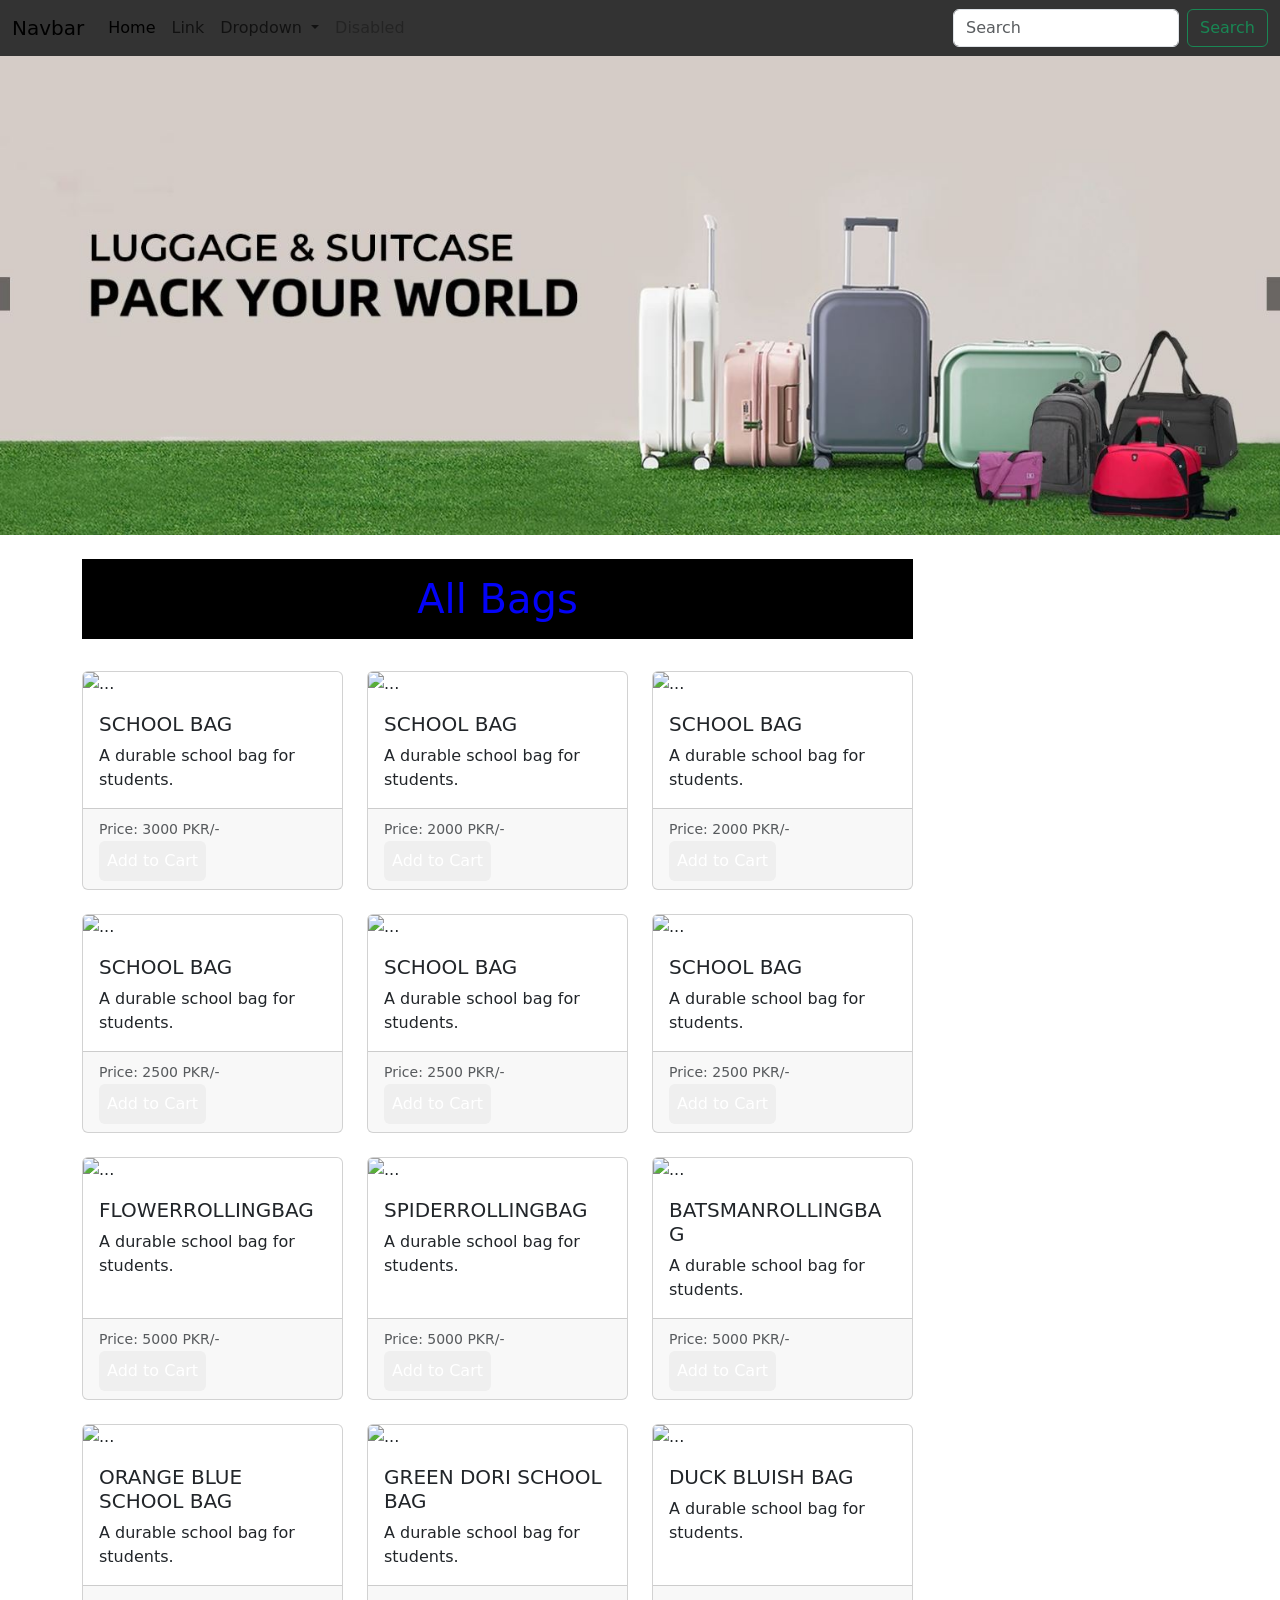
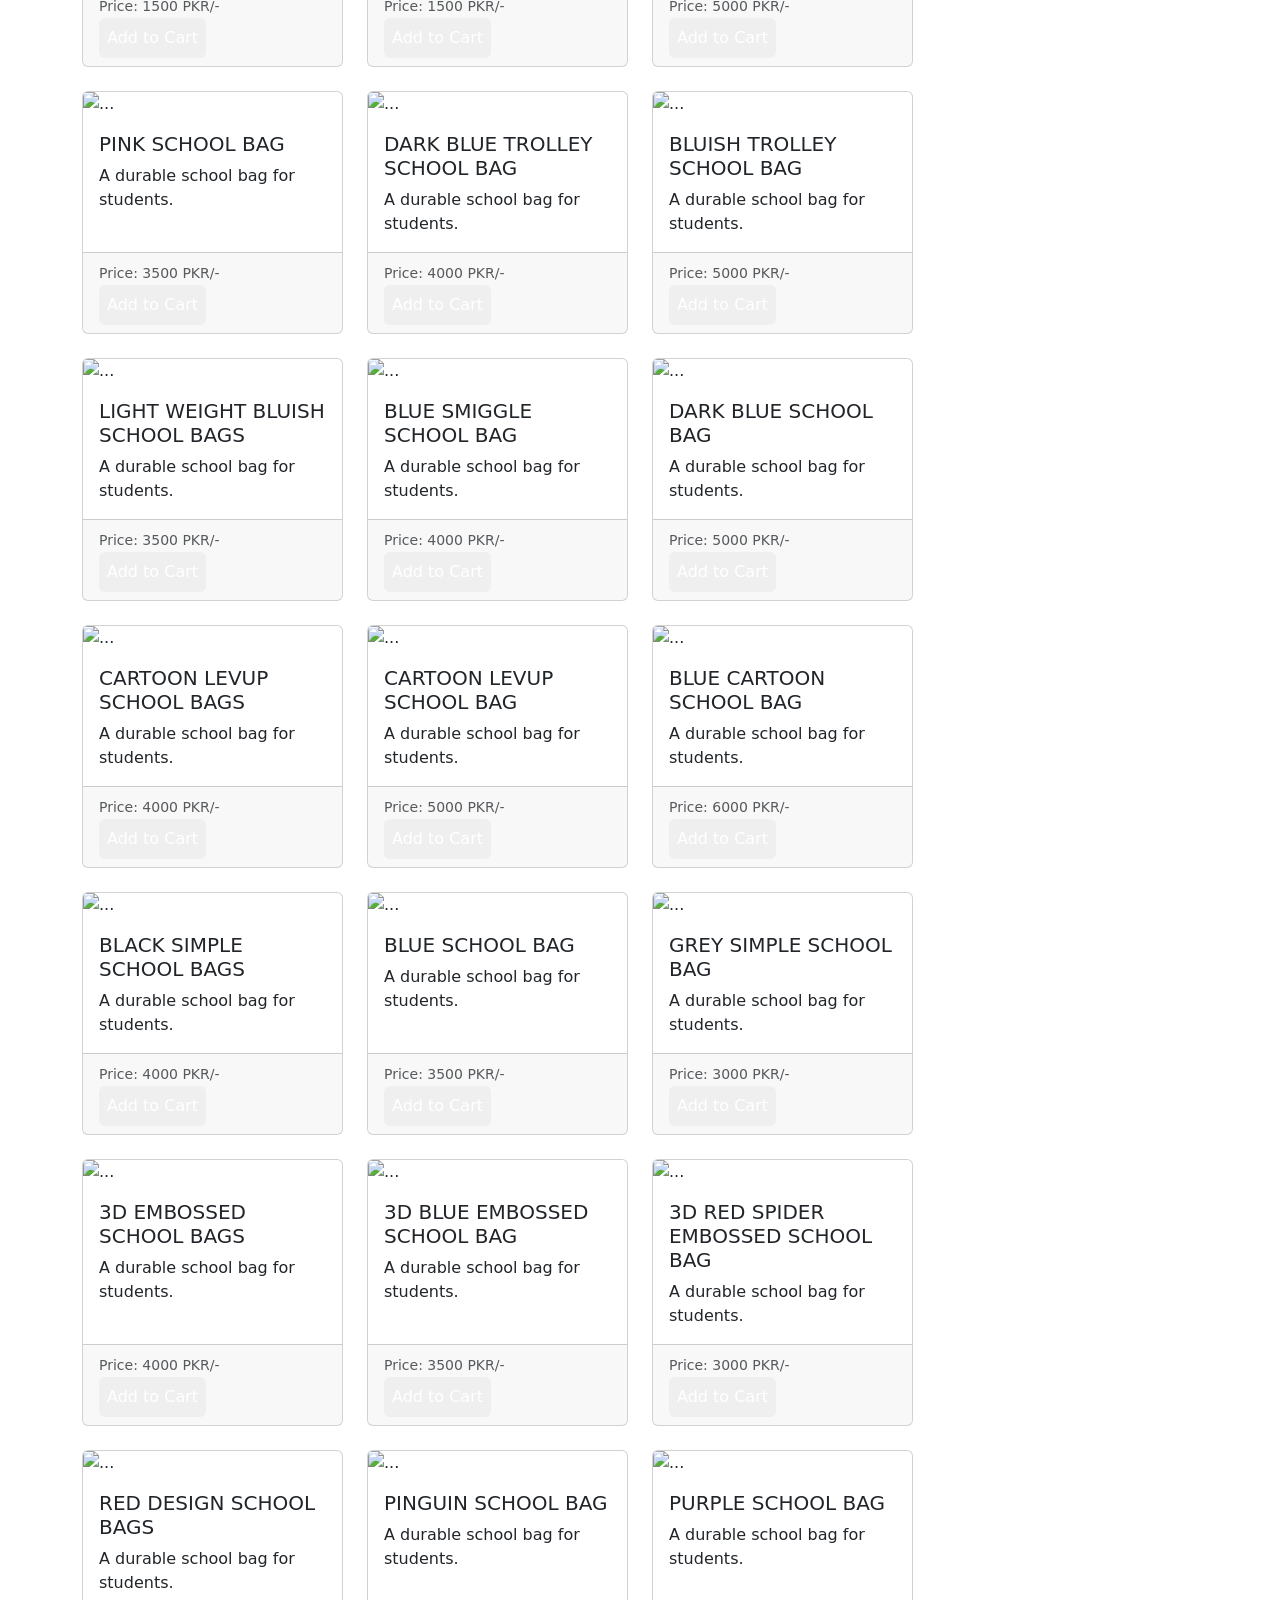
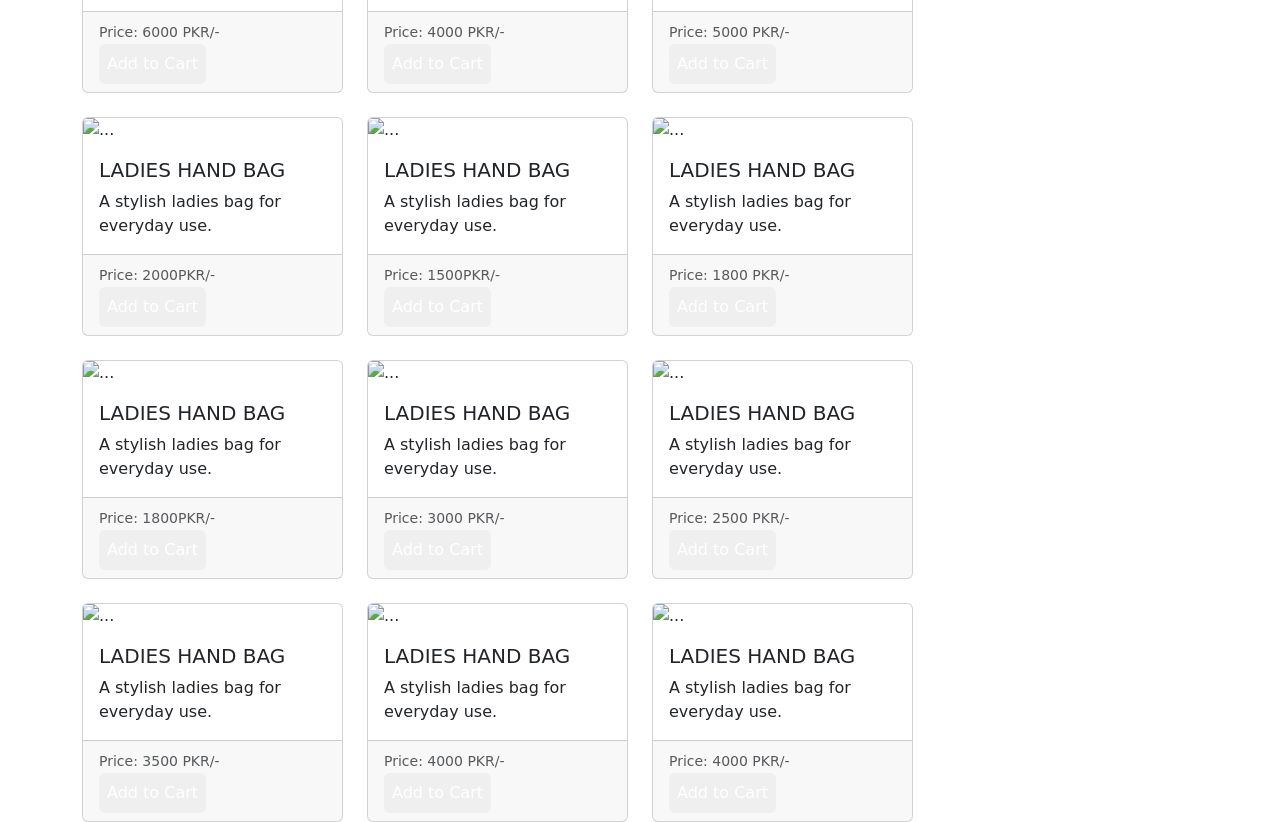
==== index.html @ 80ef73fa "bags" ====
<!doctype html>
<html lang="en">

<head>
  <meta charset="utf-8">
  <meta name="viewport" content="width=device-width, initial-scale=1">
  <title>Bootstrap demo</title>
  <link rel="stylesheet" href="style.css">

  <link href="https://cdn.jsdelivr.net/npm/bootstrap@5.3.2/dist/css/bootstrap.min.css" rel="stylesheet">
</head>

<body>

  <nav class="navbar navbar-expand-lg">
    <div class="container-fluid">
      <a class="navbar-brand" href="#">Navbar</a>
      <button class="navbar-toggler" type="button" data-bs-toggle="collapse" data-bs-target="#navbarSupportedContent"
        aria-controls="navbarSupportedContent" aria-expanded="false" aria-label="Toggle navigation">
        <span class="navbar-toggler-icon"></span>
      </button>
      <div class="collapse navbar-collapse" id="navbarSupportedContent">
        <ul class="navbar-nav me-auto mb-2 mb-lg-0">
          <li class="nav-item">
            <a class="nav-link active" aria-current="page" href="#">Home</a>
          </li>
          <li class="nav-item">
            <a class="nav-link" href="#">Link</a>
          </li>
          <li class="nav-item dropdown">
            <a class="nav-link dropdown-toggle" href="#" role="button" data-bs-toggle="dropdown" aria-expanded="false">
              Dropdown
            </a>
            <ul class="dropdown-menu">
              <li><a class="dropdown-item" href="#">Action</a></li>
              <li><a class="dropdown-item" href="#">Another action</a></li>
              <li>
                <hr class="dropdown-divider">
              </li>
              <li><a class="dropdown-item" href="#">Something else here</a></li>
            </ul>
          </li>
          <li class="nav-item">
            <a class="nav-link disabled" aria-disabled="true">Disabled</a>
          </li>
        </ul>
        <form class="d-flex" role="search">
          <input class="form-control me-2" type="search" placeholder="Search" aria-label="Search" />
          <button class="btn btn-outline-success" type="submit">Search</button>
        </form>
      </div>
    </div>
  </nav>

  <div id="carouselExampleSlidesOnly" class="carousel slide" data-bs-ride="carousel" data-bs-interval="2000"
    data-bs-pause="false">
    <div class="carousel-inner">
      <div class="carousel-item active">
        <img src="/images/bag01.JPG" class="d-block w-100 bags" alt="...">
      </div>
      <div class="carousel-item">
        <img src="/images/bag02.JPG" class="d-block w-100 bags" alt="...">
      </div>
      <div class="carousel-item">
        <img src="/images/bag03.JPG" class="d-block w-100 image-banner-third baggg" alt="...">
      </div>
    </div>
  </div>

  <div id="tsparticles" class="container">
    <div class="row">
      <div class="col-9 main-content">
        <h1 class="text-center bags mt-4 px-4 py-3">All Bags</h1>
        <div id="allBagsCards" class="mt-2 row row-cols-1 row-cols-md-3 g-4"></div>
      </div>
      <!-- <div class="col-3 mt-5 sidebar" id="sidebar"></div> -->
    </div>
  </div>

<script src="https://cdn.jsdelivr.net/npm/@tsparticles/preset-links@3/tsparticles.preset.links.min.js"></script>
  <script src="https://cdn.jsdelivr.net/npm/bootstrap@5.3.2/dist/js/bootstrap.bundle.min.js"></script>
  <script src="app.js"></script>

</body>

</html>
---- style.css ----
.navbar{
    background-color: #333;
    color: #fff;
    position: fixed;
    top: 0px;
    z-index: 1;
    width: 100%;
}
 .bags{
     color: rgb(3, 3, 248);
    background-color: black;
    border-radius: 2px solid red;
    box-shadow: 2px slid red;
 }
 .bags:hover{
    color: rgb(1, 1, 141);
    background-color: rgb(119, 117, 117);
    border: #333;
    text-shadow: rgb(180, 2, 2);
    cursor: pointer;
 }
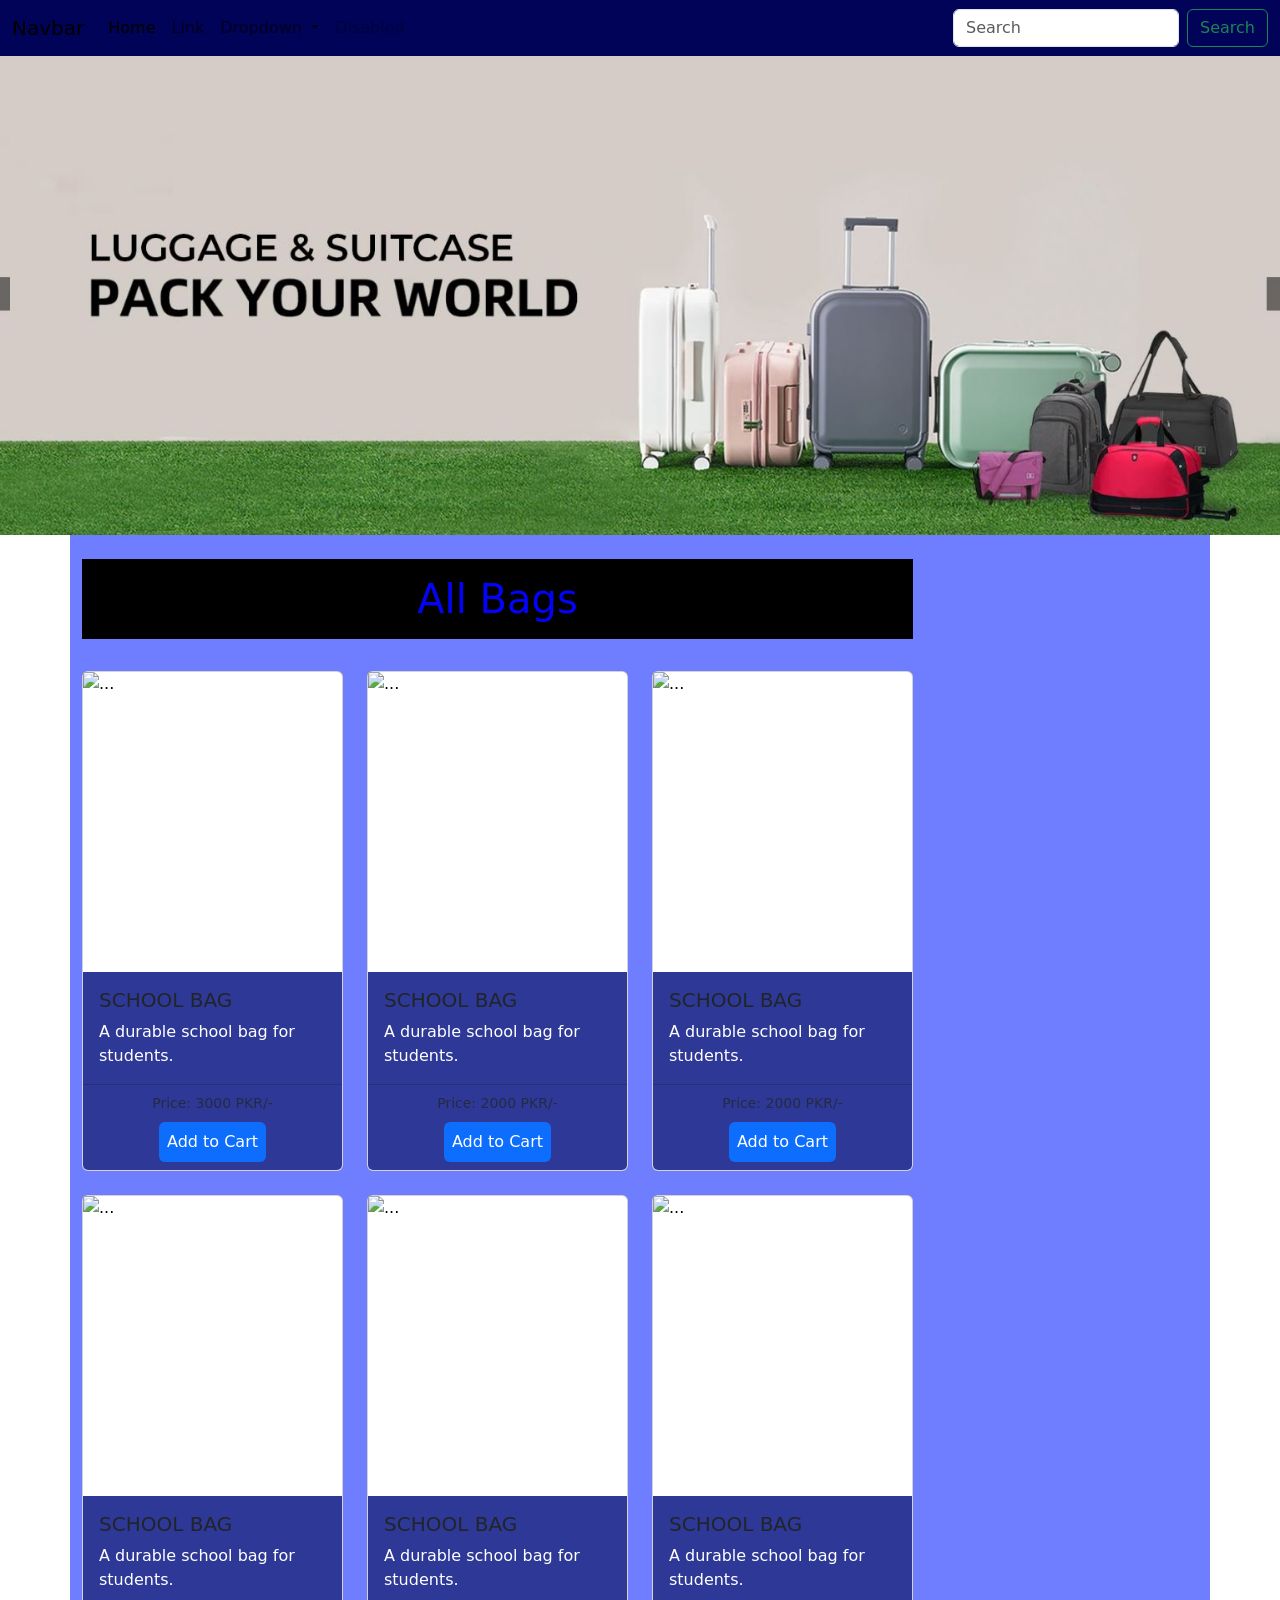
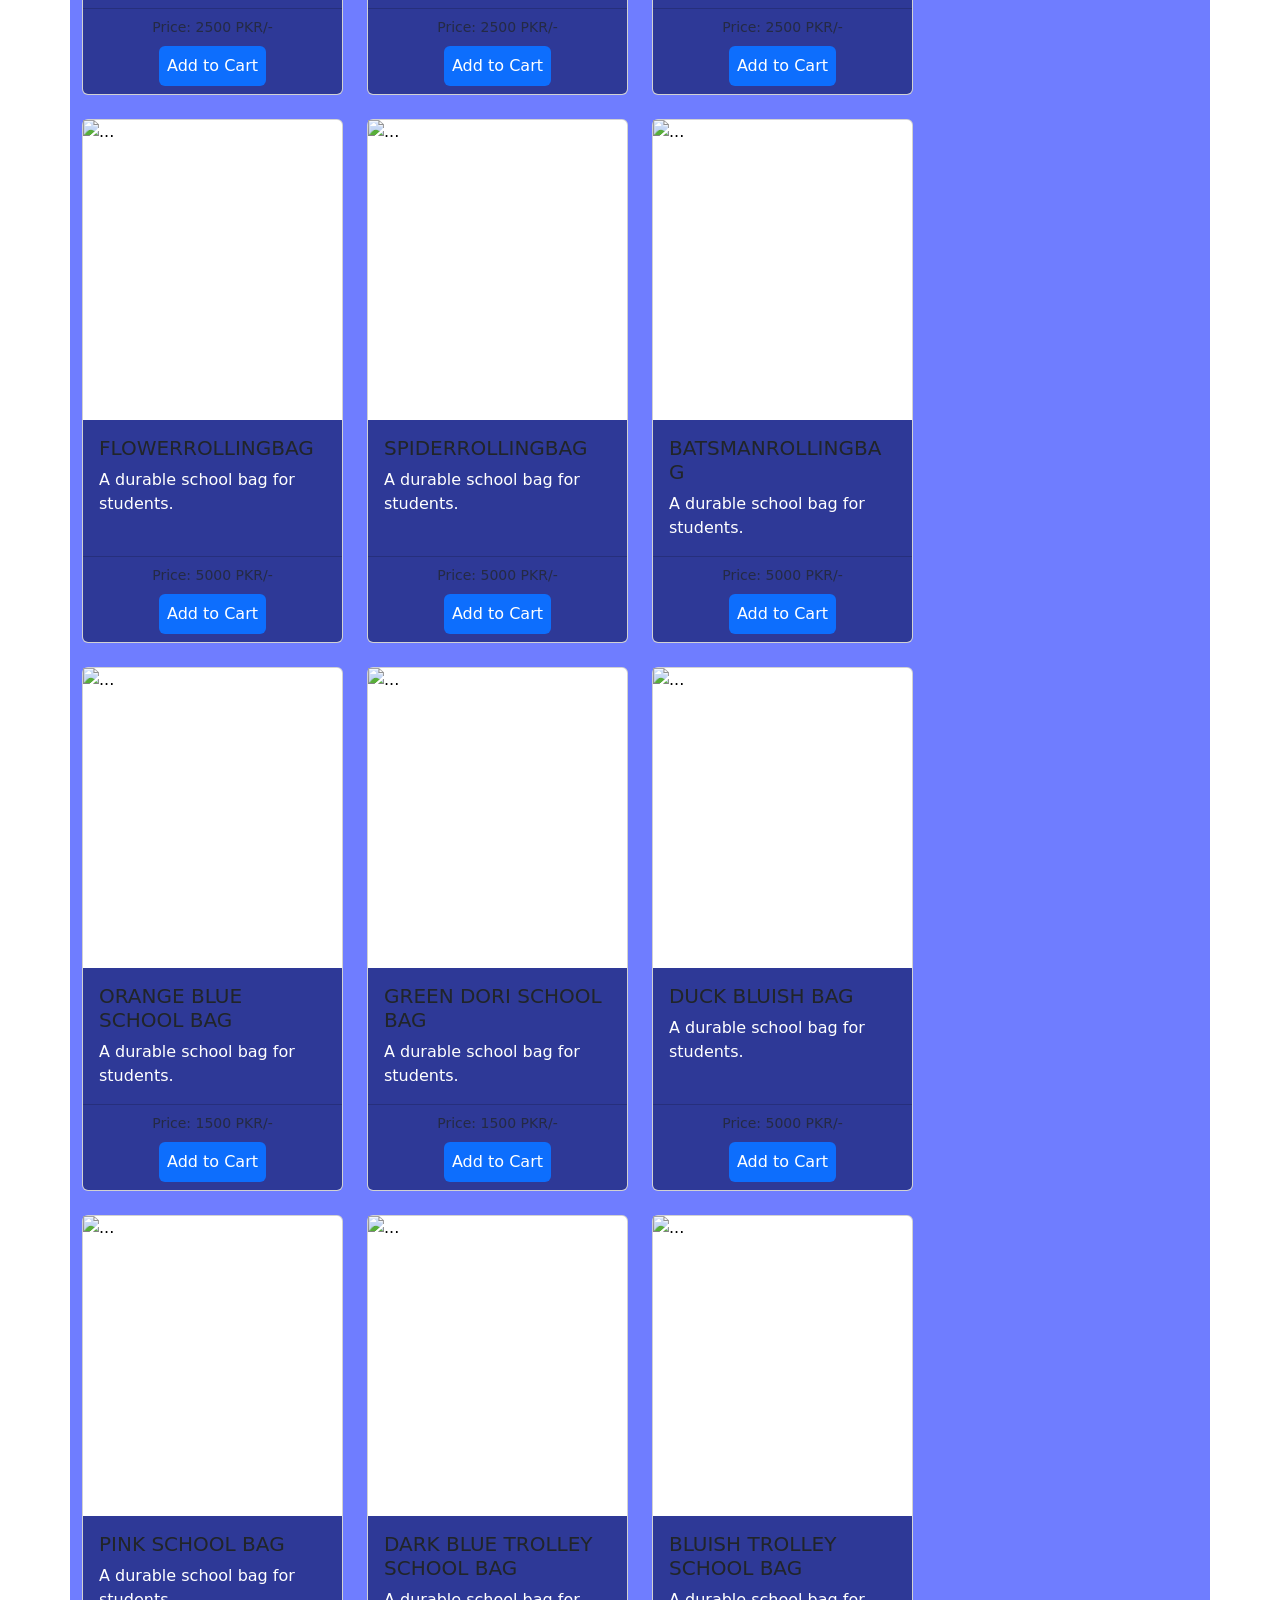
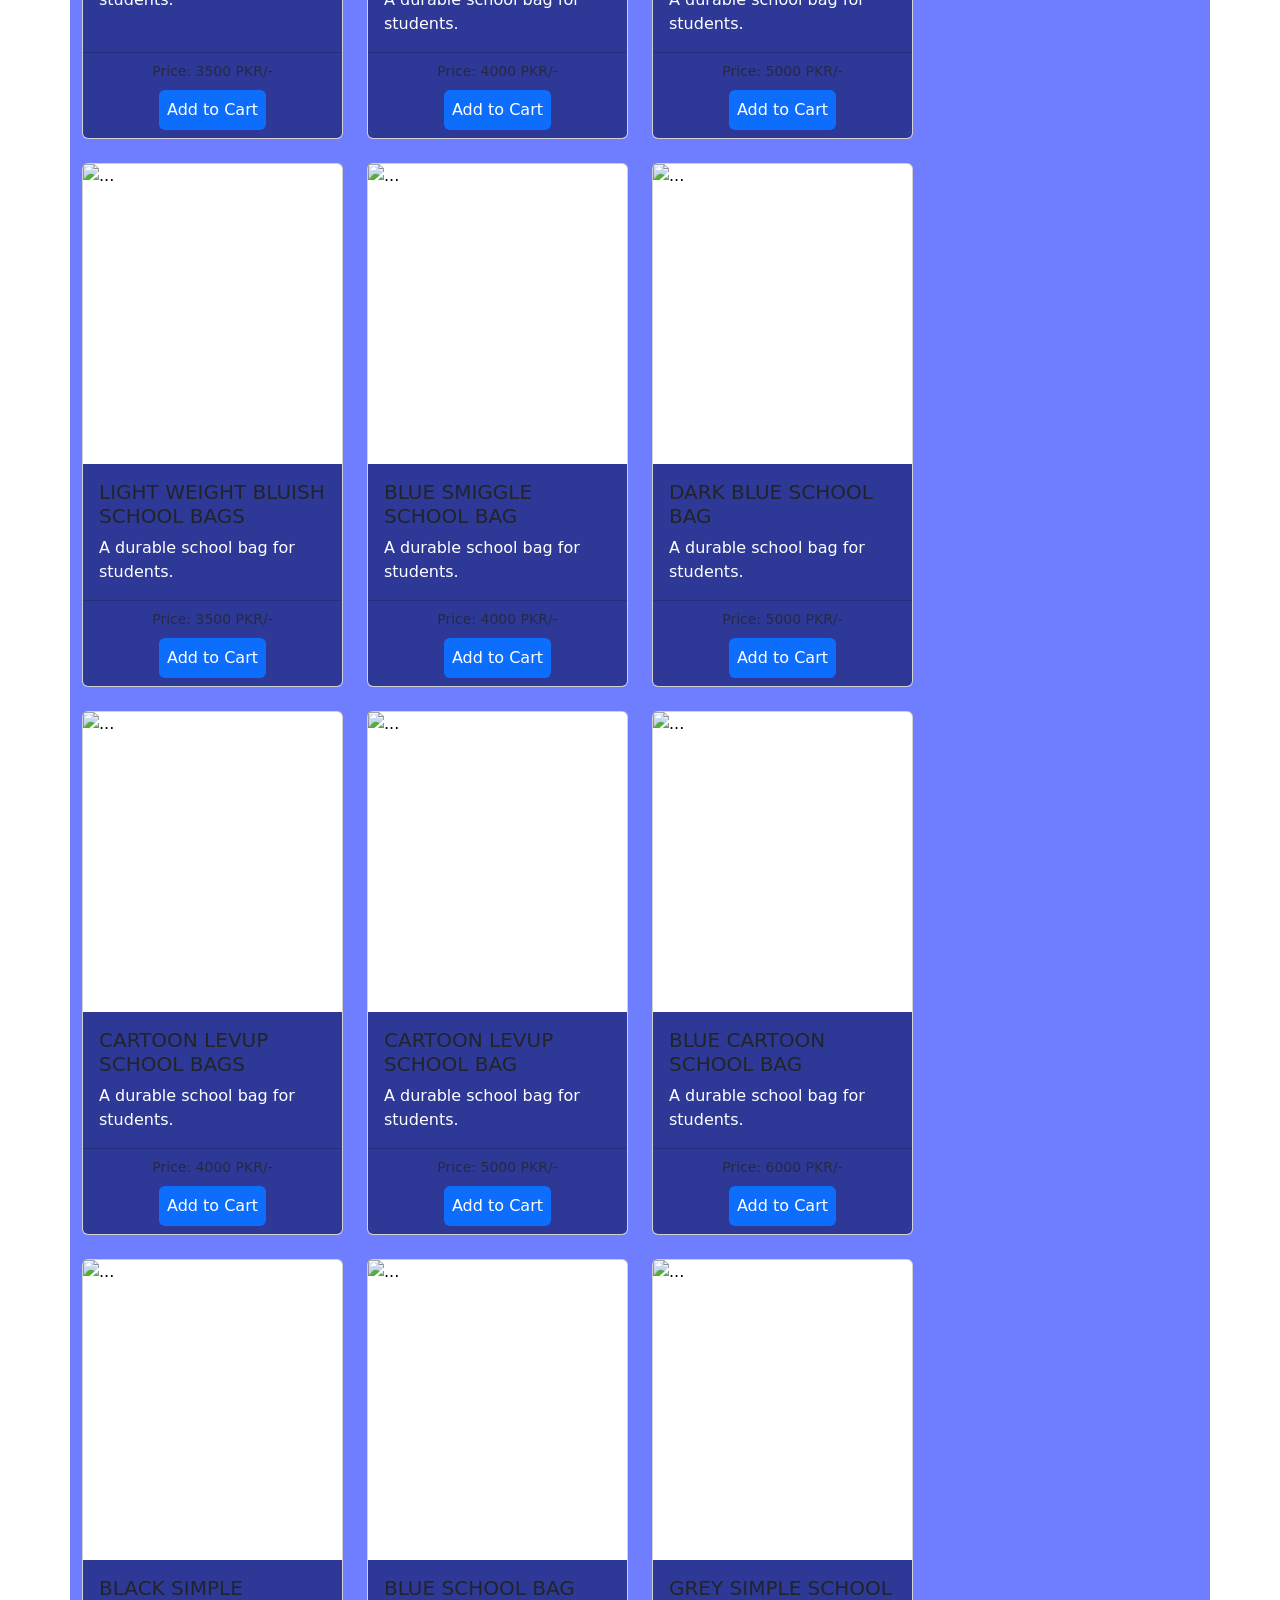
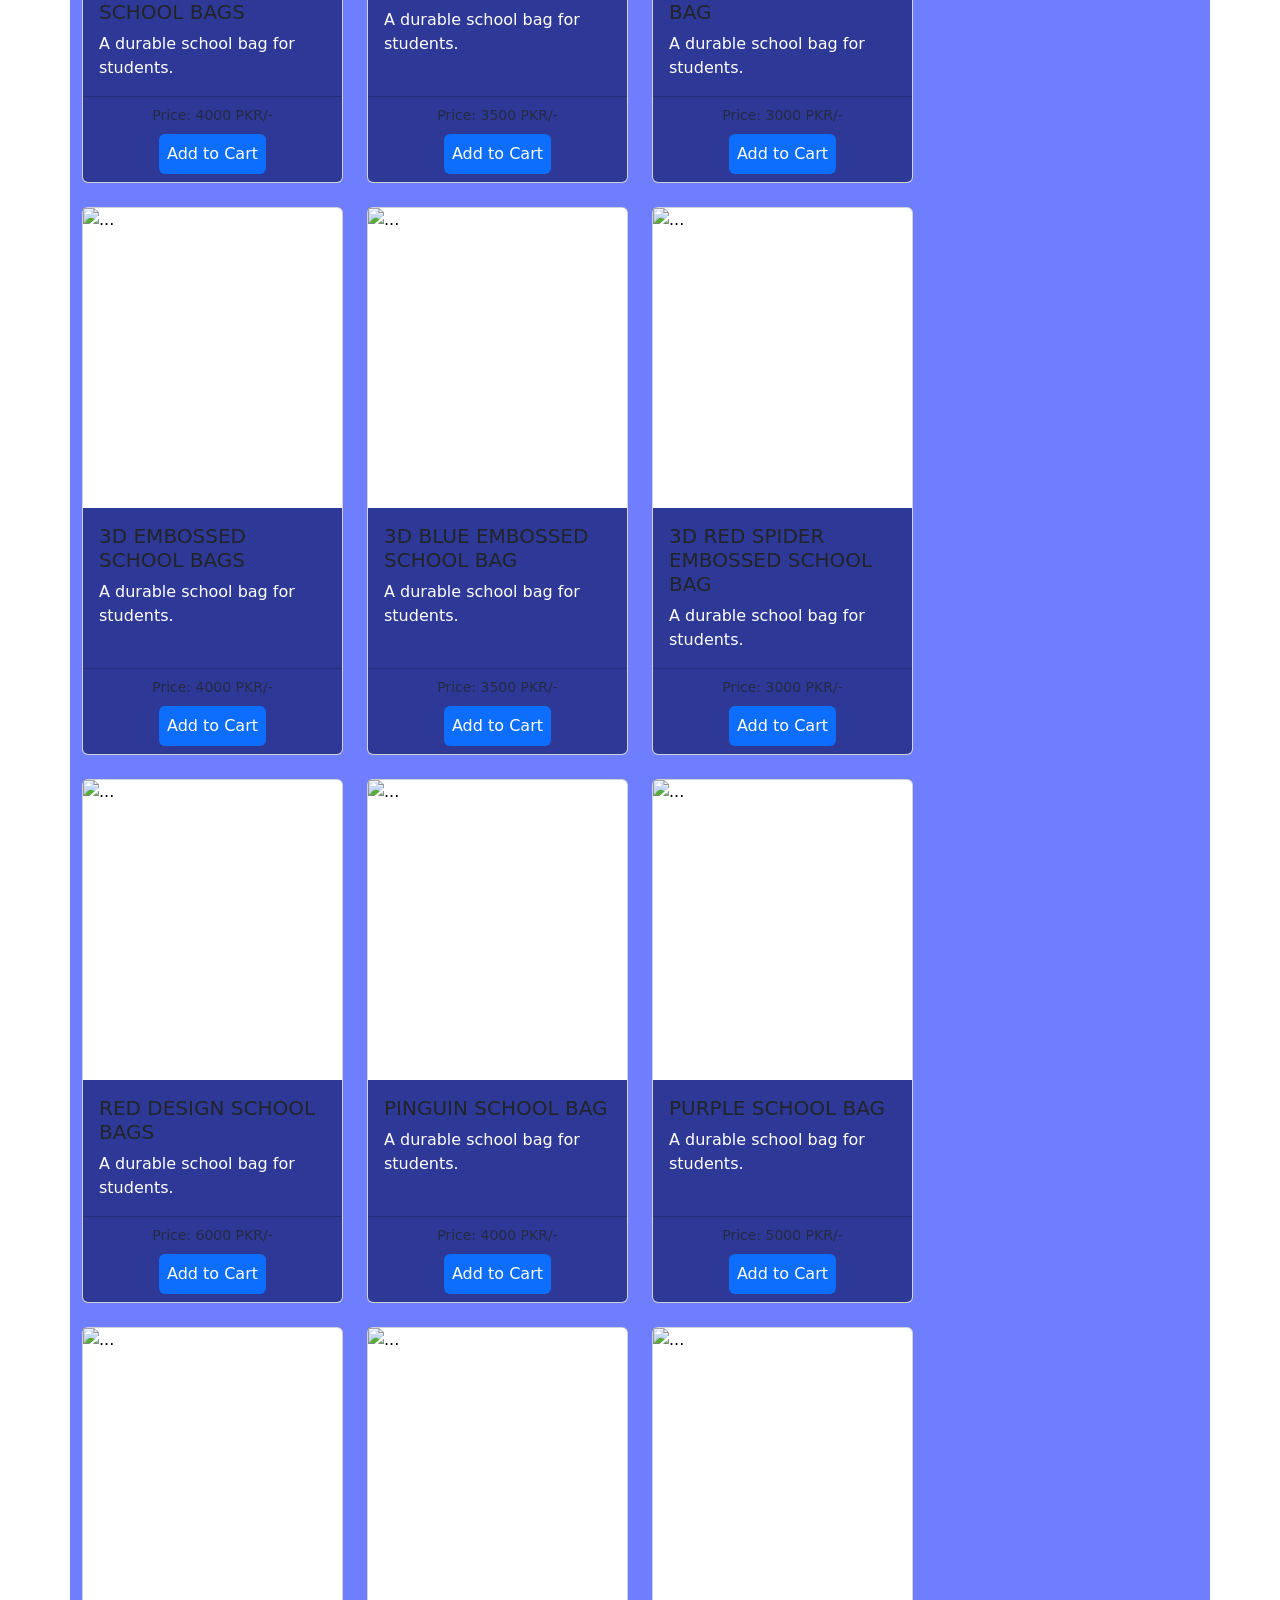
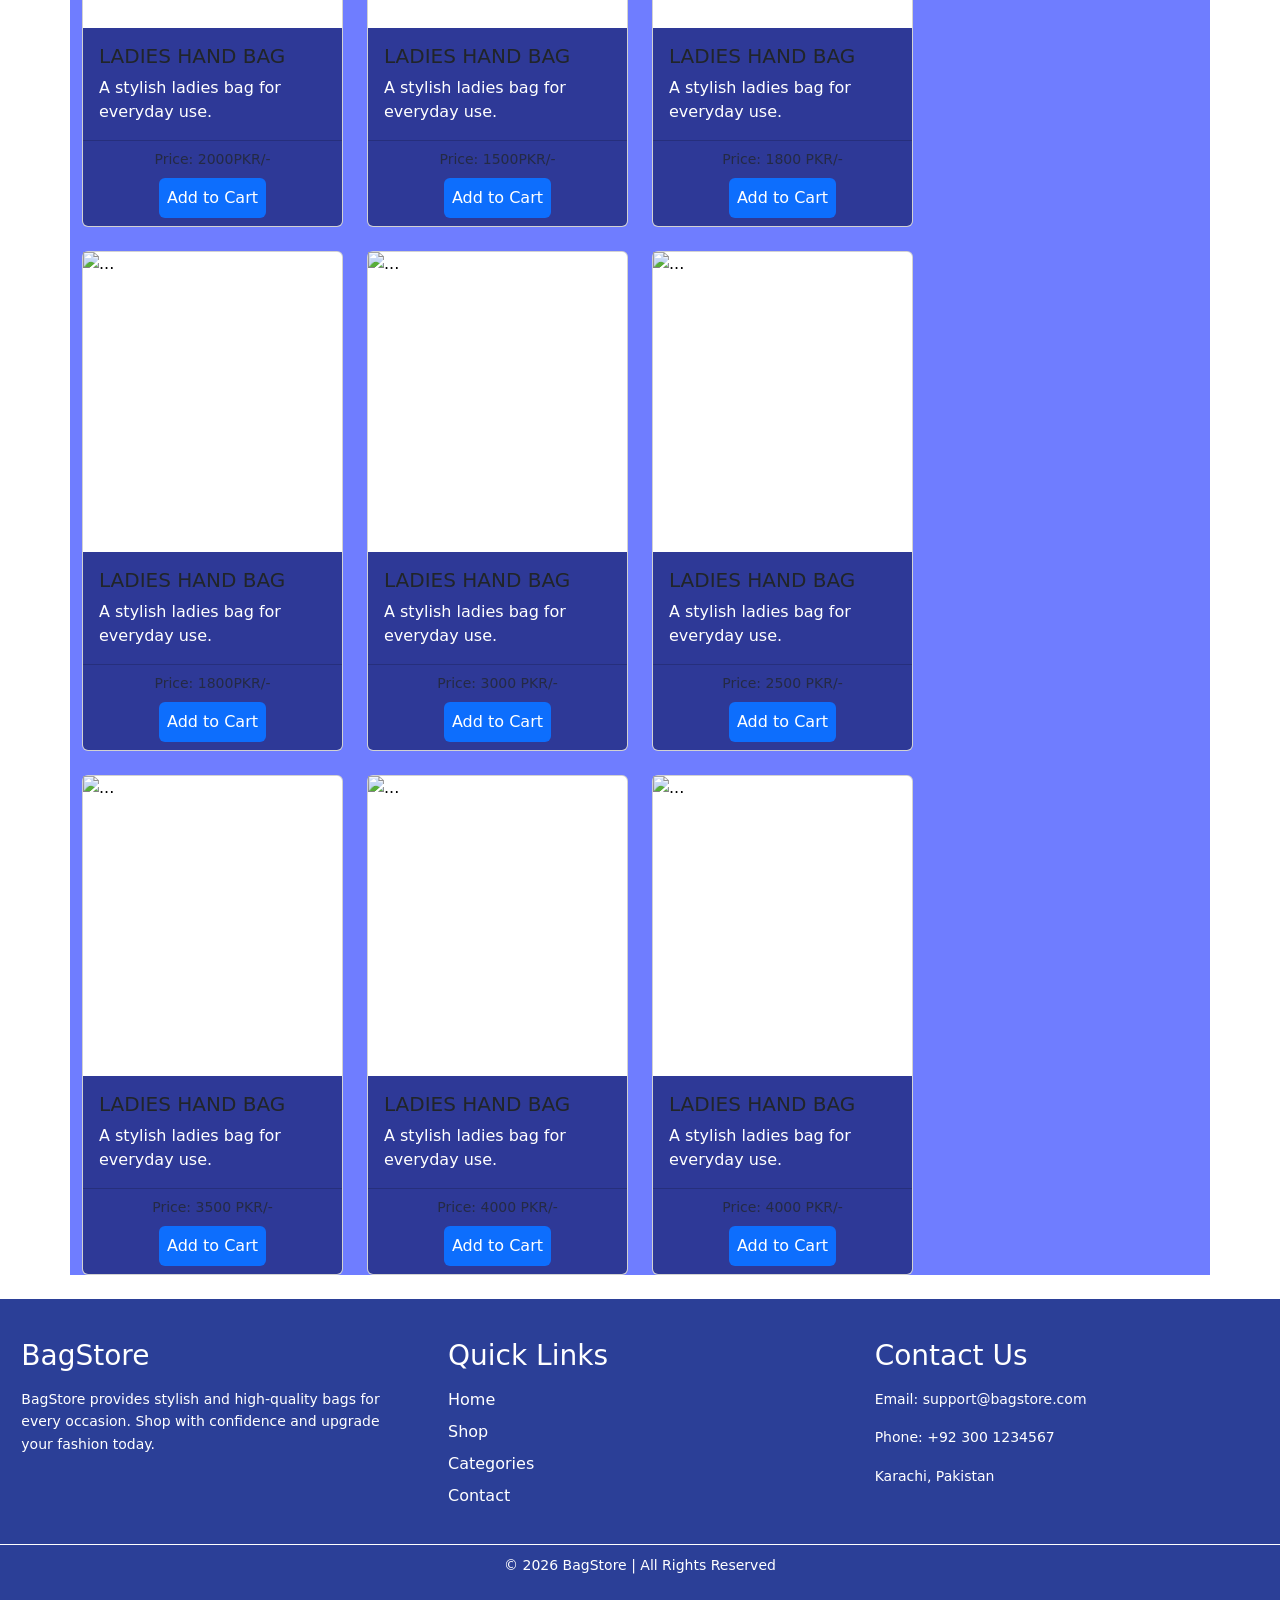
==== commit 981c7623: "bags" ====
--- a/index.html
+++ b/index.html
@@ -67,7 +67,7 @@
     </div>
   </div>
 
-  <div id="tsparticles" class="container">
+  <div id="tsparticles" class="container ">
     <div class="row">
       <div class="col-9 main-content">
         <h1 class="text-center bags mt-4 px-4 py-3">All Bags</h1>
@@ -76,8 +76,46 @@
       <!-- <div class="col-3 mt-5 sidebar" id="sidebar"></div> -->
     </div>
   </div>
+  <footer class="footer mt-4">
+  <div class="footer-container">
 
-<script src="https://cdn.jsdelivr.net/npm/@tsparticles/preset-links@3/tsparticles.preset.links.min.js"></script>
+    <!-- Column 1 -->
+    <div class="footer-col">
+      <h3>BagStore</h3>
+      <p>
+        BagStore provides stylish and high-quality bags for every occasion.
+        Shop with confidence and upgrade your fashion today.
+      </p>
+    </div>
+
+    <!-- Column 2 -->
+    <div class="footer-col">
+      <h3>Quick Links</h3>
+      <ul>
+        <li><a href="#">Home</a></li>
+        <li><a href="#">Shop</a></li>
+        <li><a href="#">Categories</a></li>
+        <li><a href="#">Contact</a></li>
+      </ul>
+    </div>
+
+    <!-- Column 3 -->
+    <div class="footer-col">
+      <h3>Contact Us</h3>
+      <p>Email: support@bagstore.com</p>
+      <p>Phone: +92 300 1234567</p>
+      <p>Karachi, Pakistan</p>
+    </div>
+
+  </div>
+
+  <div class="footer-bottom">
+    <p>© 2026 BagStore | All Rights Reserved</p>
+  </div>
+</footer>
+
+  <script
+    src="https://cdn.jsdelivr.net/npm/@tsparticles/preset-firefly@3/tsparticles.preset.firefly.bundle.min.js"></script>
   <script src="https://cdn.jsdelivr.net/npm/bootstrap@5.3.2/dist/js/bootstrap.bundle.min.js"></script>
   <script src="app.js"></script>
 
--- a/style.css
+++ b/style.css
@@ -1,21 +1,113 @@
-.navbar{
-    background-color: #333;
+.navbar {
+    background-color: #010358;
     color: #fff;
     position: fixed;
     top: 0px;
     z-index: 1;
     width: 100%;
 }
- .bags{
-     color: rgb(3, 3, 248);
+
+.bags {
+    color: rgb(3, 3, 248);
     background-color: black;
     border-radius: 2px solid red;
     box-shadow: 2px slid red;
- }
- .bags:hover{
+}
+
+.bags:hover {
     color: rgb(1, 1, 141);
     background-color: rgb(119, 117, 117);
     border: #333;
     text-shadow: rgb(180, 2, 2);
     cursor: pointer;
- }+}
+
+.card-bag-img-top {
+    height: 300px;
+    object-fit: contain;
+    color: #000;
+}
+.custom-body{
+    background-color: #2e3997;
+    color: #fff;
+}
+.custom-title{
+    color: #fff;
+}
+.card-text{
+    color: #fff;
+}
+.bag-footer{
+    background-color: #2e3997 !important;
+}
+.price{
+    color: white;
+}
+
+.container{
+    background-color: #6f7dff;
+}
+.footer{
+        background-color: #010358;
+
+}
+
+.footer {
+  background-color: #2b3f97;
+  color: white;
+  padding: 40px 0 10px;
+}
+
+.footer-container {
+  display: flex;
+  justify-content: space-around;
+  flex-wrap: wrap;
+}
+
+.footer-col {
+  width: 30%;
+}
+
+.footer-col h3 {
+  margin-bottom: 15px;
+}
+
+.footer-col p {
+  font-size: 14px;
+  line-height: 1.6;
+}
+
+.footer-col ul {
+  list-style: none;
+  padding: 0;
+}
+
+.footer-col ul li {
+  margin-bottom: 8px;
+}
+
+.footer-col ul li a {
+  text-decoration: none;
+  color: white;
+}
+
+.footer-col ul li a:hover {
+  color: #9ecbff;
+}
+
+.footer-bottom {
+  text-align: center;
+  margin-top: 20px;
+  border-top: 1px solid white;
+  padding-top: 10px;
+  font-size: 14px;
+}
+
+/* Responsive mobile layout */
+@media(max-width:768px) {
+  .footer-col {
+    width: 100%;
+    margin-bottom: 20px;
+    text-align: center;
+  }
+}
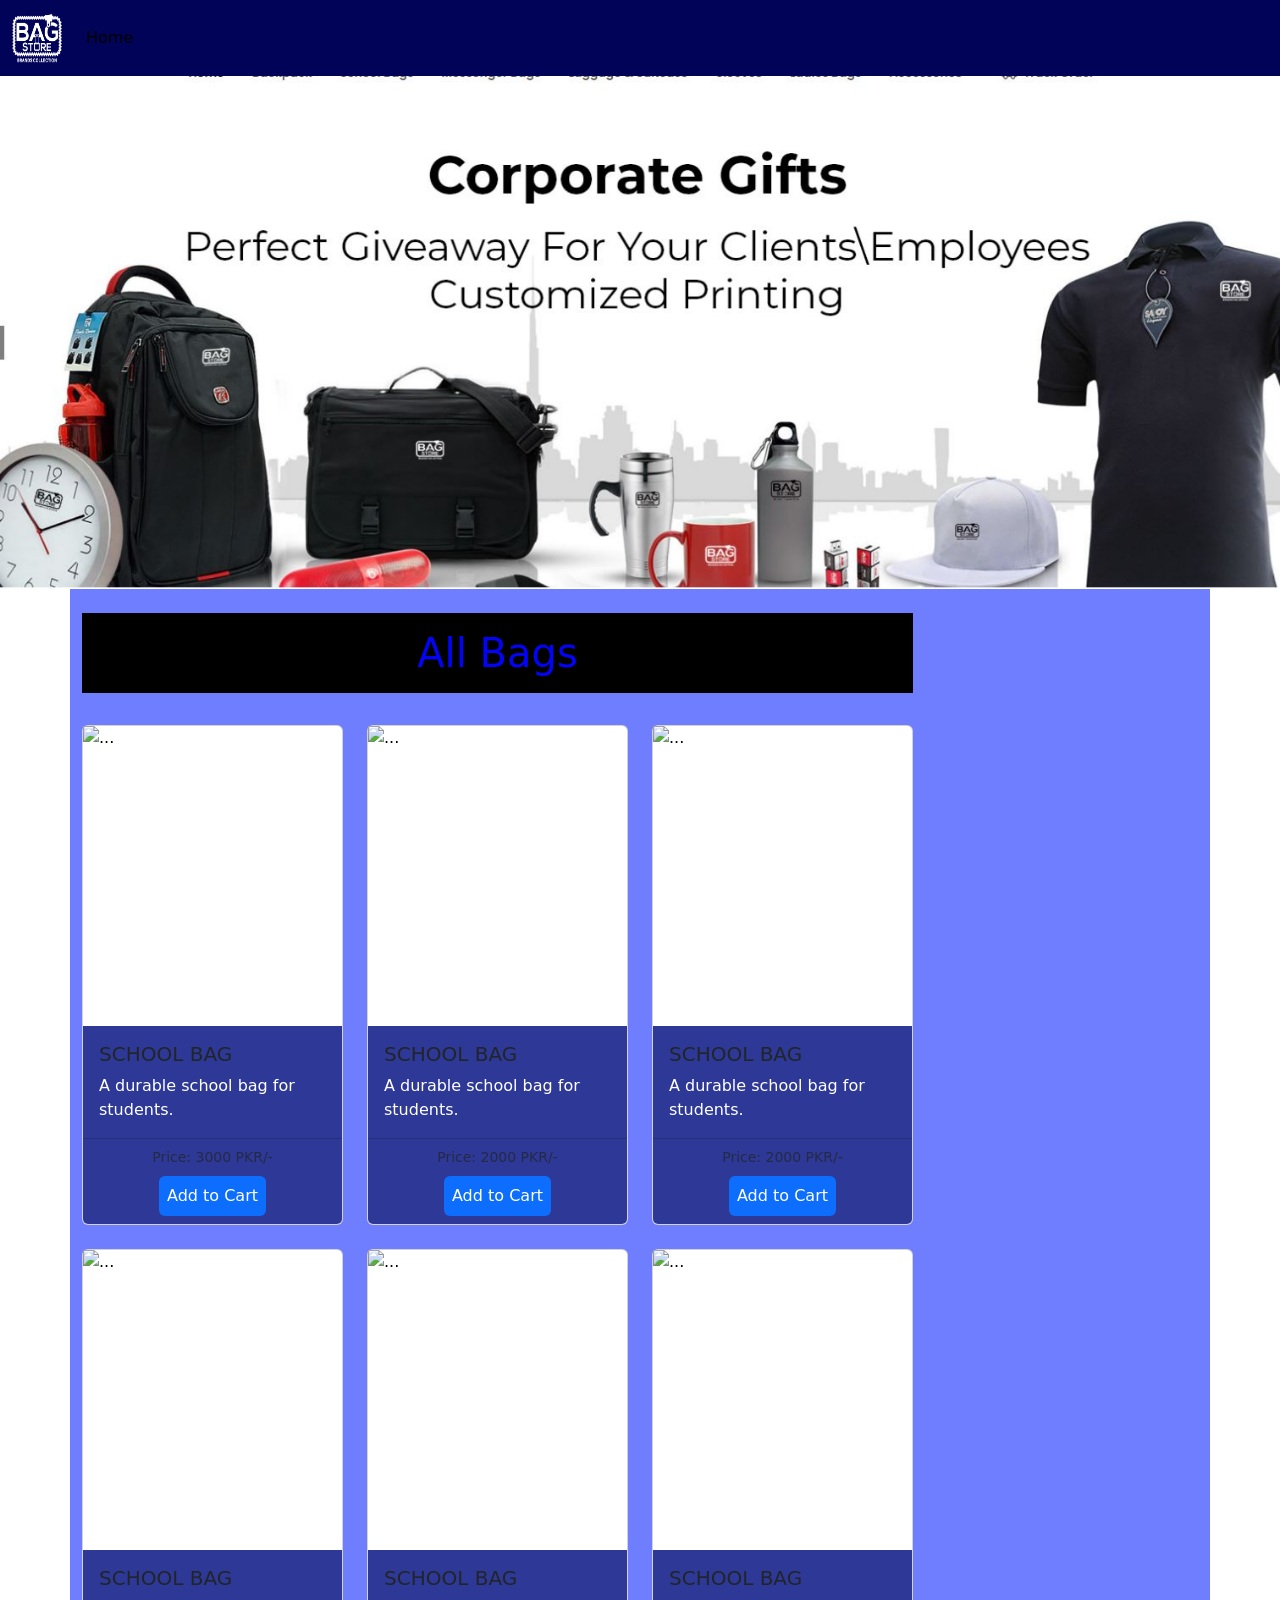
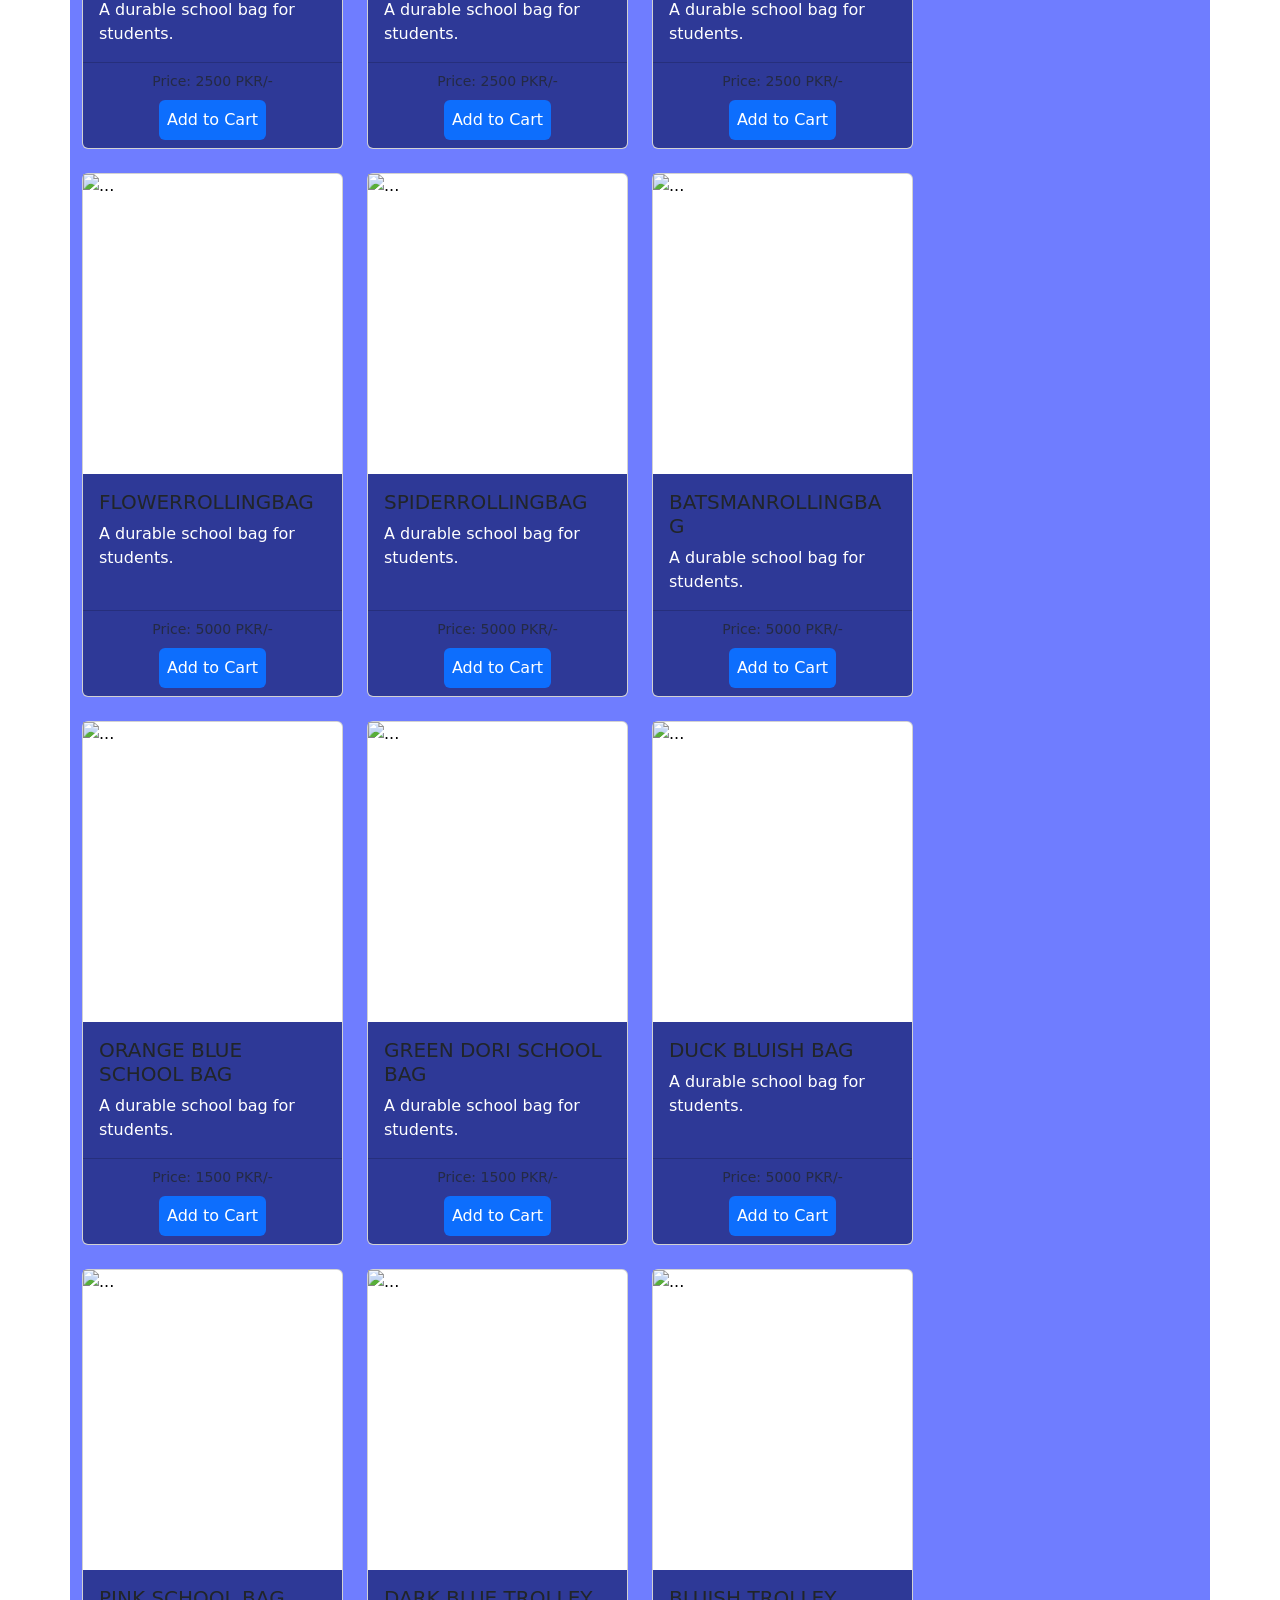
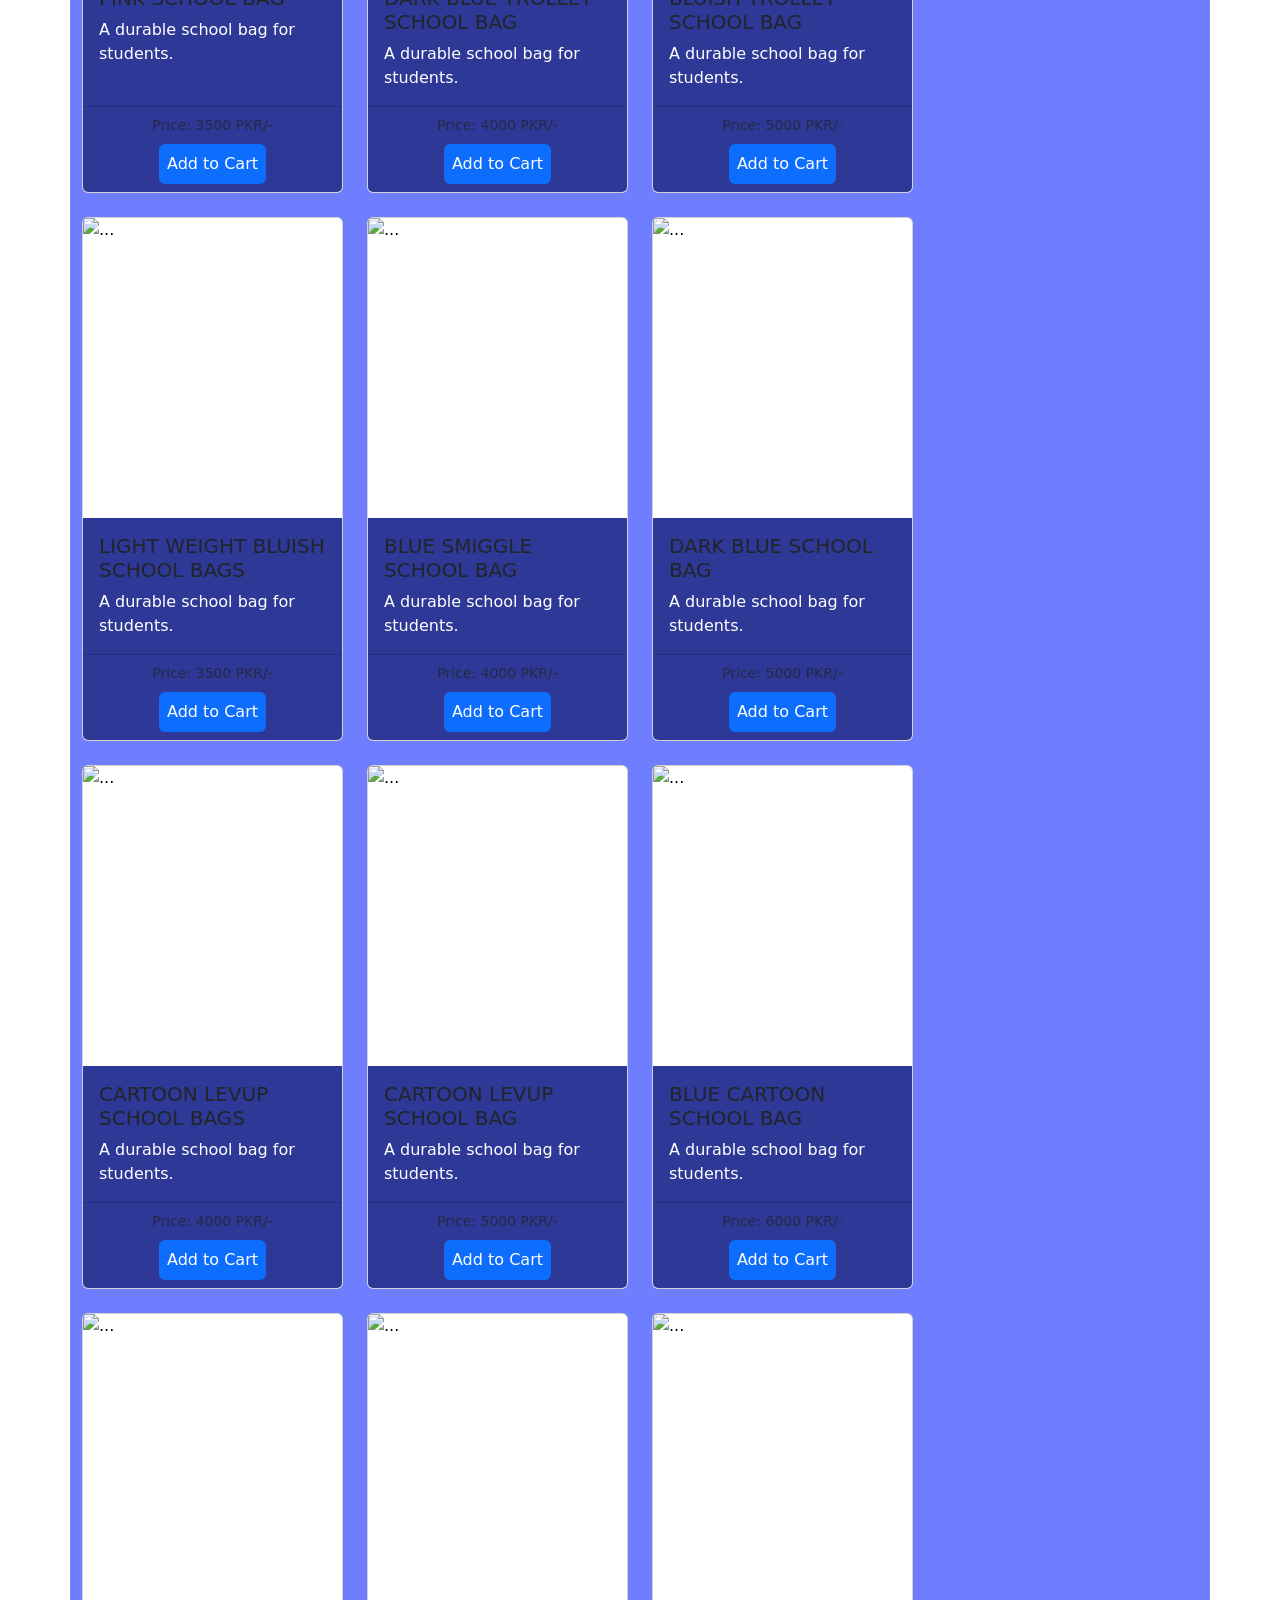
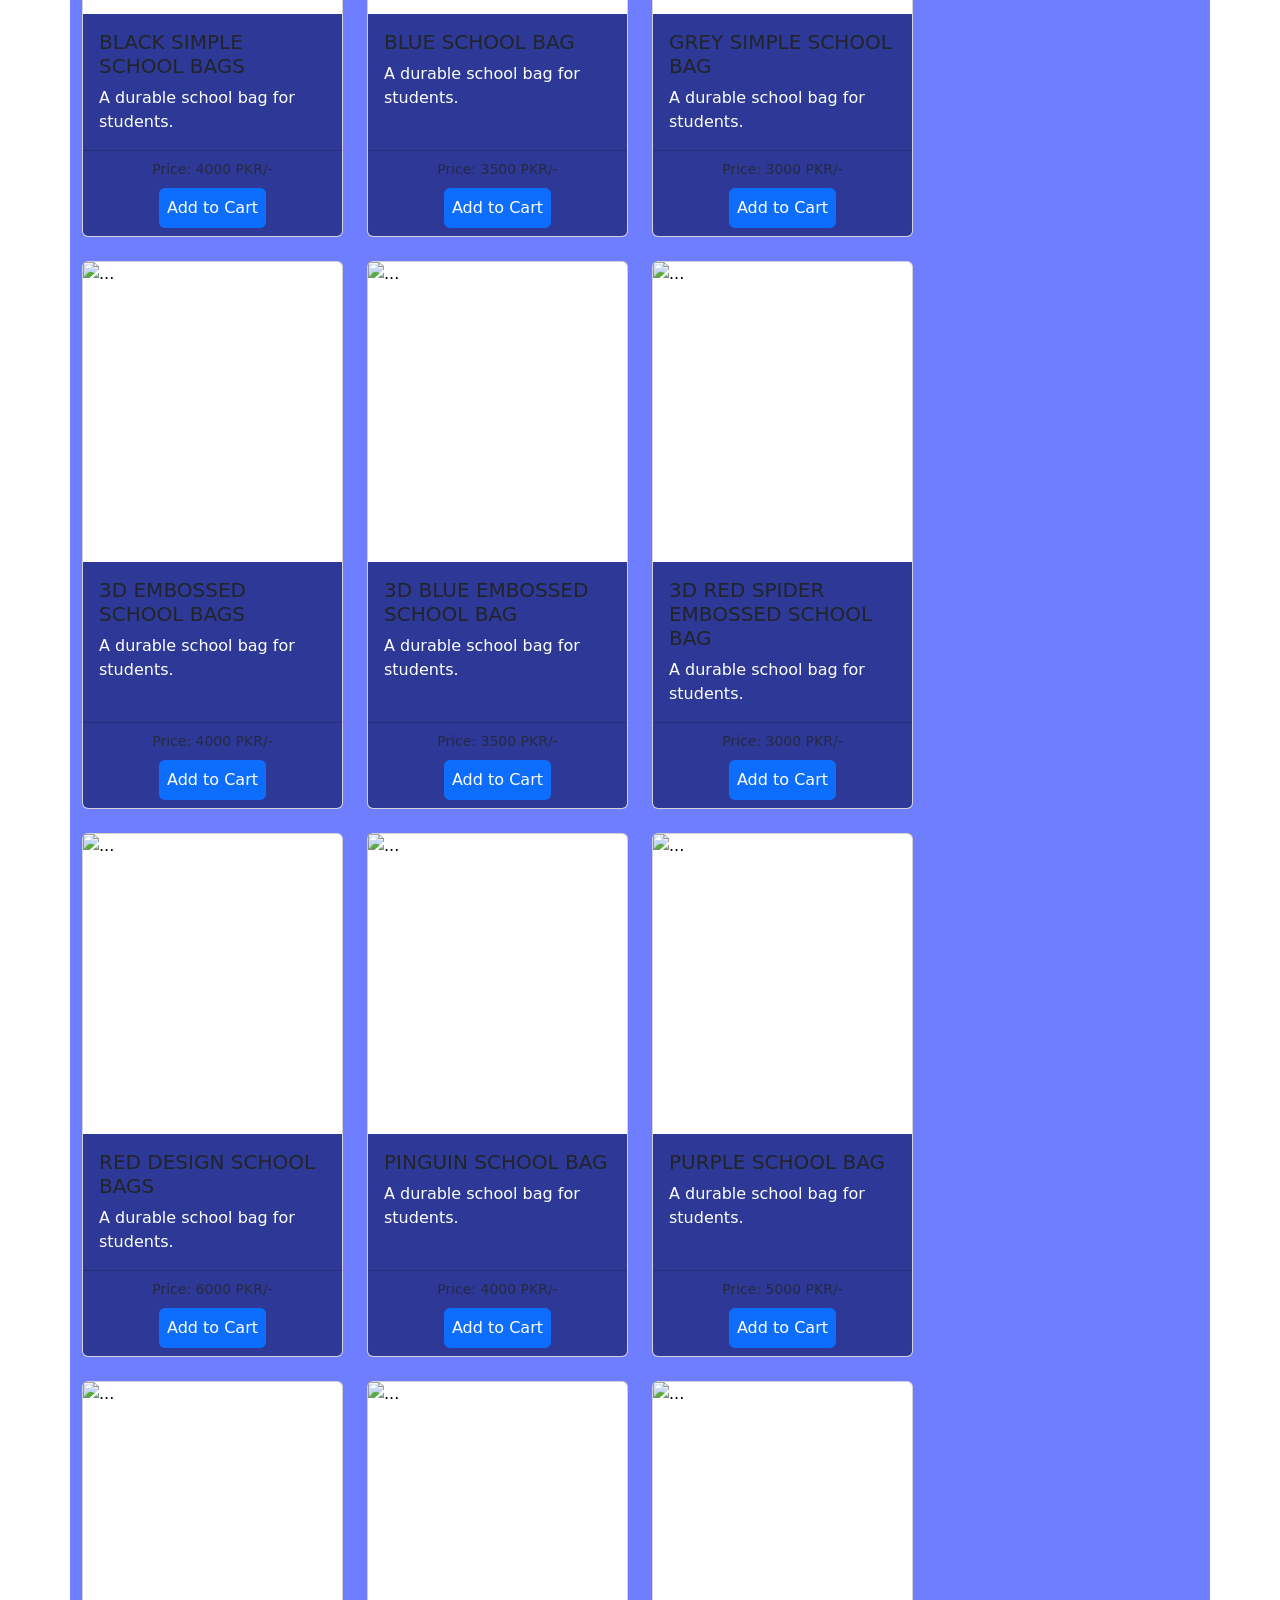
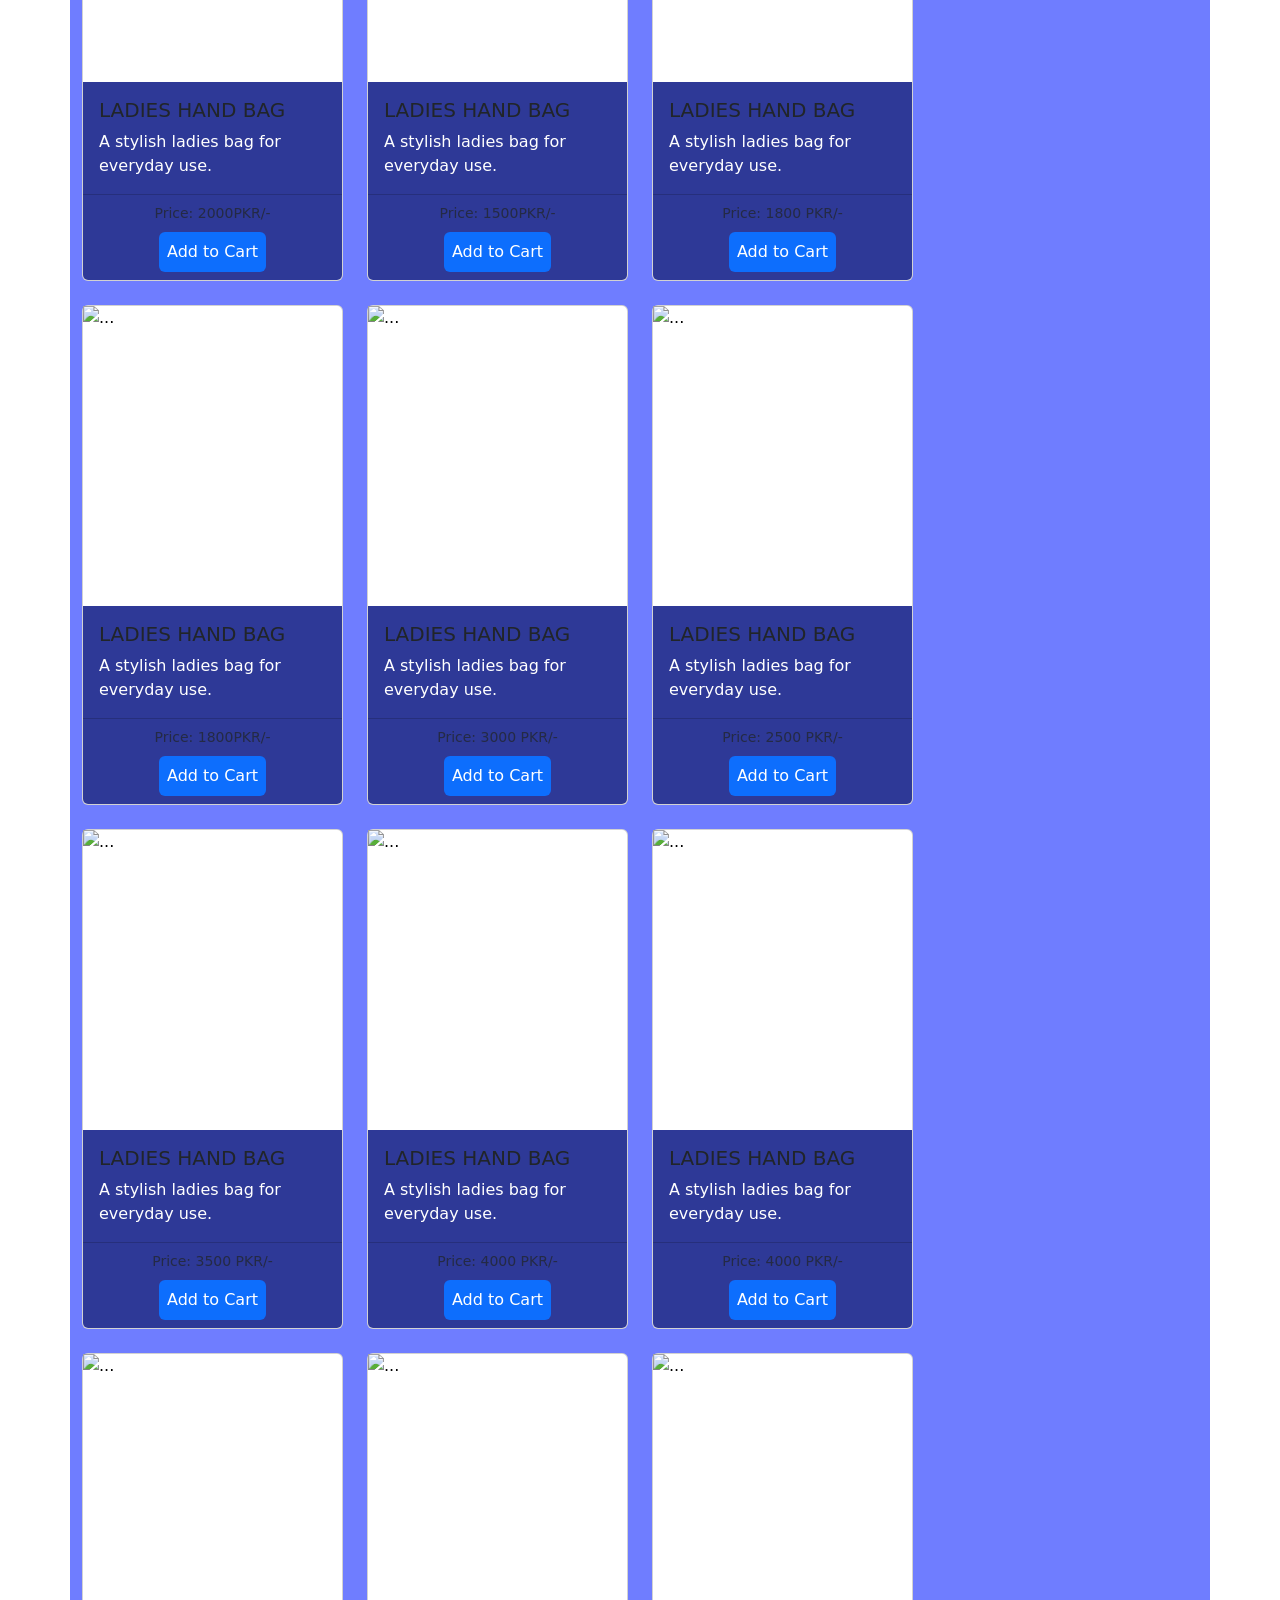
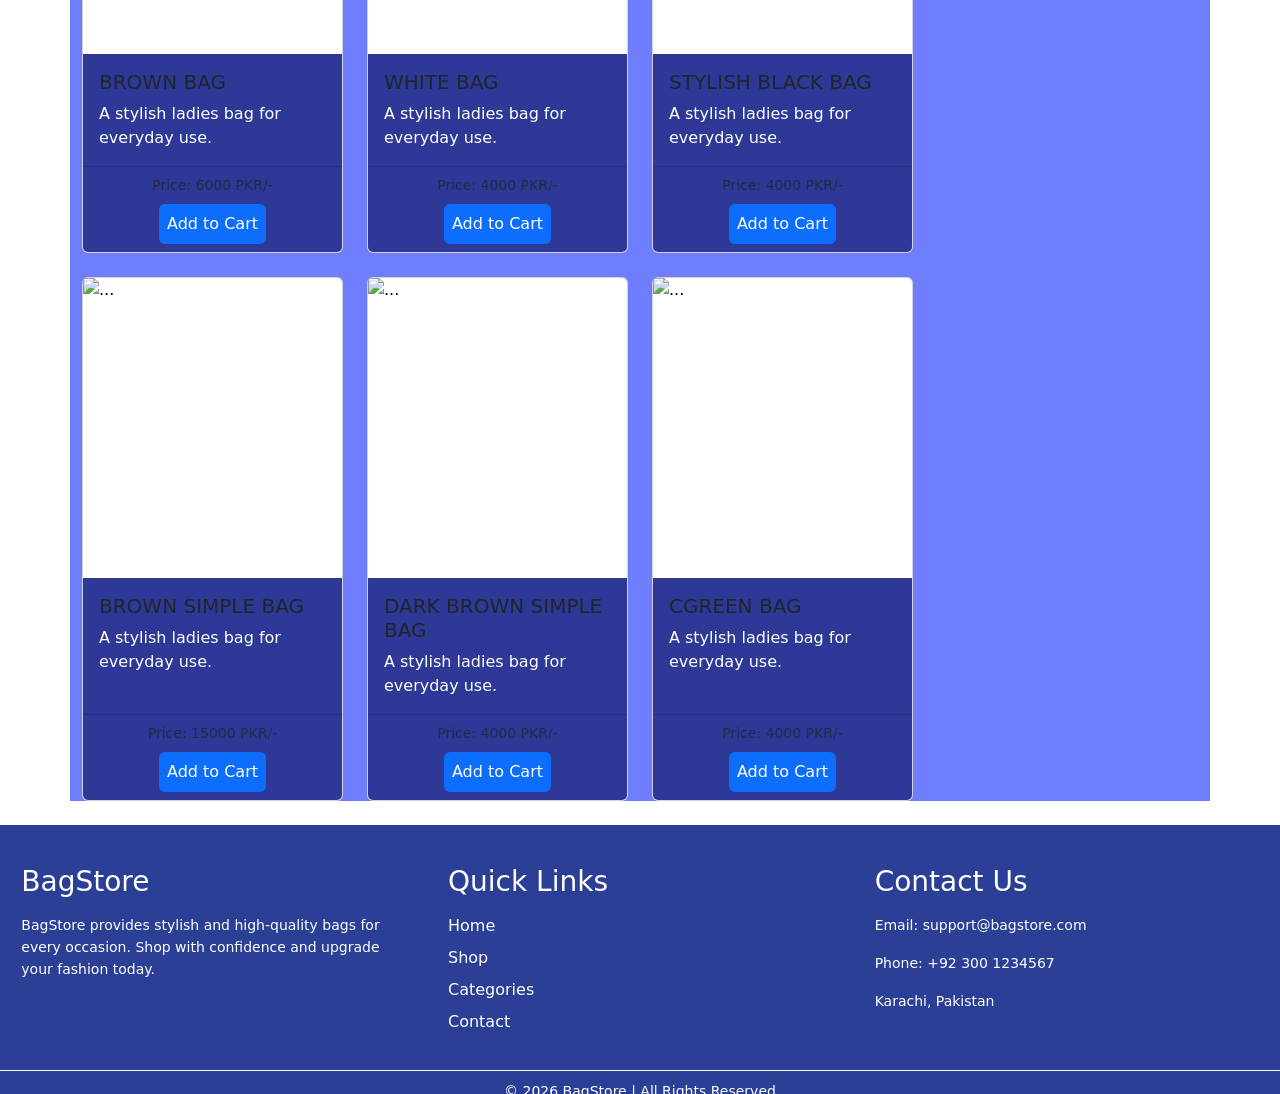
==== commit 9d0cb7ac: "bags" ====
--- a/index.html
+++ b/index.html
@@ -14,7 +14,7 @@
 
   <nav class="navbar navbar-expand-lg">
     <div class="container-fluid">
-      <a class="navbar-brand" href="#">Navbar</a>
+                    <a class="navbar-brand" href="#"><img src="/images/logo navbar.png" class="logo"></a>
       <button class="navbar-toggler" type="button" data-bs-toggle="collapse" data-bs-target="#navbarSupportedContent"
         aria-controls="navbarSupportedContent" aria-expanded="false" aria-label="Toggle navigation">
         <span class="navbar-toggler-icon"></span>
@@ -24,30 +24,11 @@
           <li class="nav-item">
             <a class="nav-link active" aria-current="page" href="#">Home</a>
           </li>
-          <li class="nav-item">
-            <a class="nav-link" href="#">Link</a>
-          </li>
-          <li class="nav-item dropdown">
-            <a class="nav-link dropdown-toggle" href="#" role="button" data-bs-toggle="dropdown" aria-expanded="false">
-              Dropdown
-            </a>
-            <ul class="dropdown-menu">
-              <li><a class="dropdown-item" href="#">Action</a></li>
-              <li><a class="dropdown-item" href="#">Another action</a></li>
-              <li>
-                <hr class="dropdown-divider">
-              </li>
-              <li><a class="dropdown-item" href="#">Something else here</a></li>
-            </ul>
-          </li>
-          <li class="nav-item">
-            <a class="nav-link disabled" aria-disabled="true">Disabled</a>
-          </li>
-        </ul>
-        <form class="d-flex" role="search">
+          
+        <!-- <form class="d-flex" role="search">
           <input class="form-control me-2" type="search" placeholder="Search" aria-label="Search" />
           <button class="btn btn-outline-success" type="submit">Search</button>
-        </form>
+        </form> -->
       </div>
     </div>
   </nav>
@@ -73,13 +54,11 @@
         <h1 class="text-center bags mt-4 px-4 py-3">All Bags</h1>
         <div id="allBagsCards" class="mt-2 row row-cols-1 row-cols-md-3 g-4"></div>
       </div>
-      <!-- <div class="col-3 mt-5 sidebar" id="sidebar"></div> -->
     </div>
   </div>
   <footer class="footer mt-4">
   <div class="footer-container">
 
-    <!-- Column 1 -->
     <div class="footer-col">
       <h3>BagStore</h3>
       <p>
@@ -87,8 +66,6 @@
         Shop with confidence and upgrade your fashion today.
       </p>
     </div>
-
-    <!-- Column 2 -->
     <div class="footer-col">
       <h3>Quick Links</h3>
       <ul>
@@ -99,7 +76,6 @@
       </ul>
     </div>
 
-    <!-- Column 3 -->
     <div class="footer-col">
       <h3>Contact Us</h3>
       <p>Email: support@bagstore.com</p>
--- a/style.css
+++ b/style.css
@@ -6,7 +6,10 @@
     z-index: 1;
     width: 100%;
 }
-
+.logo{
+    width: 50px;
+    height: 50px;
+}
 .bags {
     color: rgb(3, 3, 248);
     background-color: black;
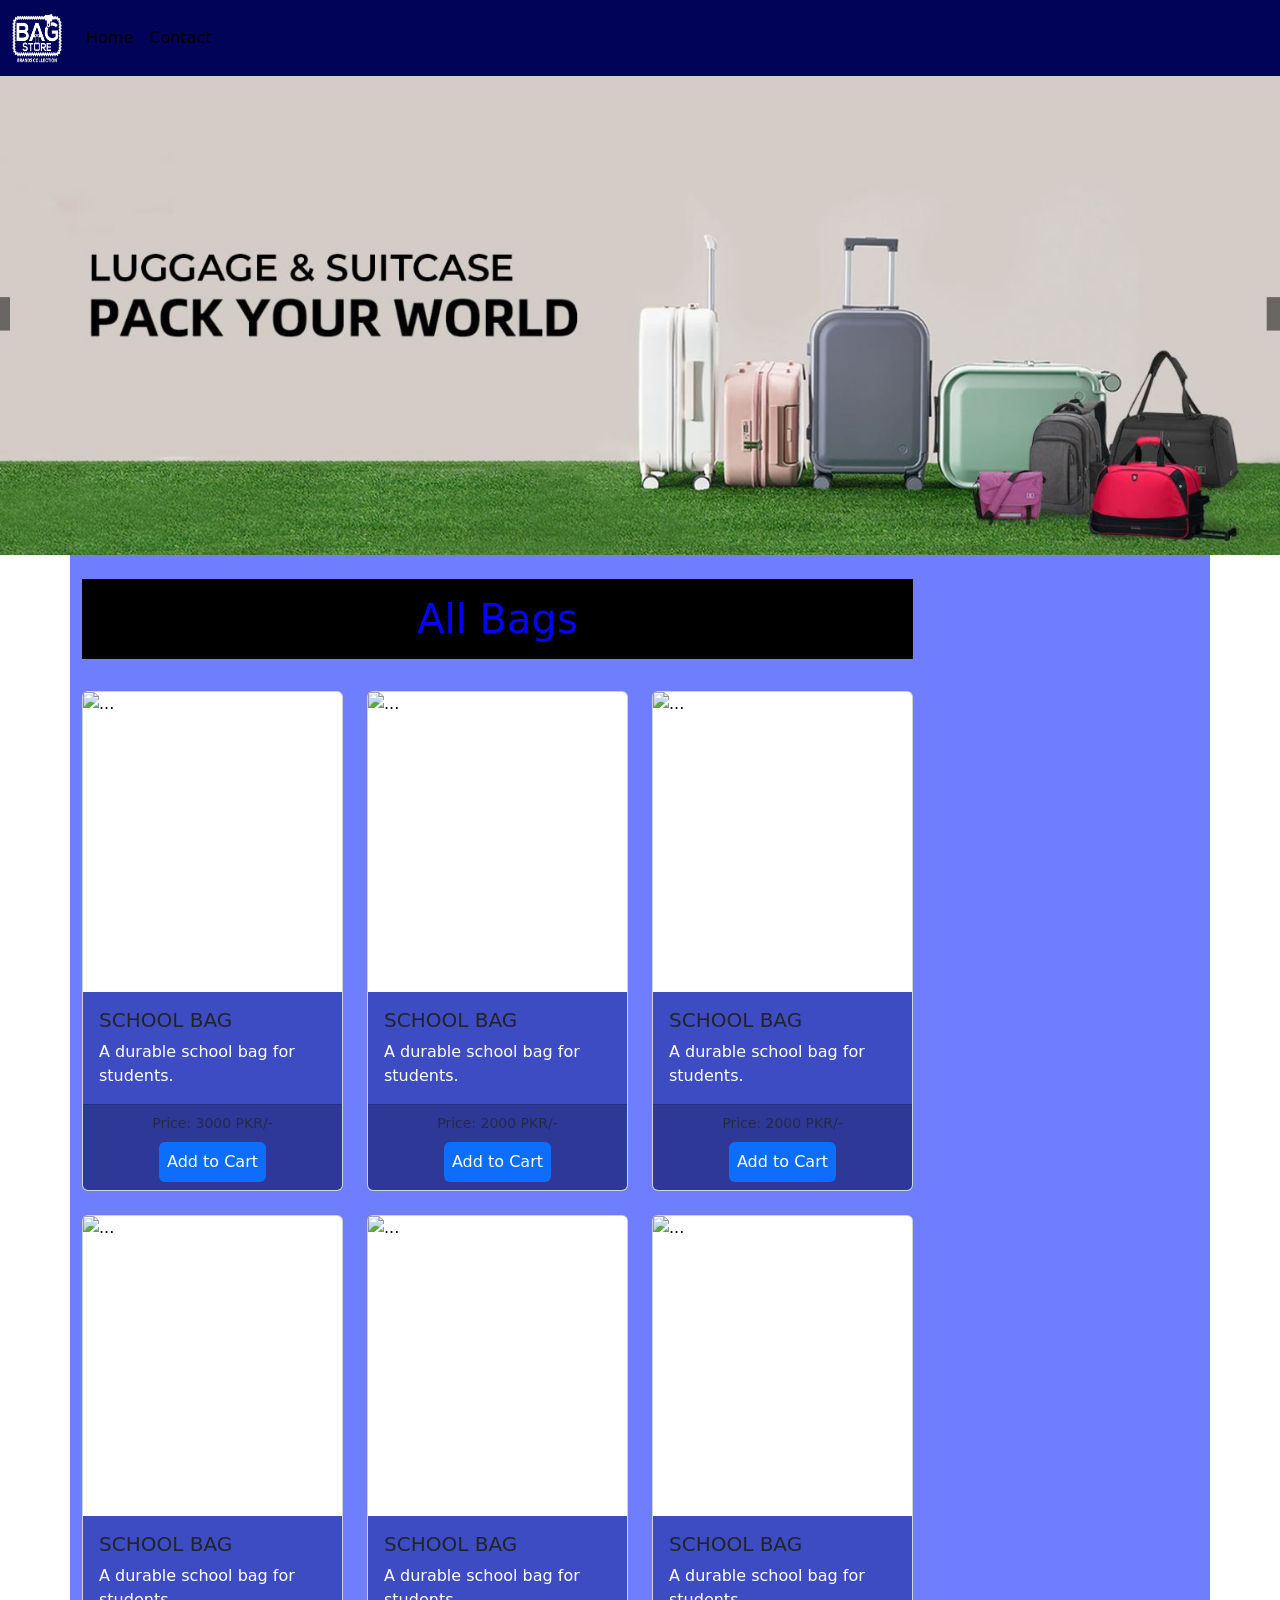
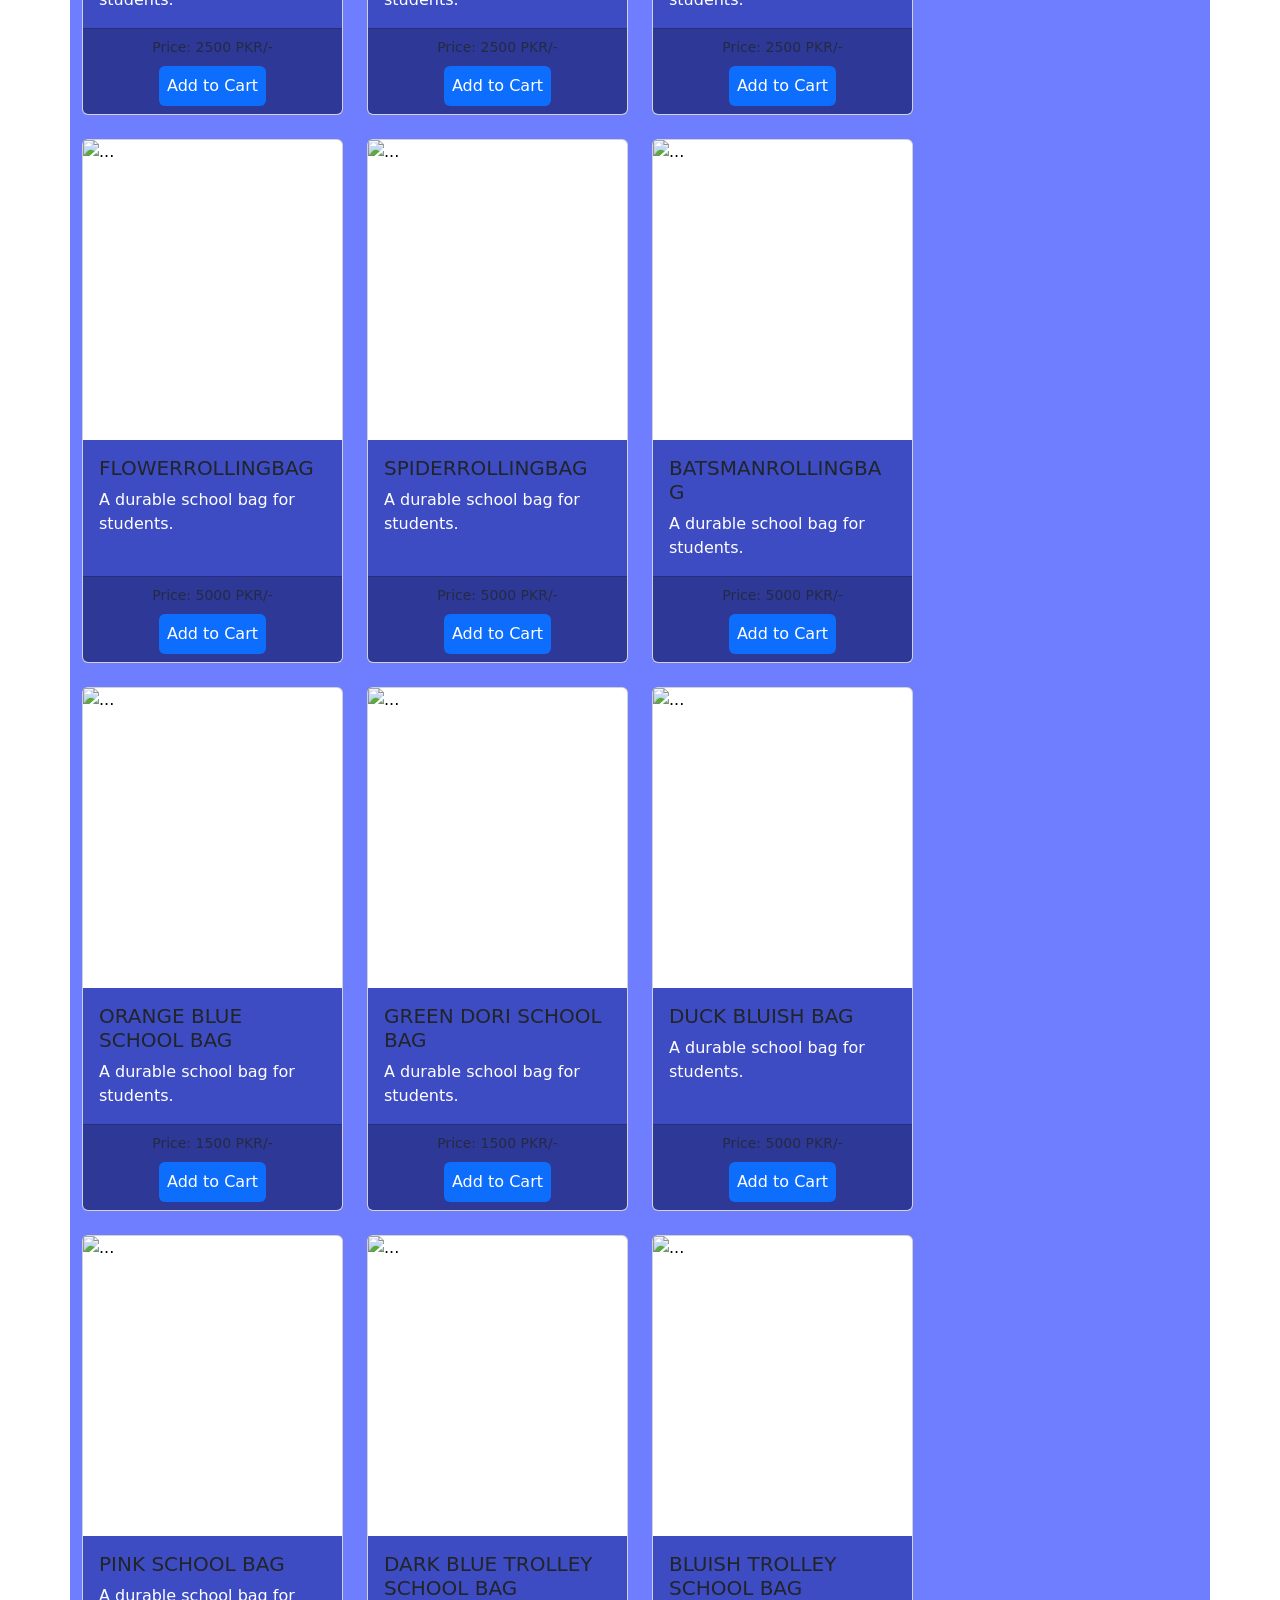
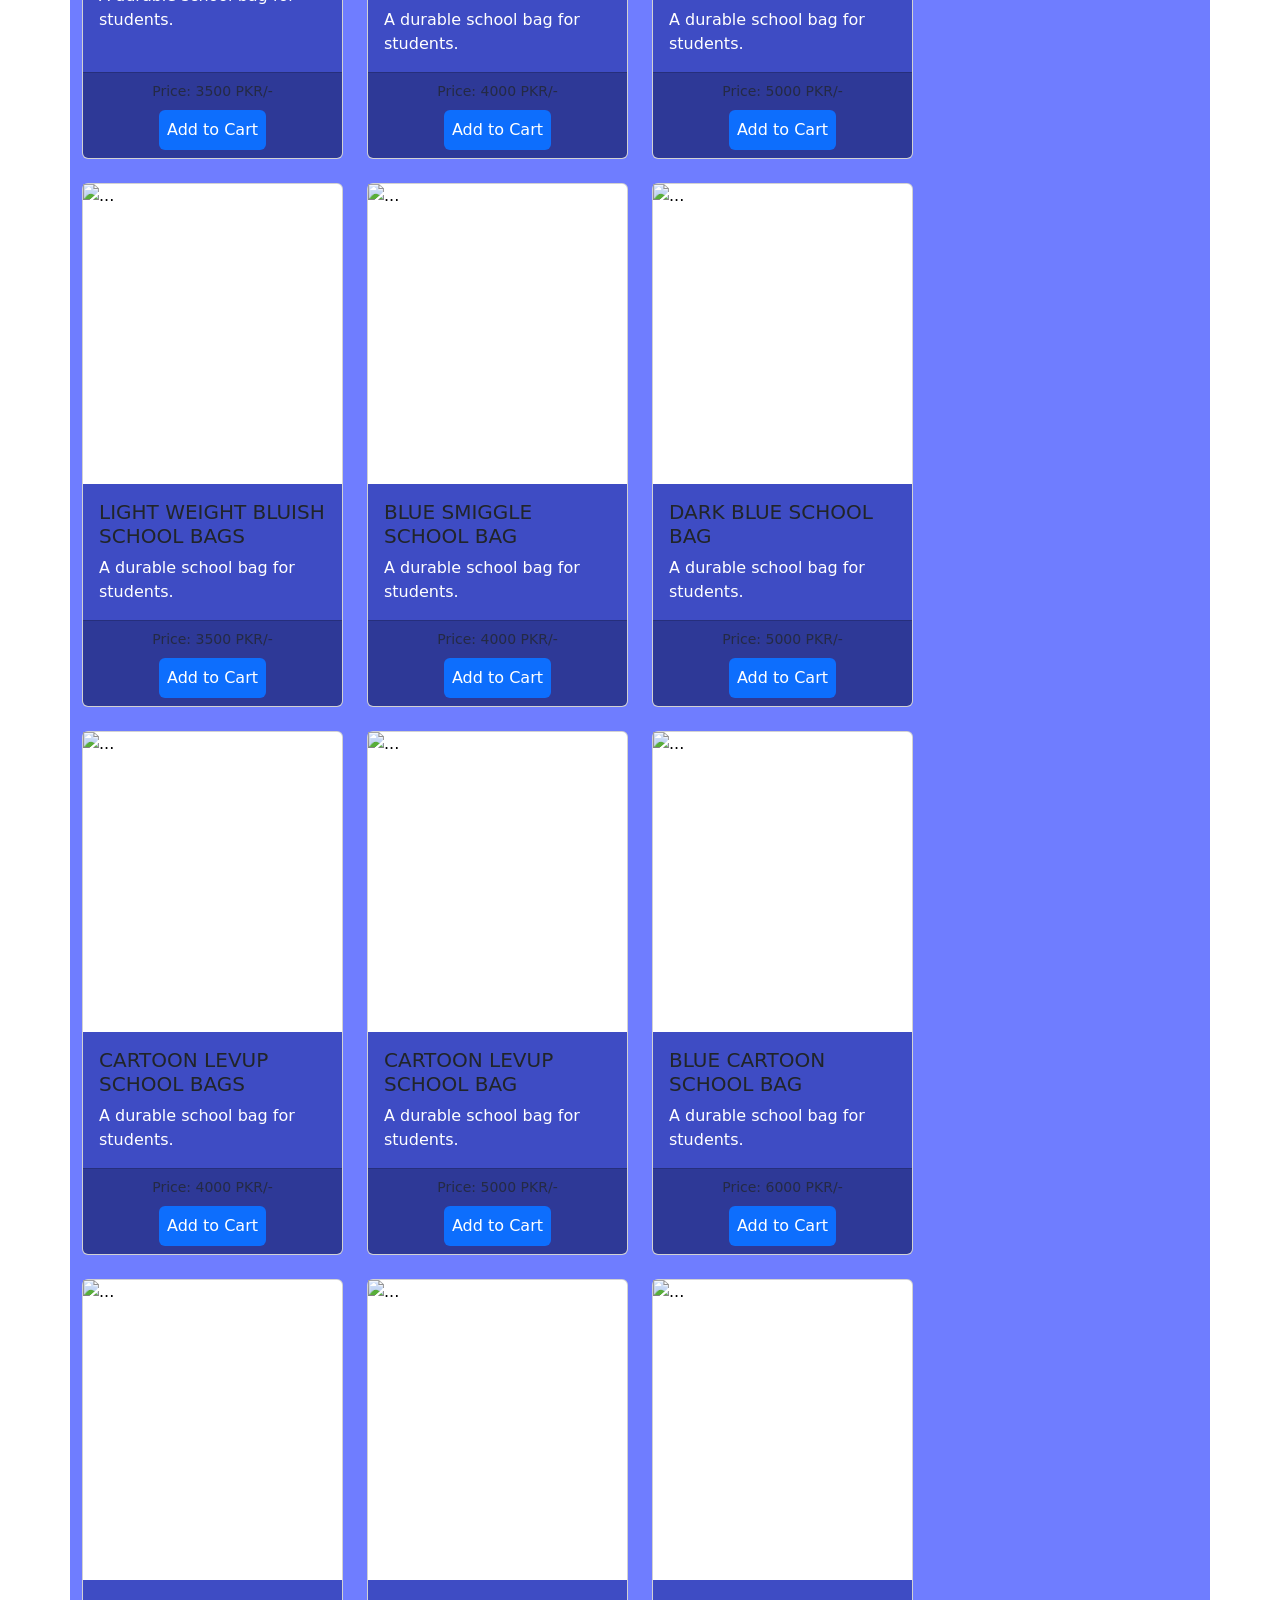
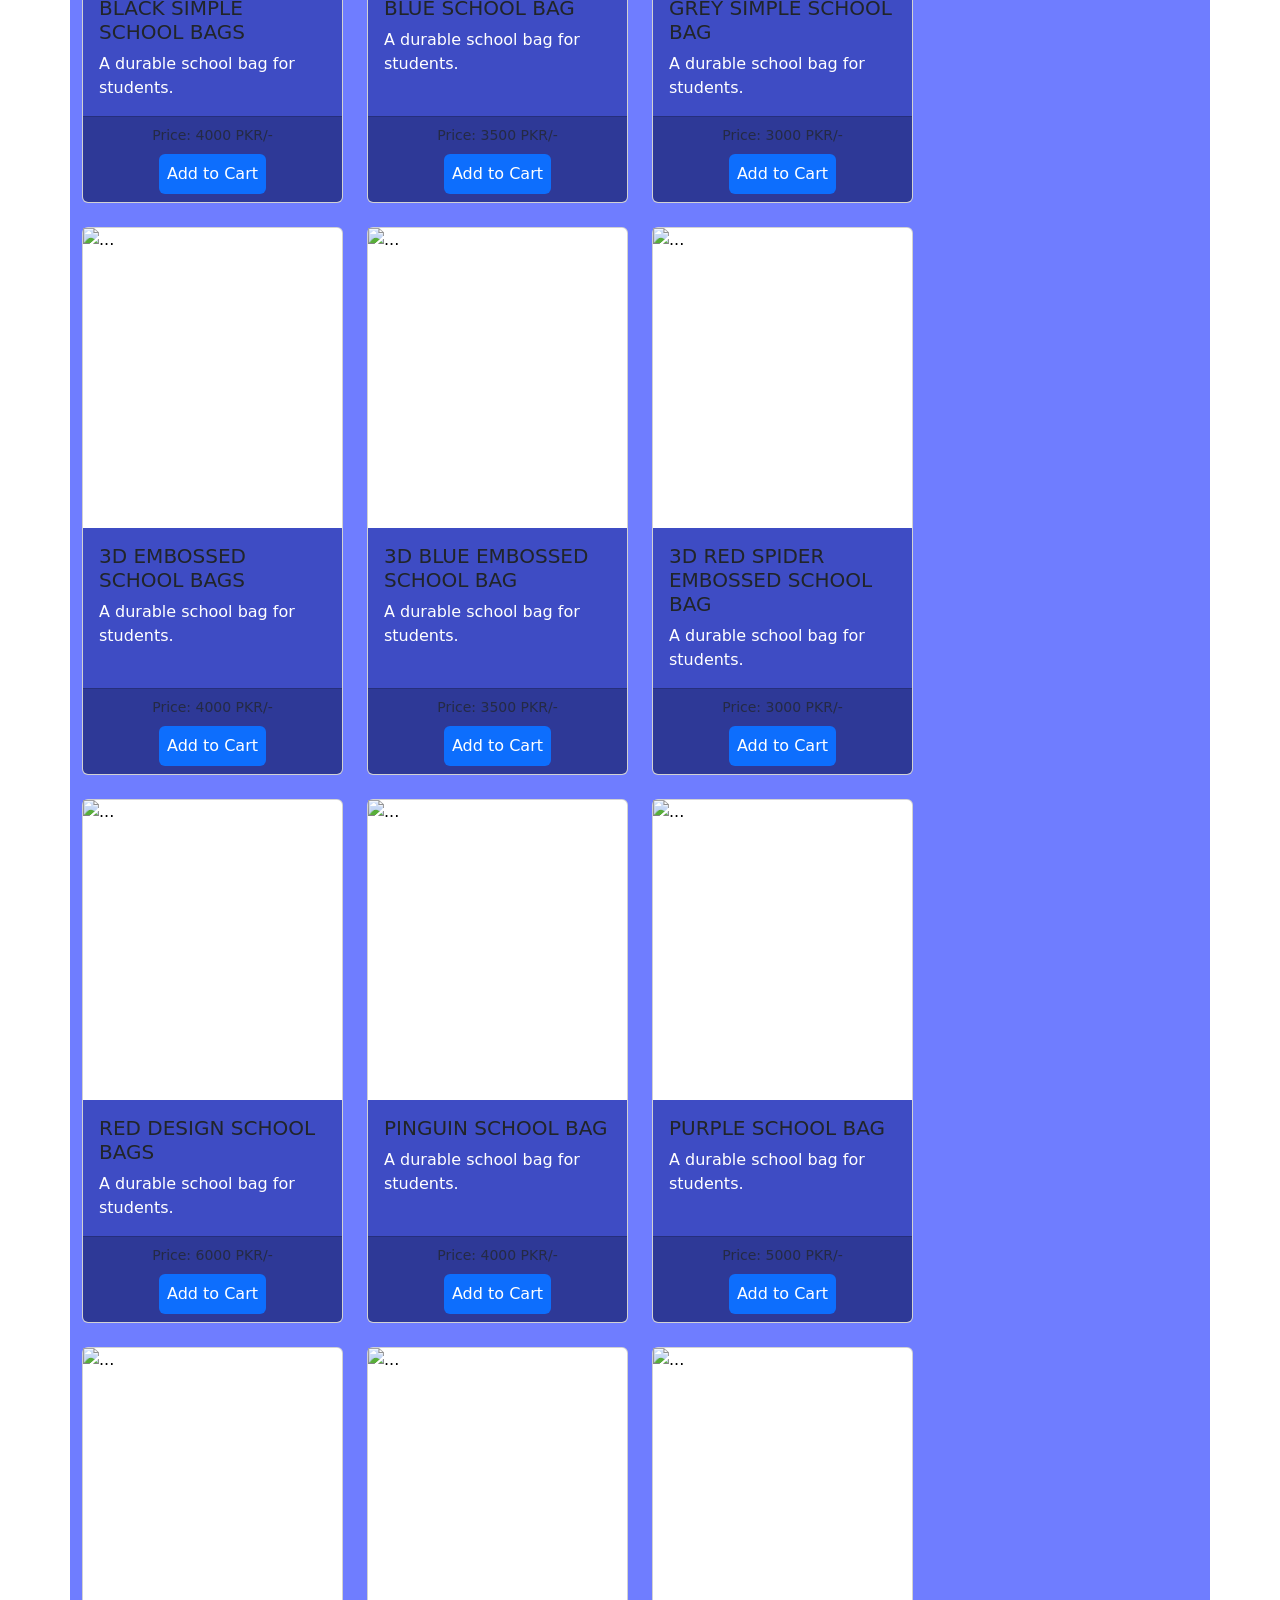
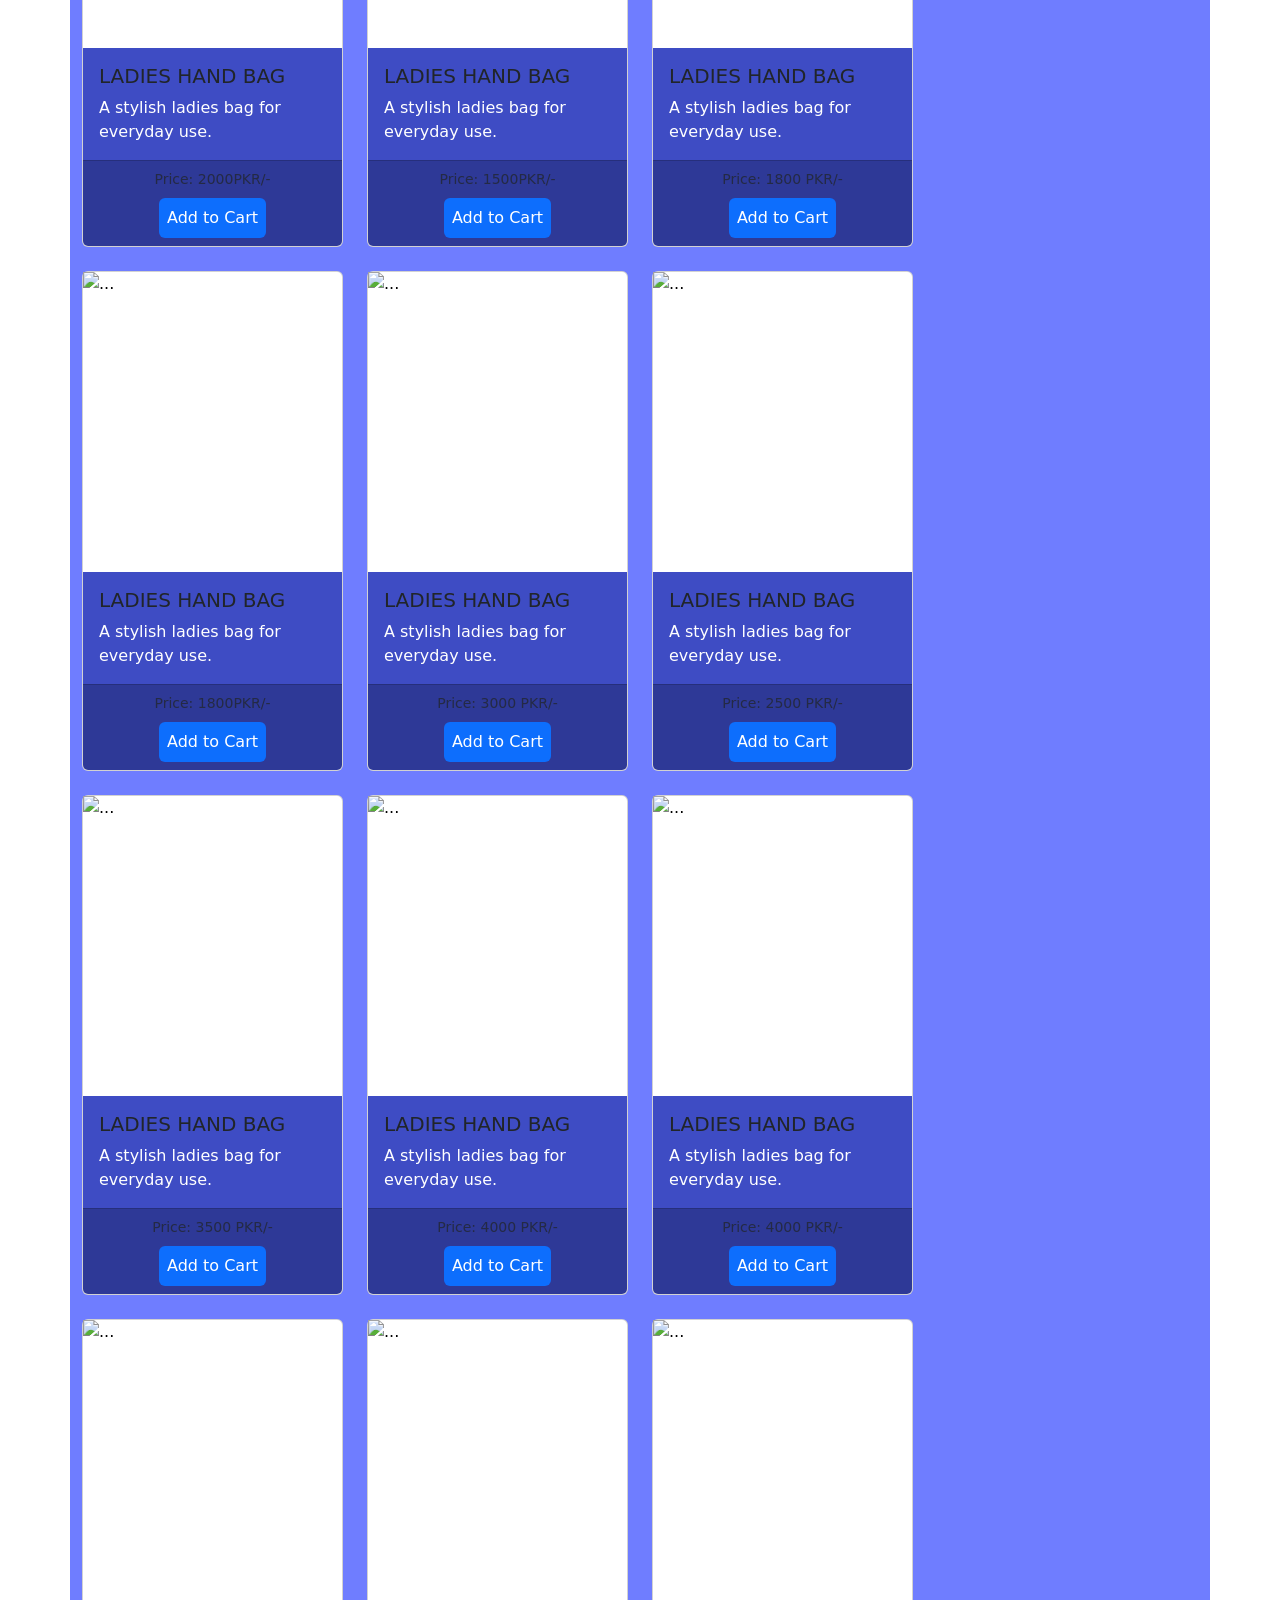
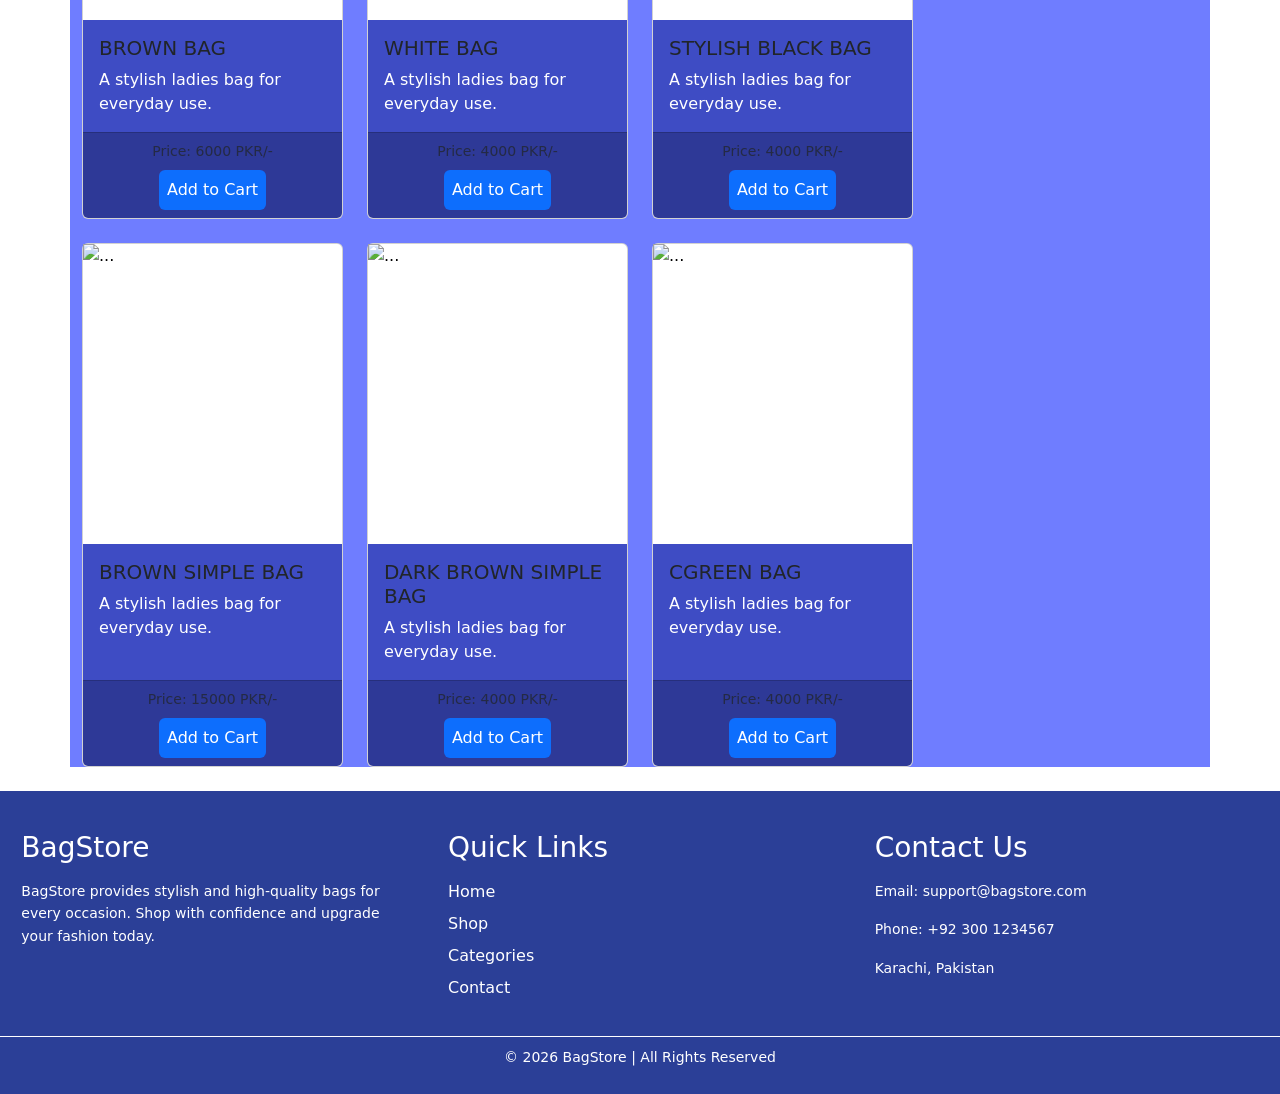
==== commit 44c23026: "bags" ====
--- a/index.html
+++ b/index.html
@@ -12,7 +12,7 @@
 
 <body>
 
-  <nav class="navbar navbar-expand-lg">
+  <nav class="navbar navbar-expand-lg bagnavbar">
     <div class="container-fluid">
                     <a class="navbar-brand" href="#"><img src="/images/logo navbar.png" class="logo"></a>
       <button class="navbar-toggler" type="button" data-bs-toggle="collapse" data-bs-target="#navbarSupportedContent"
@@ -23,6 +23,9 @@
         <ul class="navbar-nav me-auto mb-2 mb-lg-0">
           <li class="nav-item">
             <a class="nav-link active" aria-current="page" href="#">Home</a>
+          </li>
+          <li class="nav-item">
+            <a class="nav-link active" aria-current="page" href="Contact.html">Contact</a>
           </li>
           
         <!-- <form class="d-flex" role="search">
@@ -72,7 +75,7 @@
         <li><a href="#">Home</a></li>
         <li><a href="#">Shop</a></li>
         <li><a href="#">Categories</a></li>
-        <li><a href="#">Contact</a></li>
+        <li><a href="Contact.html">Contact</a></li>
       </ul>
     </div>
 
--- a/style.css
+++ b/style.css
@@ -1,4 +1,4 @@
-.navbar {
+.bagnavbar {
     background-color: #010358;
     color: #fff;
     position: fixed;
@@ -9,6 +9,8 @@
 .logo{
     width: 50px;
     height: 50px;
+    /* position: absolute; */
+    right: 100px;
 }
 .bags {
     color: rgb(3, 3, 248);
@@ -31,7 +33,7 @@
     color: #000;
 }
 .custom-body{
-    background-color: #2e3997;
+    background-color: #3e4cc4;
     color: #fff;
 }
 .custom-title{
@@ -113,4 +115,69 @@
     margin-bottom: 20px;
     text-align: center;
   }
+}
+.contact-form{
+    background-color: #2e3997;
+    color: #fff;
+    padding: 20px;
+    border-radius: 10px;
+}
+.contact-form h2{
+    color: #fff;
+    margin-bottom: 20px;
+}
+.contact-form label{
+    display: block;
+    margin-bottom: 5px;
+}
+ .contact-form textarea{
+    width: 300px;
+    padding: 10px;
+    margin-bottom: 15px;
+    border: none;
+    border-radius: 5px;
+}
+ .contact-form input{
+    width: 200px;
+    padding: 10px;
+    margin-bottom: 15px;
+    border: none;
+    border-radius: 5px;
+}
+.submit{
+    background-color: #010358;
+    color: #fff;
+    border: 2px solid #fff;
+    padding: 10px 20px;
+    border-radius: 10px;
+    cursor: pointer;
+    font-size: 30px;
+}
+.submit:hover{
+    background-color: #2e3997;
+    color: #fff;
+    border: 2px solid #fff;
+    padding: 10px 20px;
+    border-radius: 10px;
+    cursor: pointer;
+    font-size: 30px;
+}
+.submitbtn{
+    
+    background-color: #2e3997;
+    color: #fff;
+    border: 2px solid #fff;
+    padding: 10px 20px;
+    border-radius: 10px;
+    cursor: pointer;
+    font-size: 30px;
+}
+.submitbtn:hover{
+    background-color: #010358;
+    color: #fff;
+    border: 2px solid #fff;
+    padding: 10px 20px;
+    border-radius: 10px;
+    cursor: pointer;
+    font-size: 30px;
 }
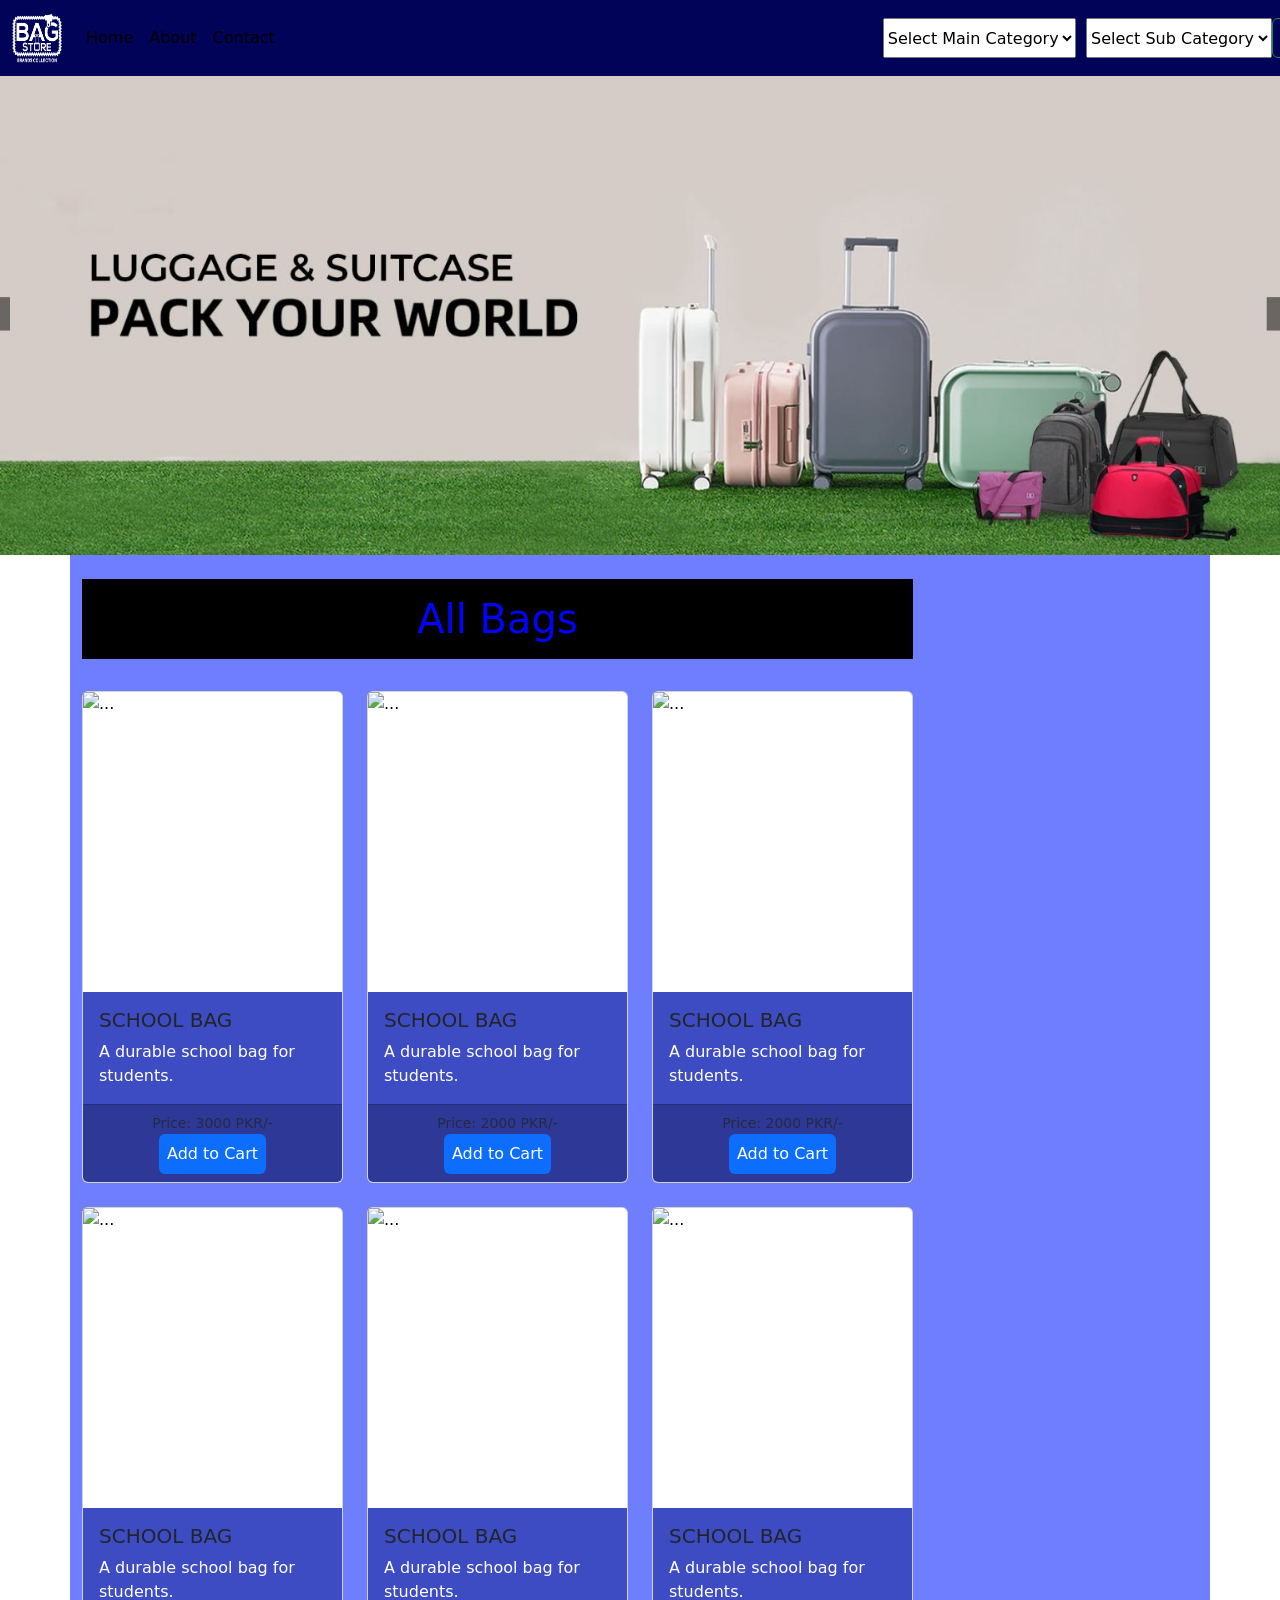
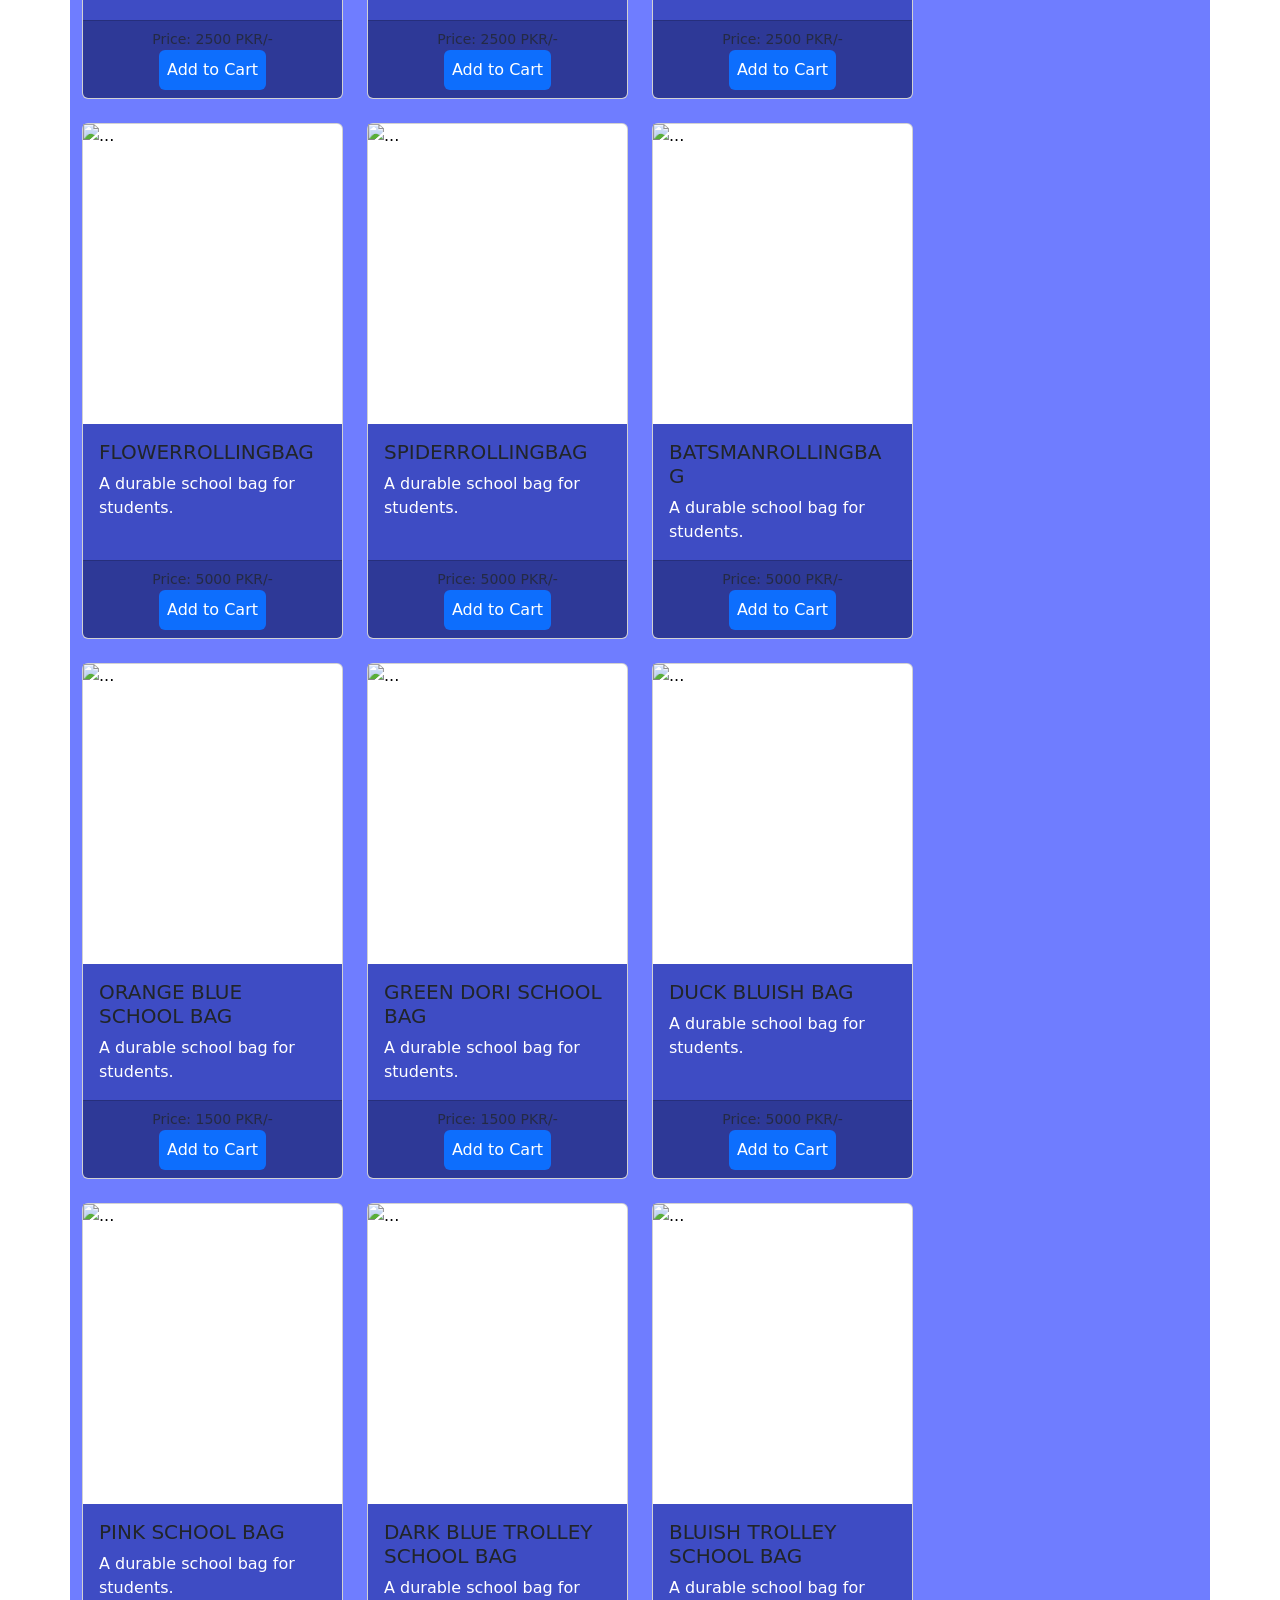
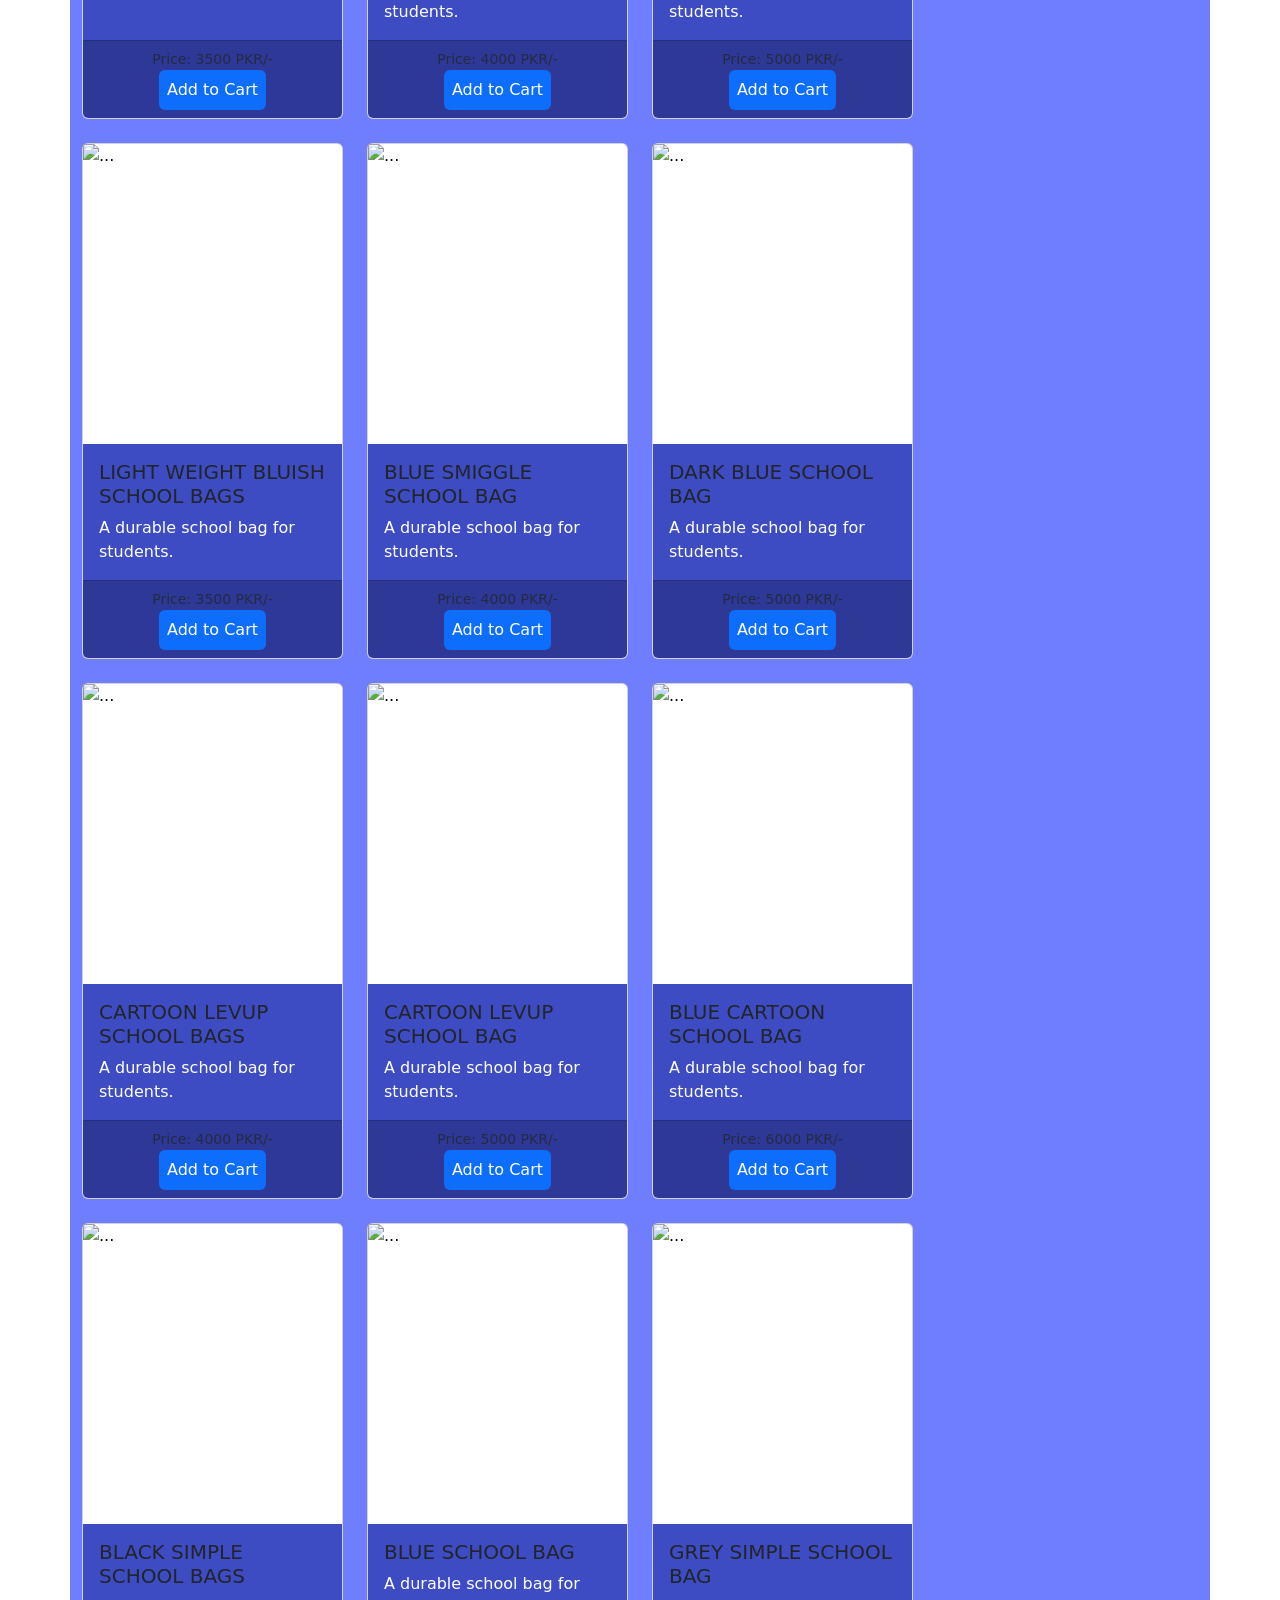
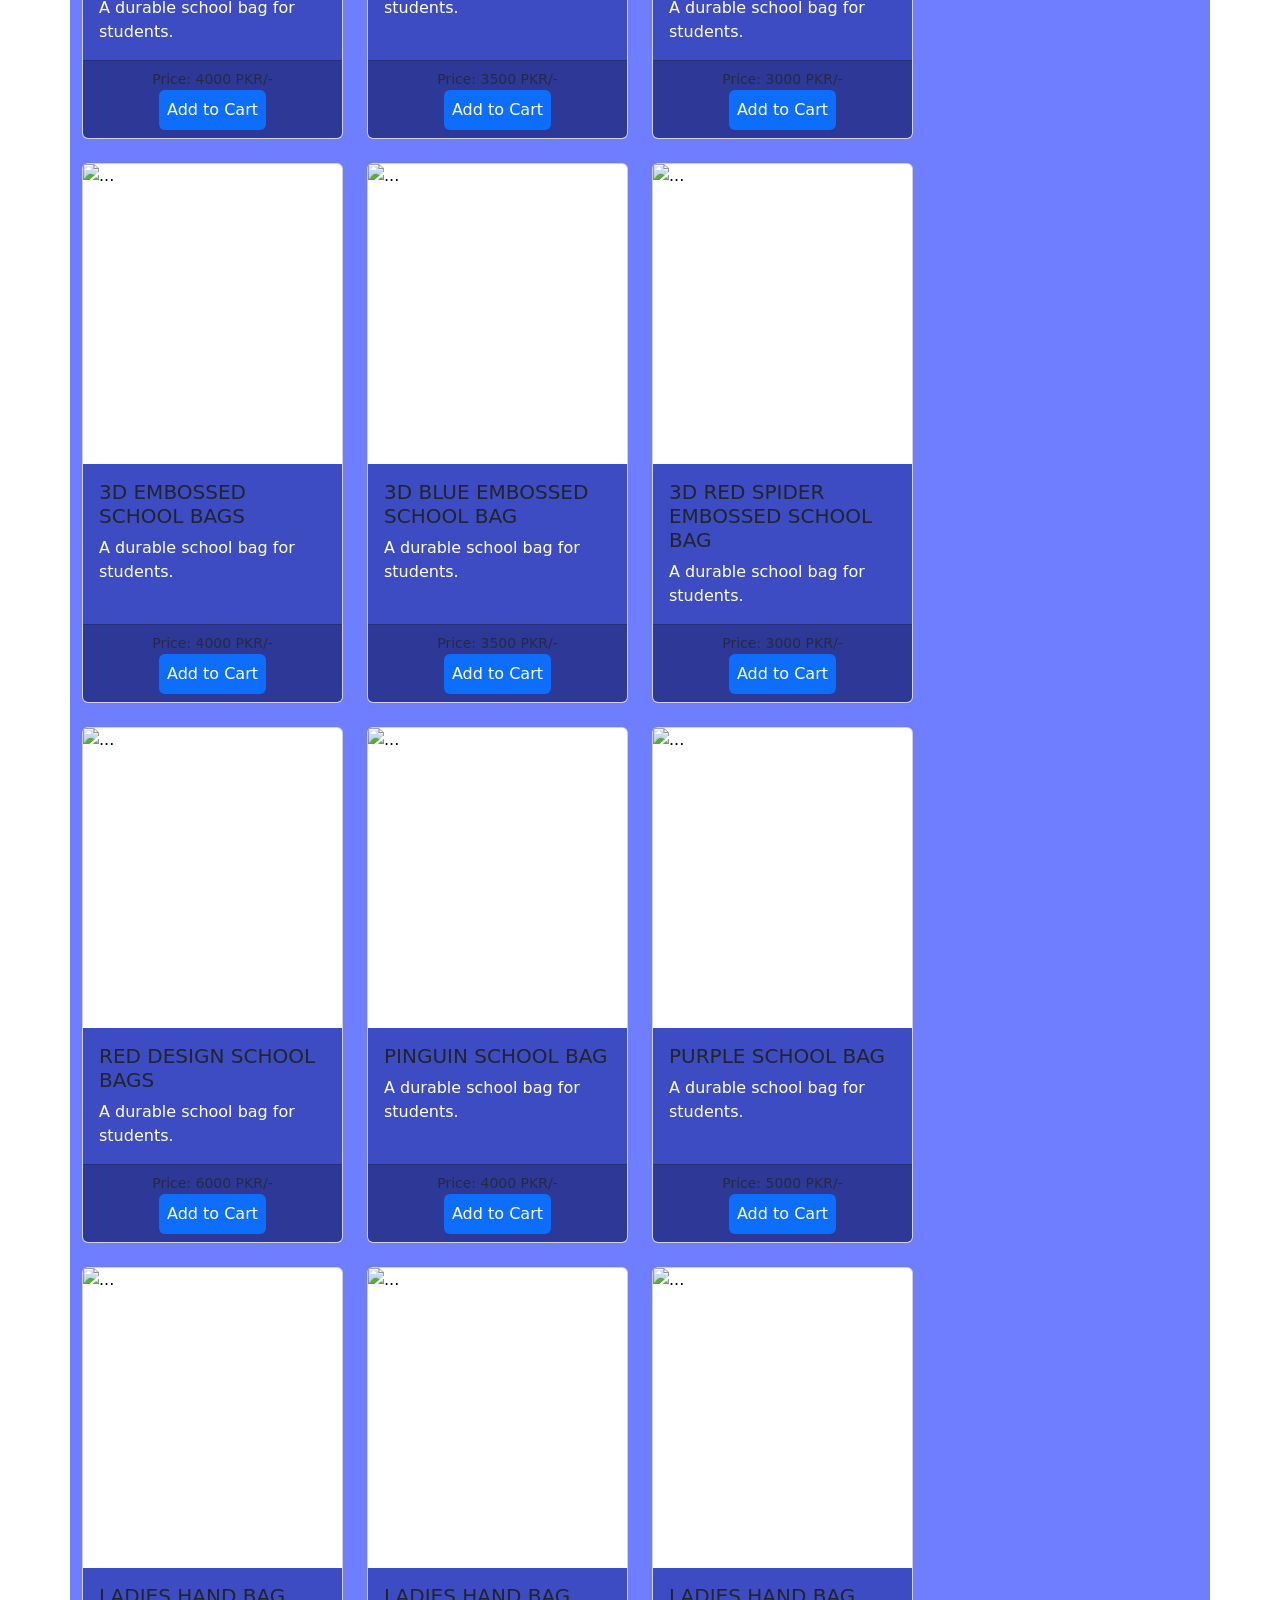
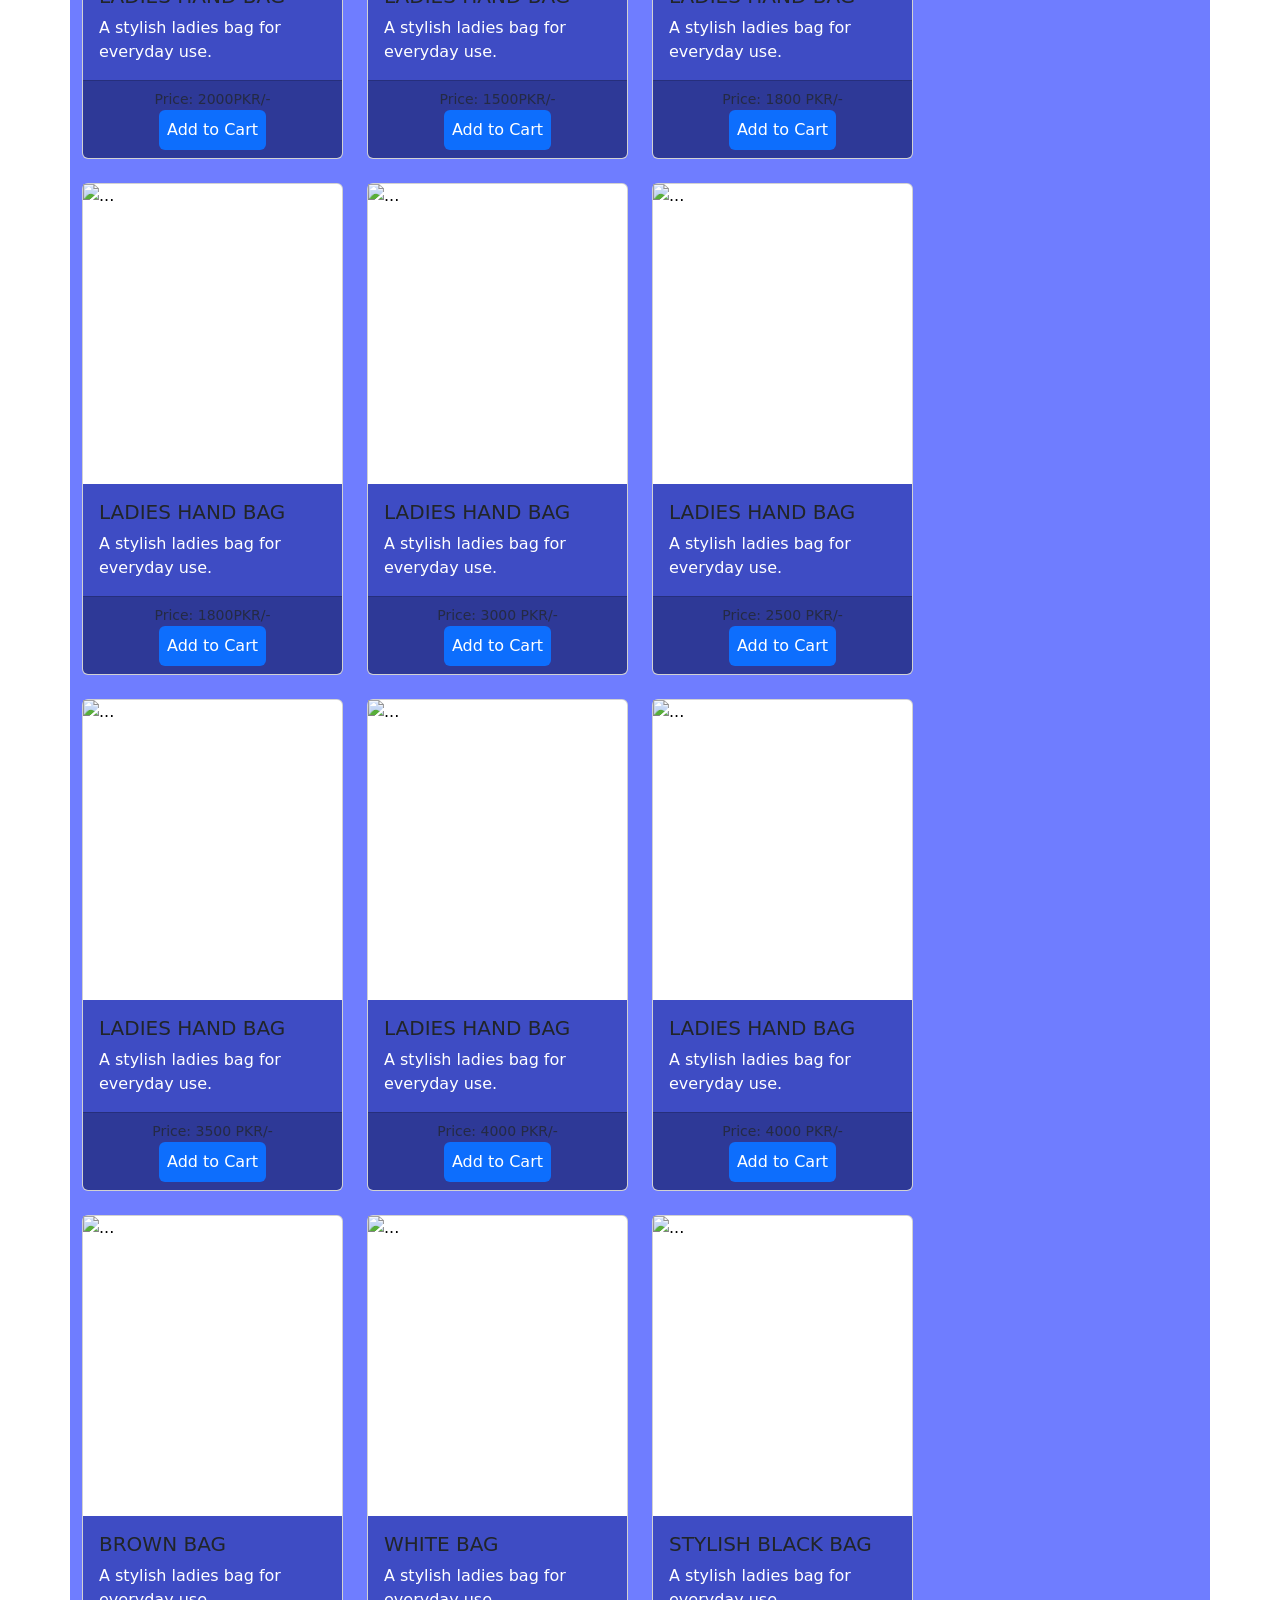
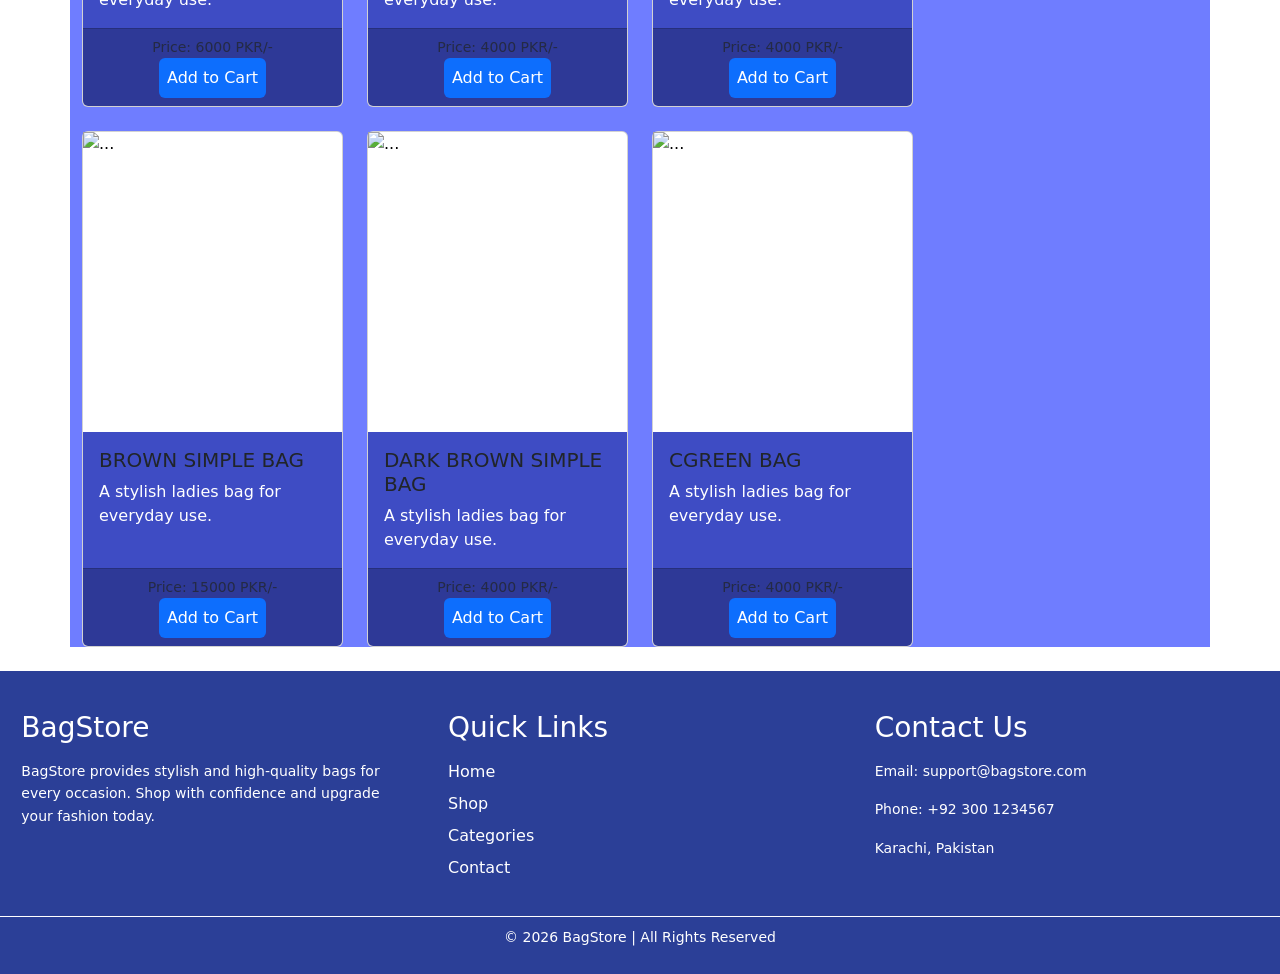
==== commit a53cc7e0: "bags" ====
--- a/index.html
+++ b/index.html
@@ -14,7 +14,7 @@
 
   <nav class="navbar navbar-expand-lg bagnavbar">
     <div class="container-fluid">
-                    <a class="navbar-brand" href="#"><img src="/images/logo navbar.png" class="logo"></a>
+      <a class="navbar-brand" href="#"><img src="/images/logo navbar.png" class="logo"></a>
       <button class="navbar-toggler" type="button" data-bs-toggle="collapse" data-bs-target="#navbarSupportedContent"
         aria-controls="navbarSupportedContent" aria-expanded="false" aria-label="Toggle navigation">
         <span class="navbar-toggler-icon"></span>
@@ -24,14 +24,25 @@
           <li class="nav-item">
             <a class="nav-link active" aria-current="page" href="#">Home</a>
           </li>
+            <li class="nav-item">
+            <a class="nav-link active" aria-current="page" href="about.html">About</a>
+          </li>
           <li class="nav-item">
             <a class="nav-link active" aria-current="page" href="Contact.html">Contact</a>
           </li>
-          
-        <!-- <form class="d-flex" role="search">
-          <input class="form-control me-2" type="search" placeholder="Search" aria-label="Search" />
-          <button class="btn btn-outline-success" type="submit">Search</button>
-        </form> -->
+
+          <form class="d-flex form" role="search">
+            <select onchange="productChange()" name="products" id="productMenu">
+              <option value="">Select Main Category </option>
+            </select>&nbsp;&nbsp;
+
+            <select onchange="filterProduct()" name="category" id="categoryMenu">
+              <option value="">Select Sub Category </option>
+            </select>
+            <button class="btn btn-outline-success" type="submit">
+              Search
+            </button>
+          </form>
       </div>
     </div>
   </nav>
@@ -56,42 +67,44 @@
       <div class="col-9 main-content">
         <h1 class="text-center bags mt-4 px-4 py-3">All Bags</h1>
         <div id="allBagsCards" class="mt-2 row row-cols-1 row-cols-md-3 g-4"></div>
+        <div id="cartItems"></div>
+        <div id="carouselExampleSlidesOnly"></div>
       </div>
     </div>
   </div>
   <footer class="footer mt-4">
-  <div class="footer-container">
+    <div class="footer-container">
 
-    <div class="footer-col">
-      <h3>BagStore</h3>
-      <p>
-        BagStore provides stylish and high-quality bags for every occasion.
-        Shop with confidence and upgrade your fashion today.
-      </p>
-    </div>
-    <div class="footer-col">
-      <h3>Quick Links</h3>
-      <ul>
-        <li><a href="#">Home</a></li>
-        <li><a href="#">Shop</a></li>
-        <li><a href="#">Categories</a></li>
-        <li><a href="Contact.html">Contact</a></li>
-      </ul>
+      <div class="footer-col">
+        <h3>BagStore</h3>
+        <p>
+          BagStore provides stylish and high-quality bags for every occasion.
+          Shop with confidence and upgrade your fashion today.
+        </p>
+      </div>
+      <div class="footer-col">
+        <h3>Quick Links</h3>
+        <ul>
+          <li><a href="#">Home</a></li>
+          <li><a href="#">Shop</a></li>
+          <li><a href="#">Categories</a></li>
+          <li><a href="Contact.html">Contact</a></li>
+        </ul>
+      </div>
+
+      <div class="footer-col">
+        <h3>Contact Us</h3>
+        <p>Email: support@bagstore.com</p>
+        <p>Phone: +92 300 1234567</p>
+        <p>Karachi, Pakistan</p>
+      </div>
+
     </div>
 
-    <div class="footer-col">
-      <h3>Contact Us</h3>
-      <p>Email: support@bagstore.com</p>
-      <p>Phone: +92 300 1234567</p>
-      <p>Karachi, Pakistan</p>
+    <div class="footer-bottom">
+      <p>© 2026 BagStore | All Rights Reserved</p>
     </div>
-
-  </div>
-
-  <div class="footer-bottom">
-    <p>© 2026 BagStore | All Rights Reserved</p>
-  </div>
-</footer>
+  </footer>
 
   <script
     src="https://cdn.jsdelivr.net/npm/@tsparticles/preset-firefly@3/tsparticles.preset.firefly.bundle.min.js"></script>
--- a/style.css
+++ b/style.css
@@ -180,4 +180,56 @@
     border-radius: 10px;
     cursor: pointer;
     font-size: 30px;
+}
+.form{
+    margin-left: 600px;
+}
+
+/* About Us Page Styles */
+.about-section {
+    padding: 60px 0;
+    background-color: #fcfcfc;
+}
+.about-header {
+    text-align: center;
+    margin-bottom: 40px;
+}
+.about-header h1 {
+    color: #2b3f97;
+    font-weight: bold;
+    font-size: 3rem;
+    text-transform: uppercase;
+}
+.about-content {
+    line-height: 1.8;
+    font-size: 1.15rem;
+    color: #555;
+}
+.about-img {
+    border-radius: 15px;
+    box-shadow: 0px 8px 20px rgba(0, 0, 0, 0.15);
+    transition: transform 0.3s ease;
+}
+.about-img:hover {
+    transform: scale(1.02);
+}
+.core-values {
+    margin-top: 60px;
+}
+.value-card {
+    background: #fff;
+    padding: 30px 20px;
+    border-radius: 15px;
+    box-shadow: 0 4px 15px rgba(0, 0, 0, 0.05);
+    text-align: center;
+    height: 100%;
+    border-bottom: 4px solid #2b3f97;
+    transition: transform 0.3s ease;
+}
+.value-card:hover {
+    transform: translateY(-10px);
+}
+.value-card h4 {
+    color: #2b3f97;
+    font-weight: bold;
 }
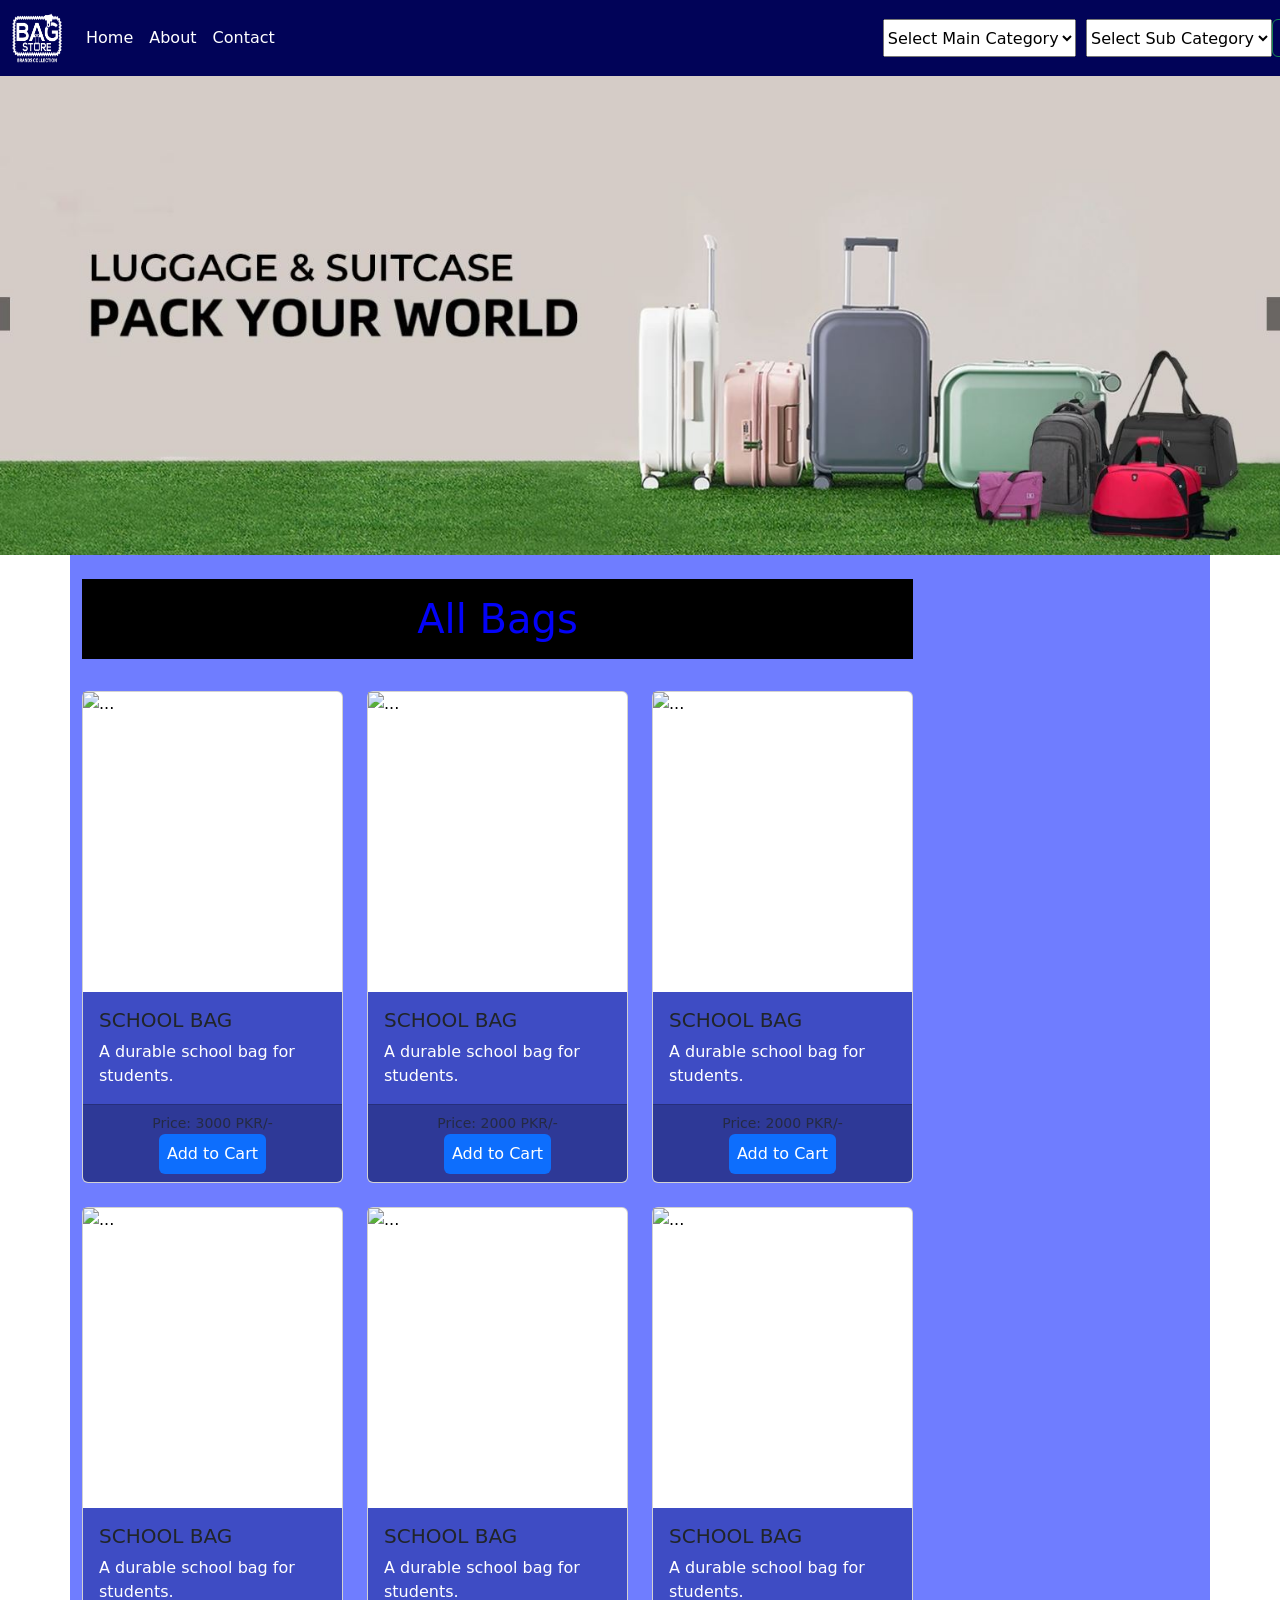
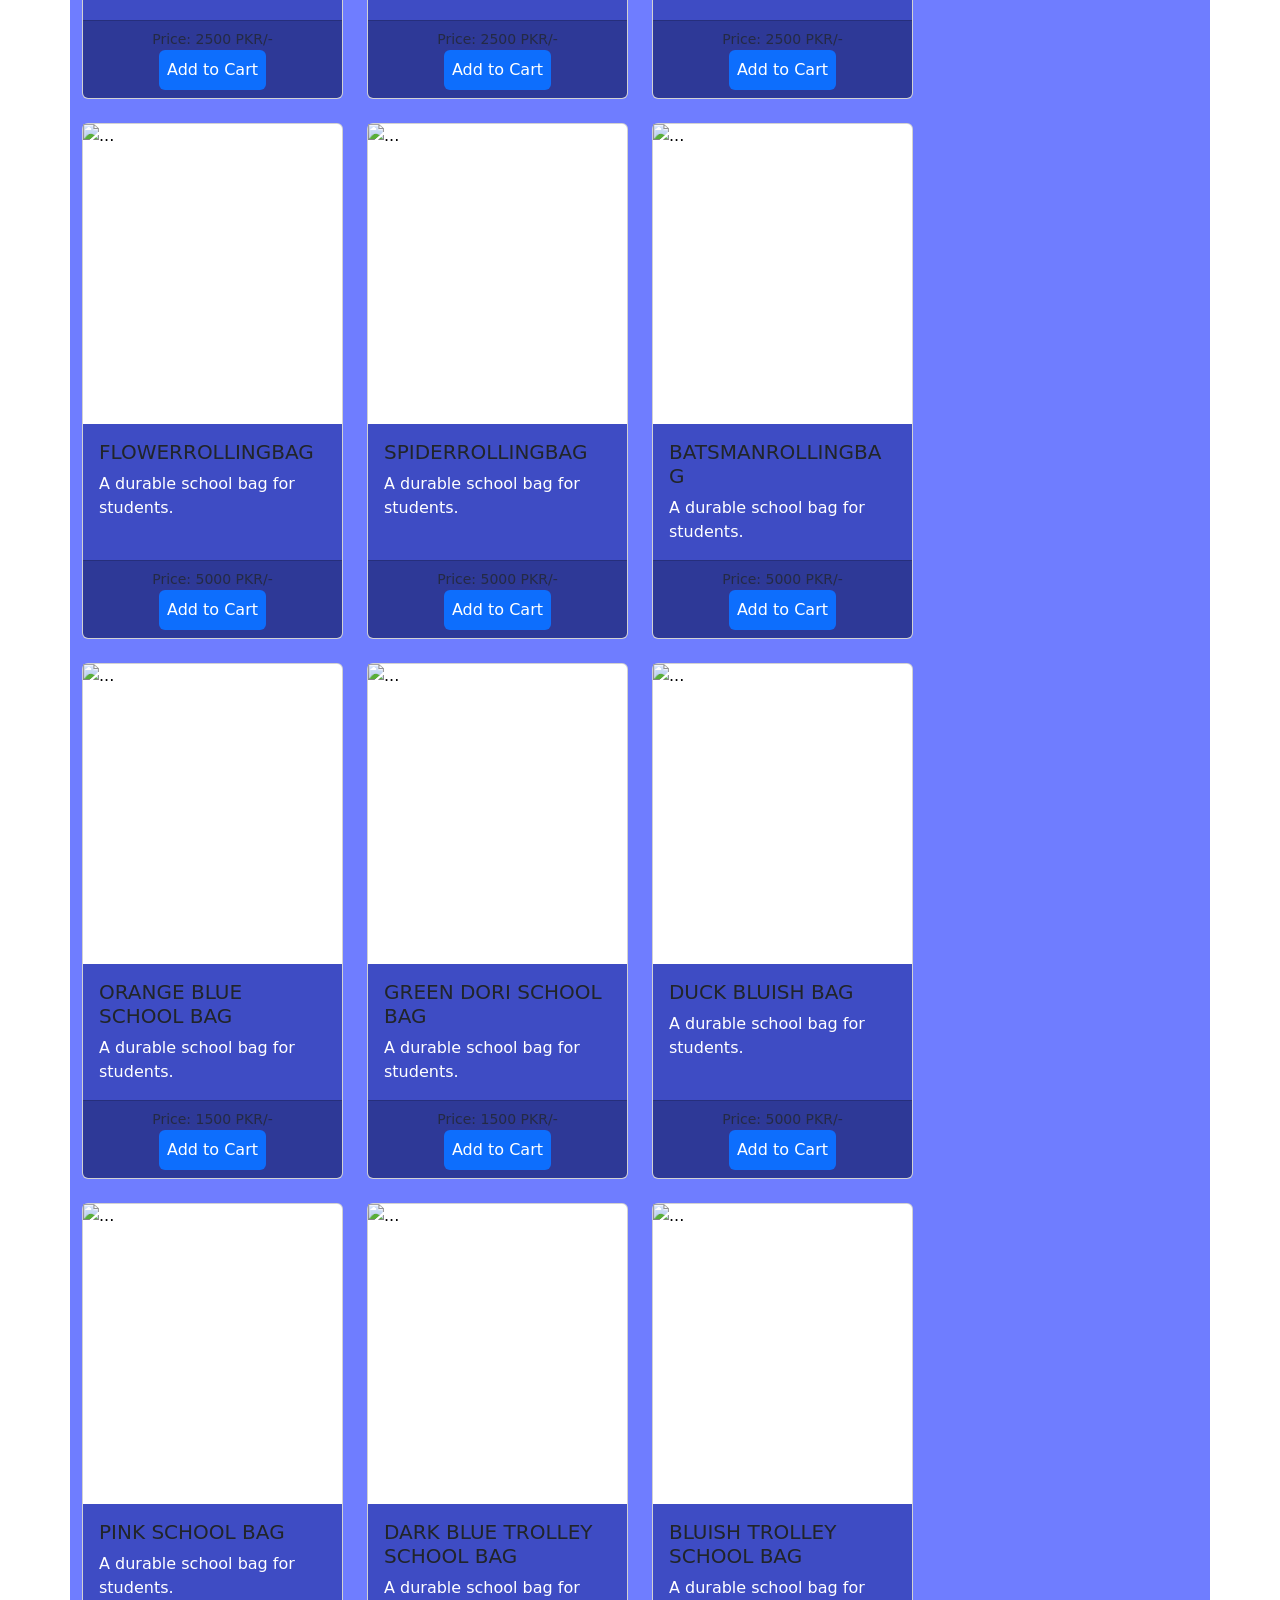
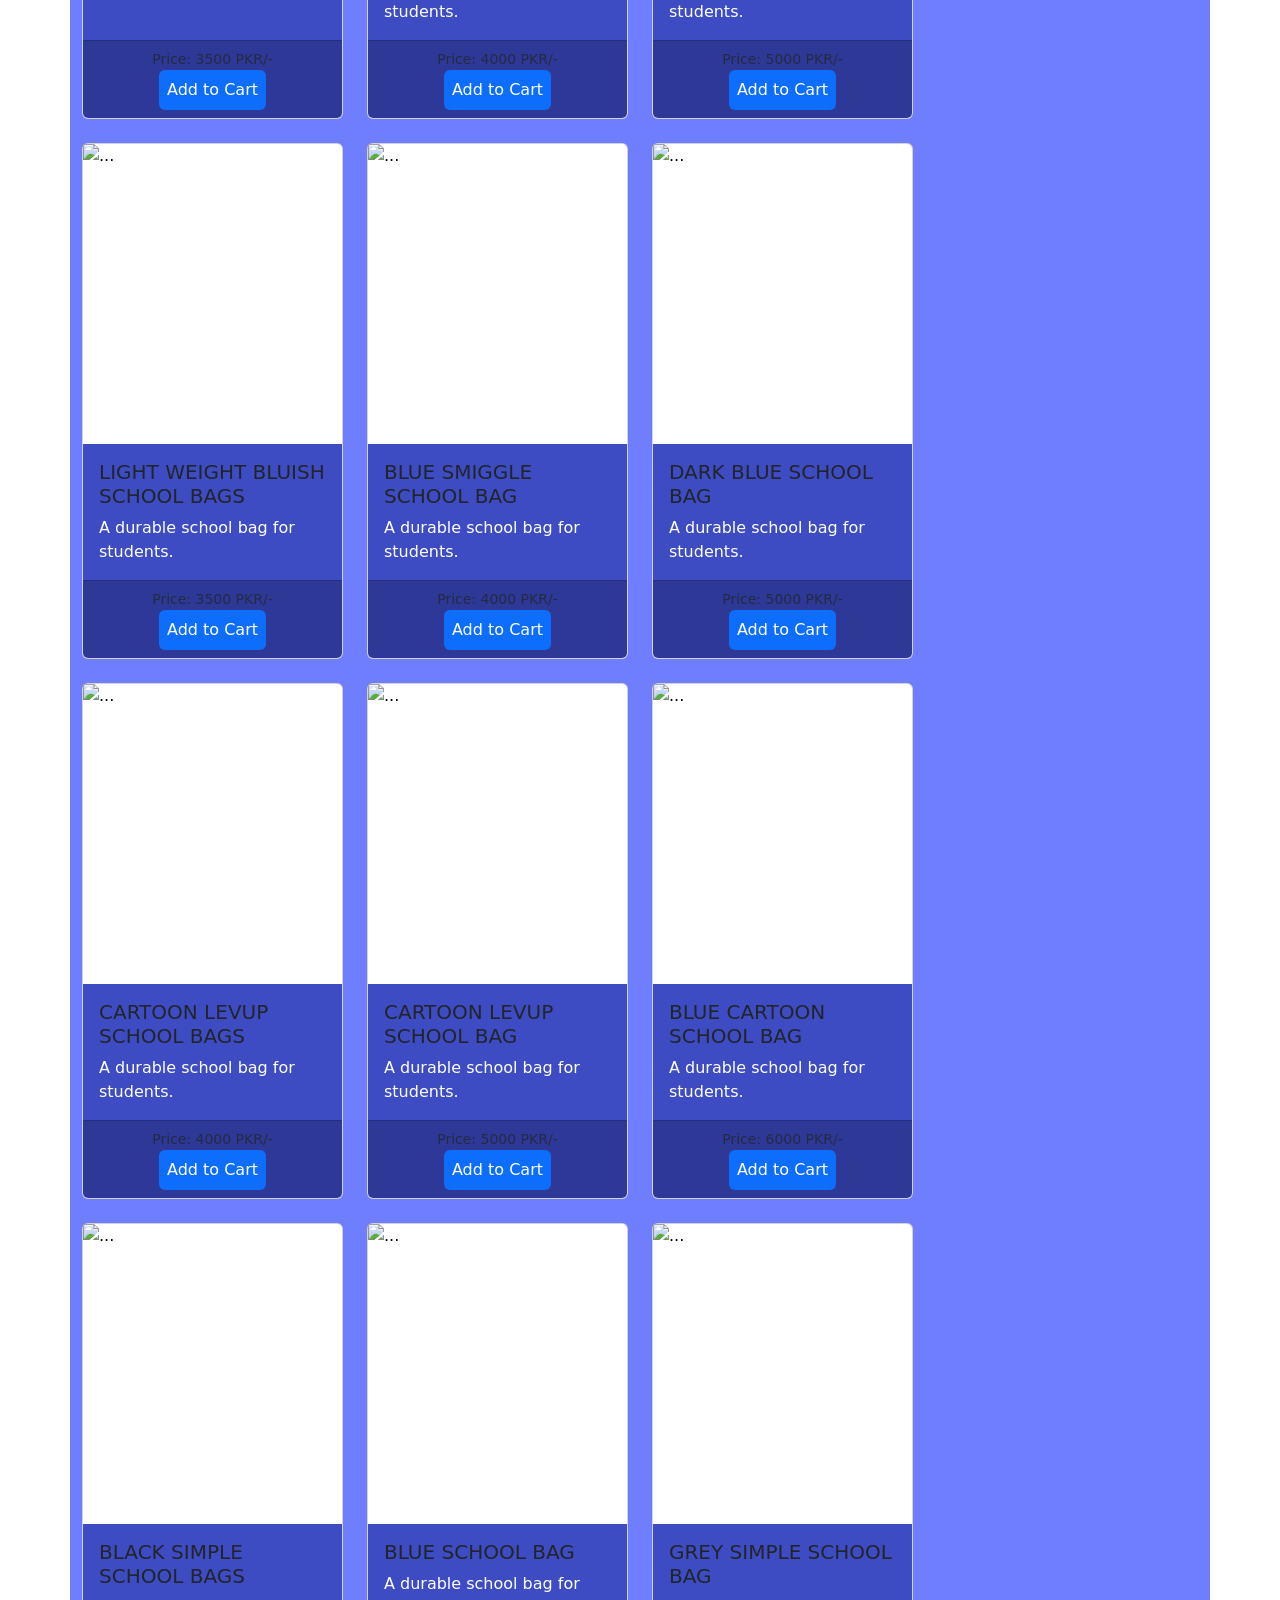
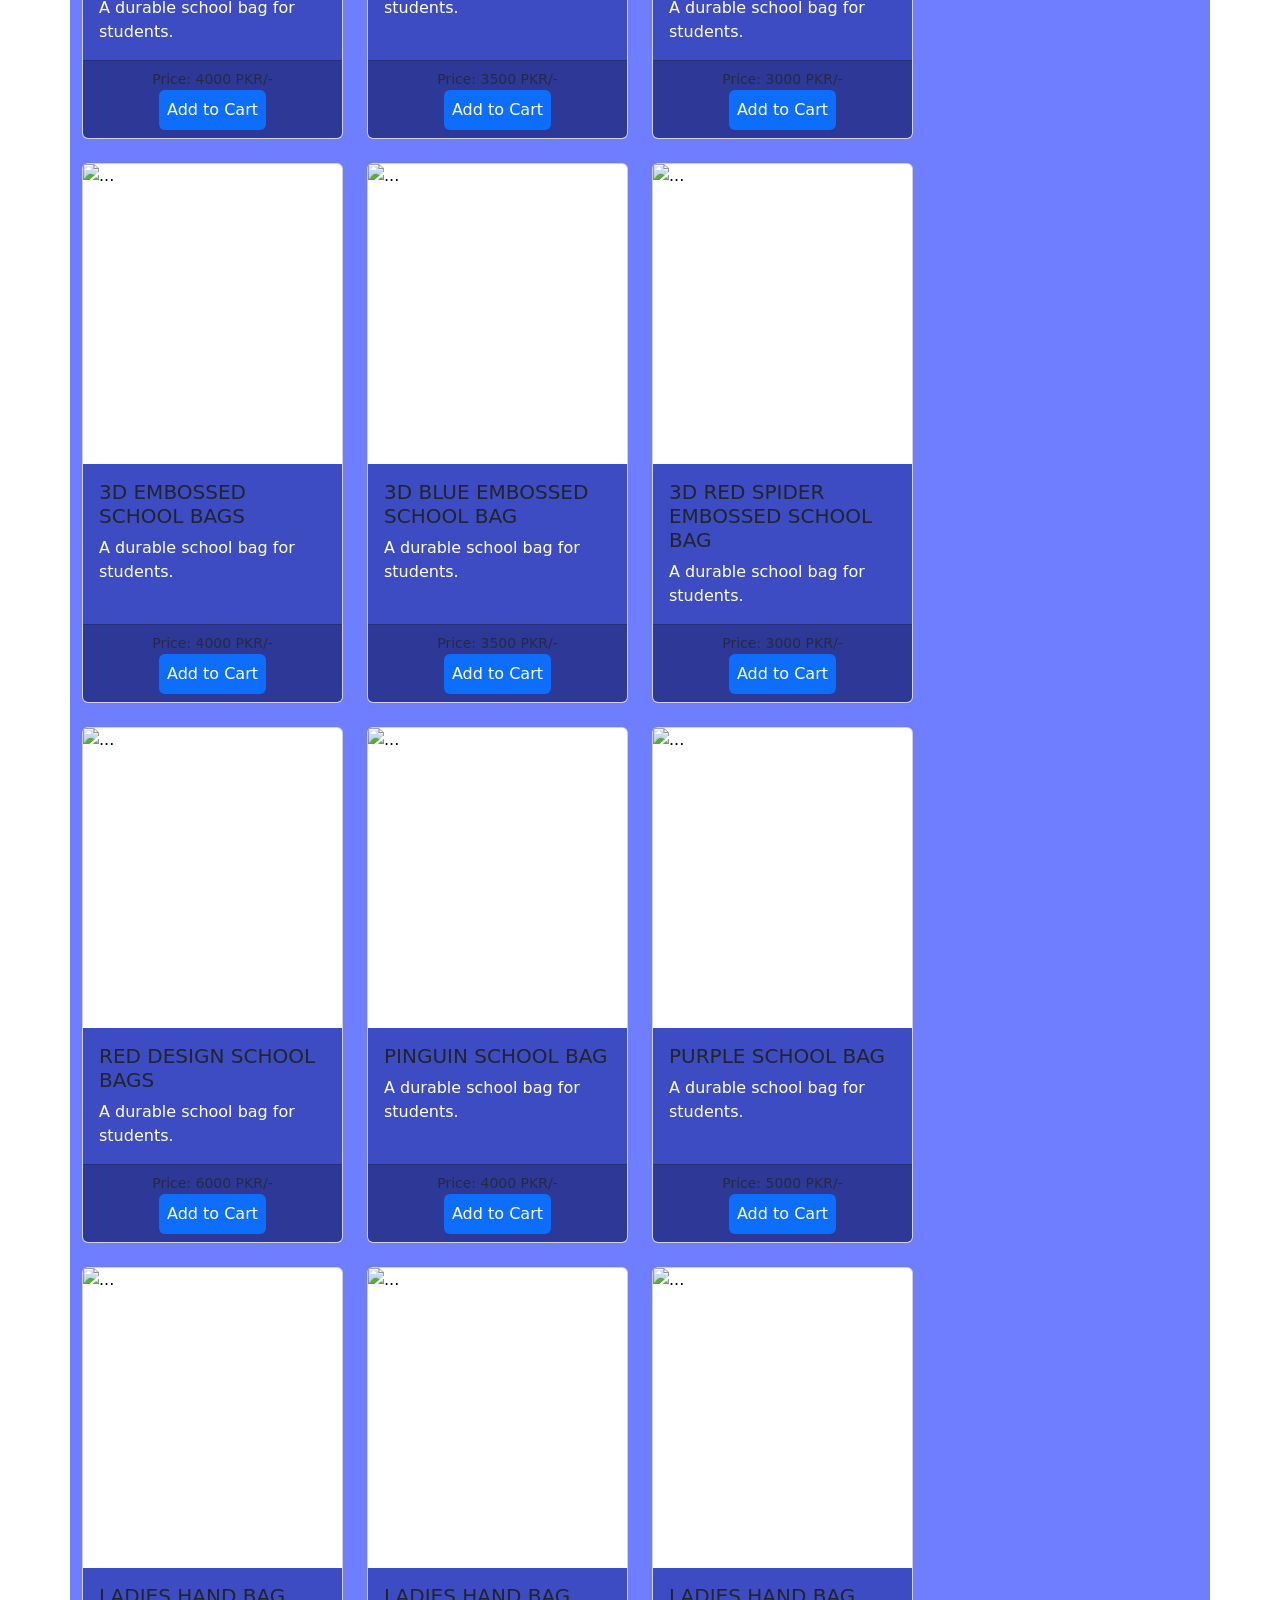
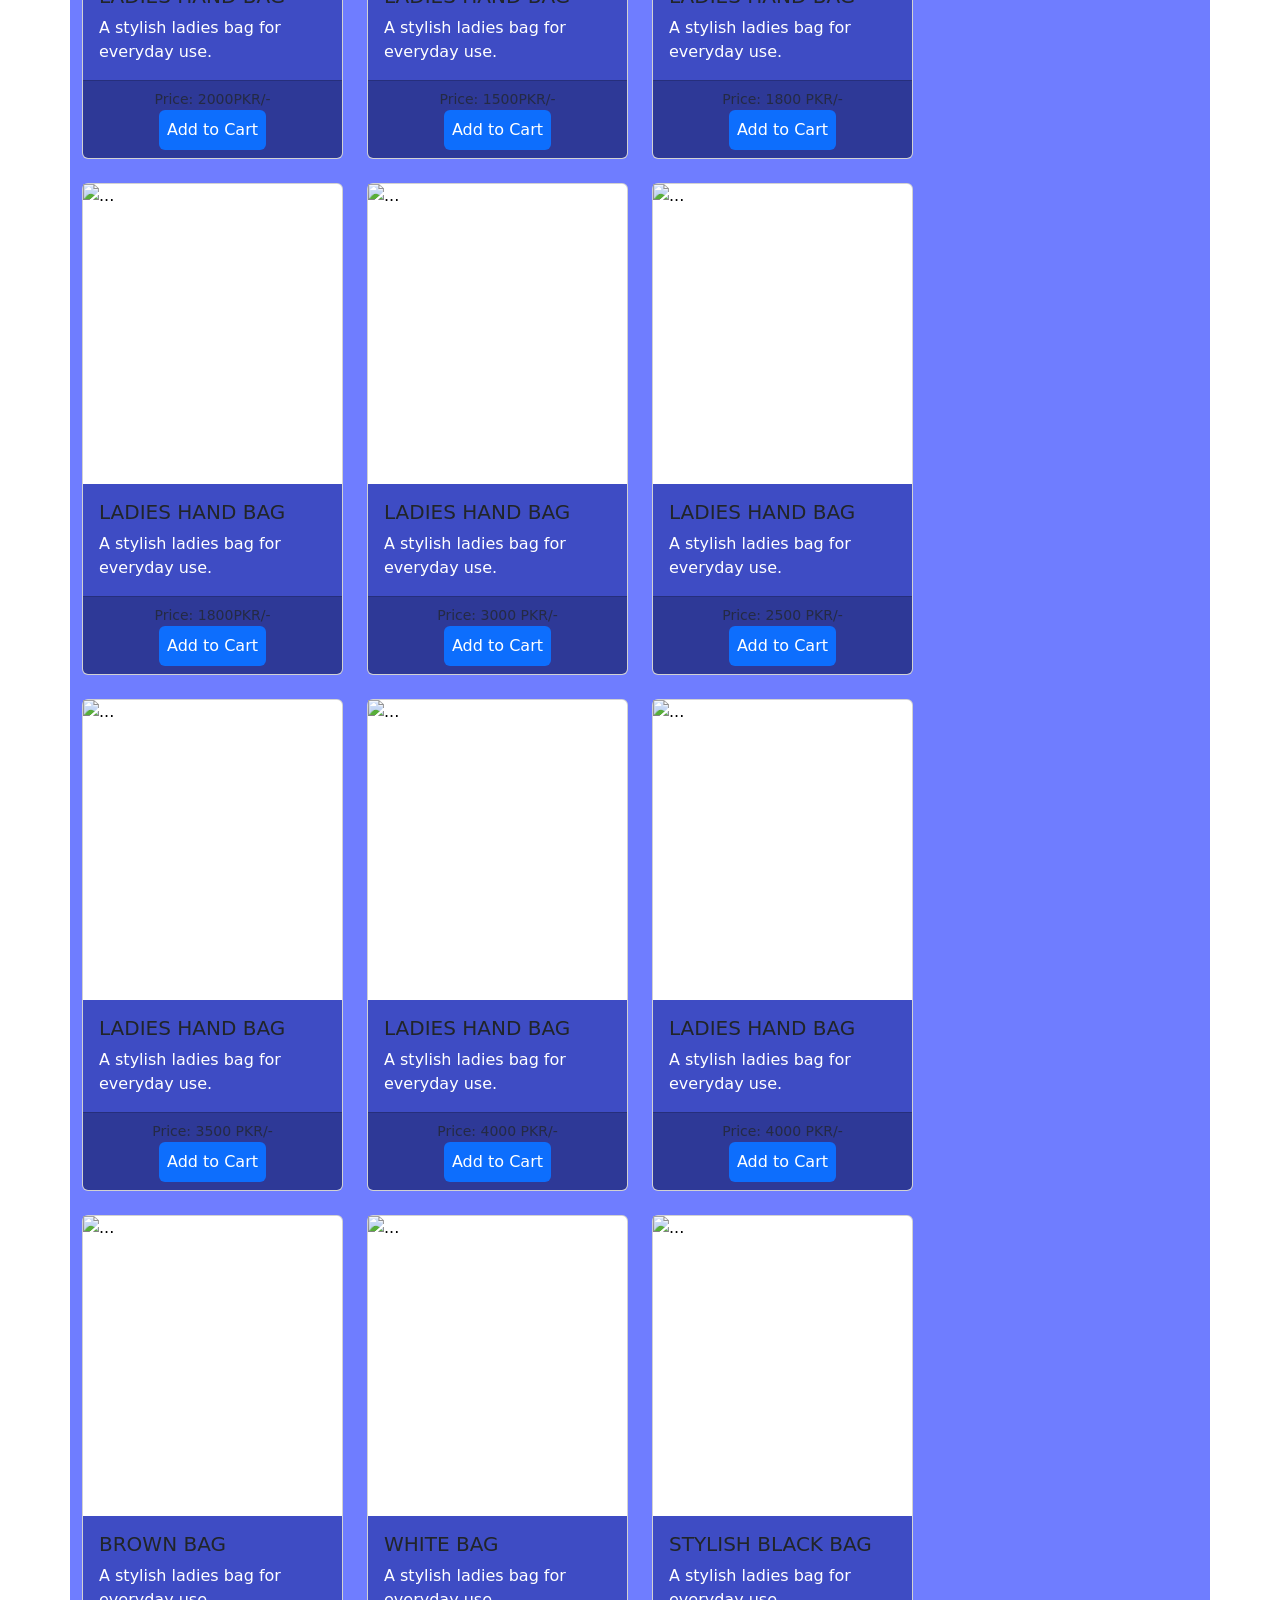
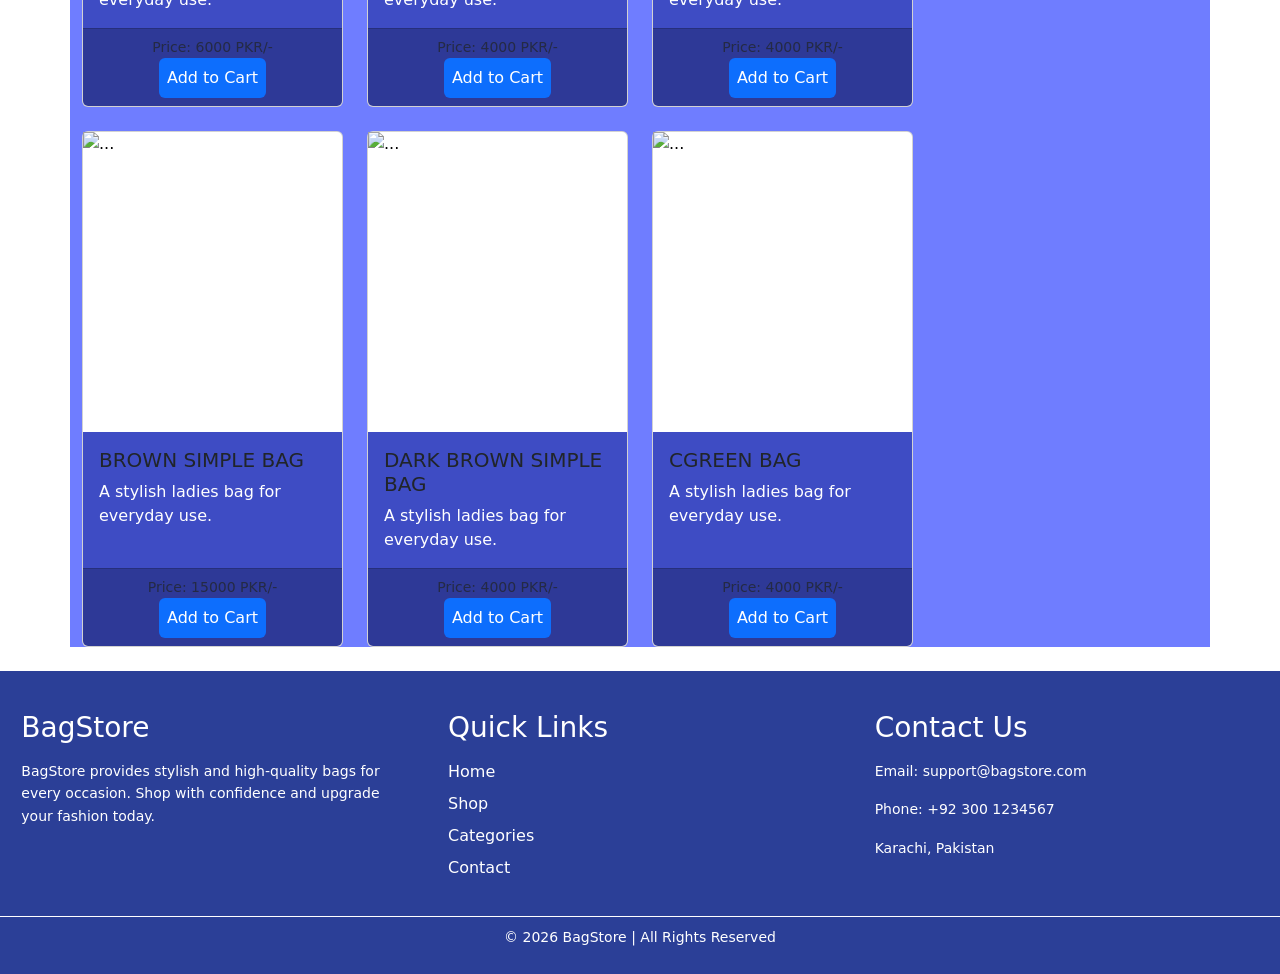
==== commit b3cb2f66: "bags" ====
--- a/index.html
+++ b/index.html
@@ -4,7 +4,7 @@
 <head>
   <meta charset="utf-8">
   <meta name="viewport" content="width=device-width, initial-scale=1">
-  <title>Bootstrap demo</title>
+  <title>Bag-Store</title>
   <link rel="stylesheet" href="style.css">
 
   <link href="https://cdn.jsdelivr.net/npm/bootstrap@5.3.2/dist/css/bootstrap.min.css" rel="stylesheet">
@@ -22,15 +22,15 @@
       <div class="collapse navbar-collapse" id="navbarSupportedContent">
         <ul class="navbar-nav me-auto mb-2 mb-lg-0">
           <li class="nav-item">
-            <a class="nav-link active" aria-current="page" href="#">Home</a>
+            <a class="nav-link active link" aria-current="page" href="#">Home</a>
           </li>
             <li class="nav-item">
-            <a class="nav-link active" aria-current="page" href="about.html">About</a>
+            <a class="nav-link active link" aria-current="page" href="about.html">About</a>
           </li>
           <li class="nav-item">
-            <a class="nav-link active" aria-current="page" href="Contact.html">Contact</a>
+            <a class="nav-link active link" aria-current="page" href="Contact.html">Contact</a>
           </li>
-
+        </ul>
           <form class="d-flex form" role="search">
             <select onchange="productChange()" name="products" id="productMenu">
               <option value="">Select Main Category </option>
--- a/style.css
+++ b/style.css
@@ -11,6 +11,16 @@
     height: 50px;
     /* position: absolute; */
     right: 100px;
+}
+
+.navbar-nav{
+    color: white;
+}
+.navbar-nav .link {
+    color: white !important;
+}
+.navbar-nav .link:hover {
+    color: #9ecbff !important;
 }
 .bags {
     color: rgb(3, 3, 248);
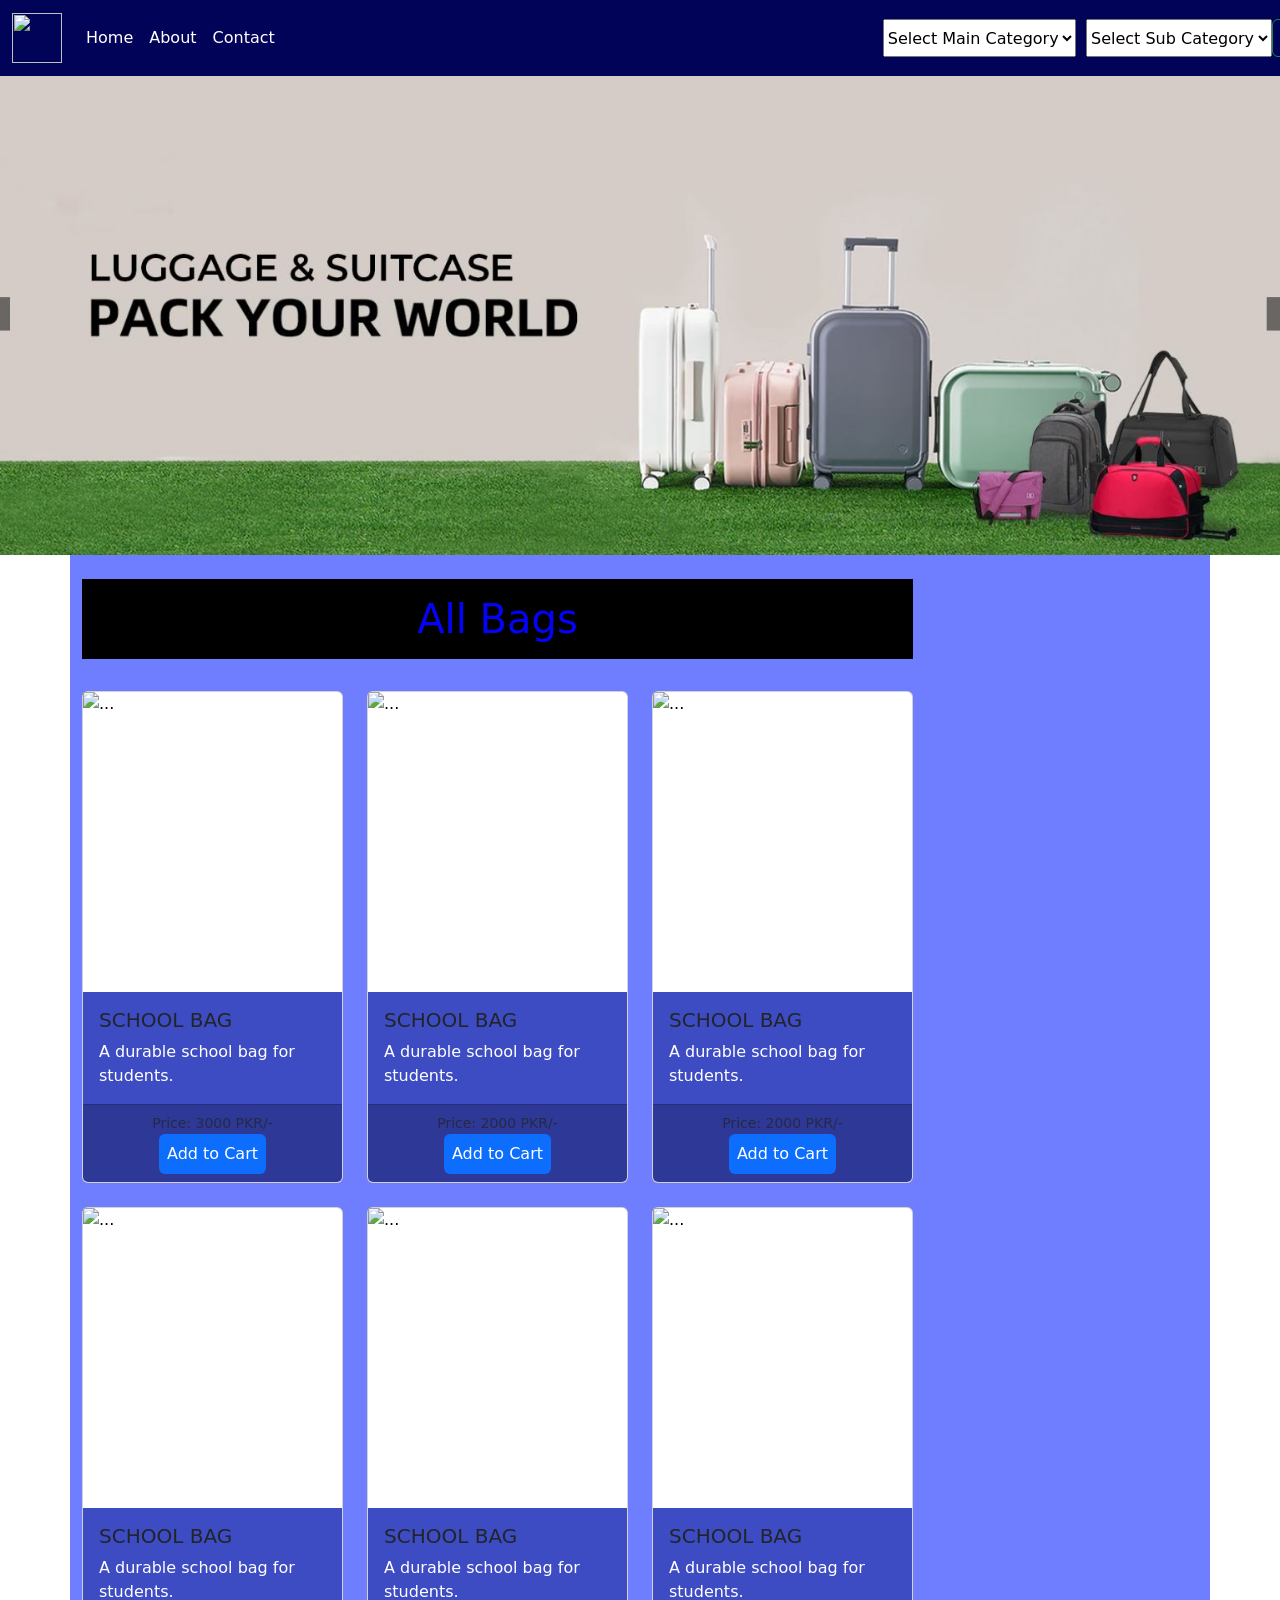
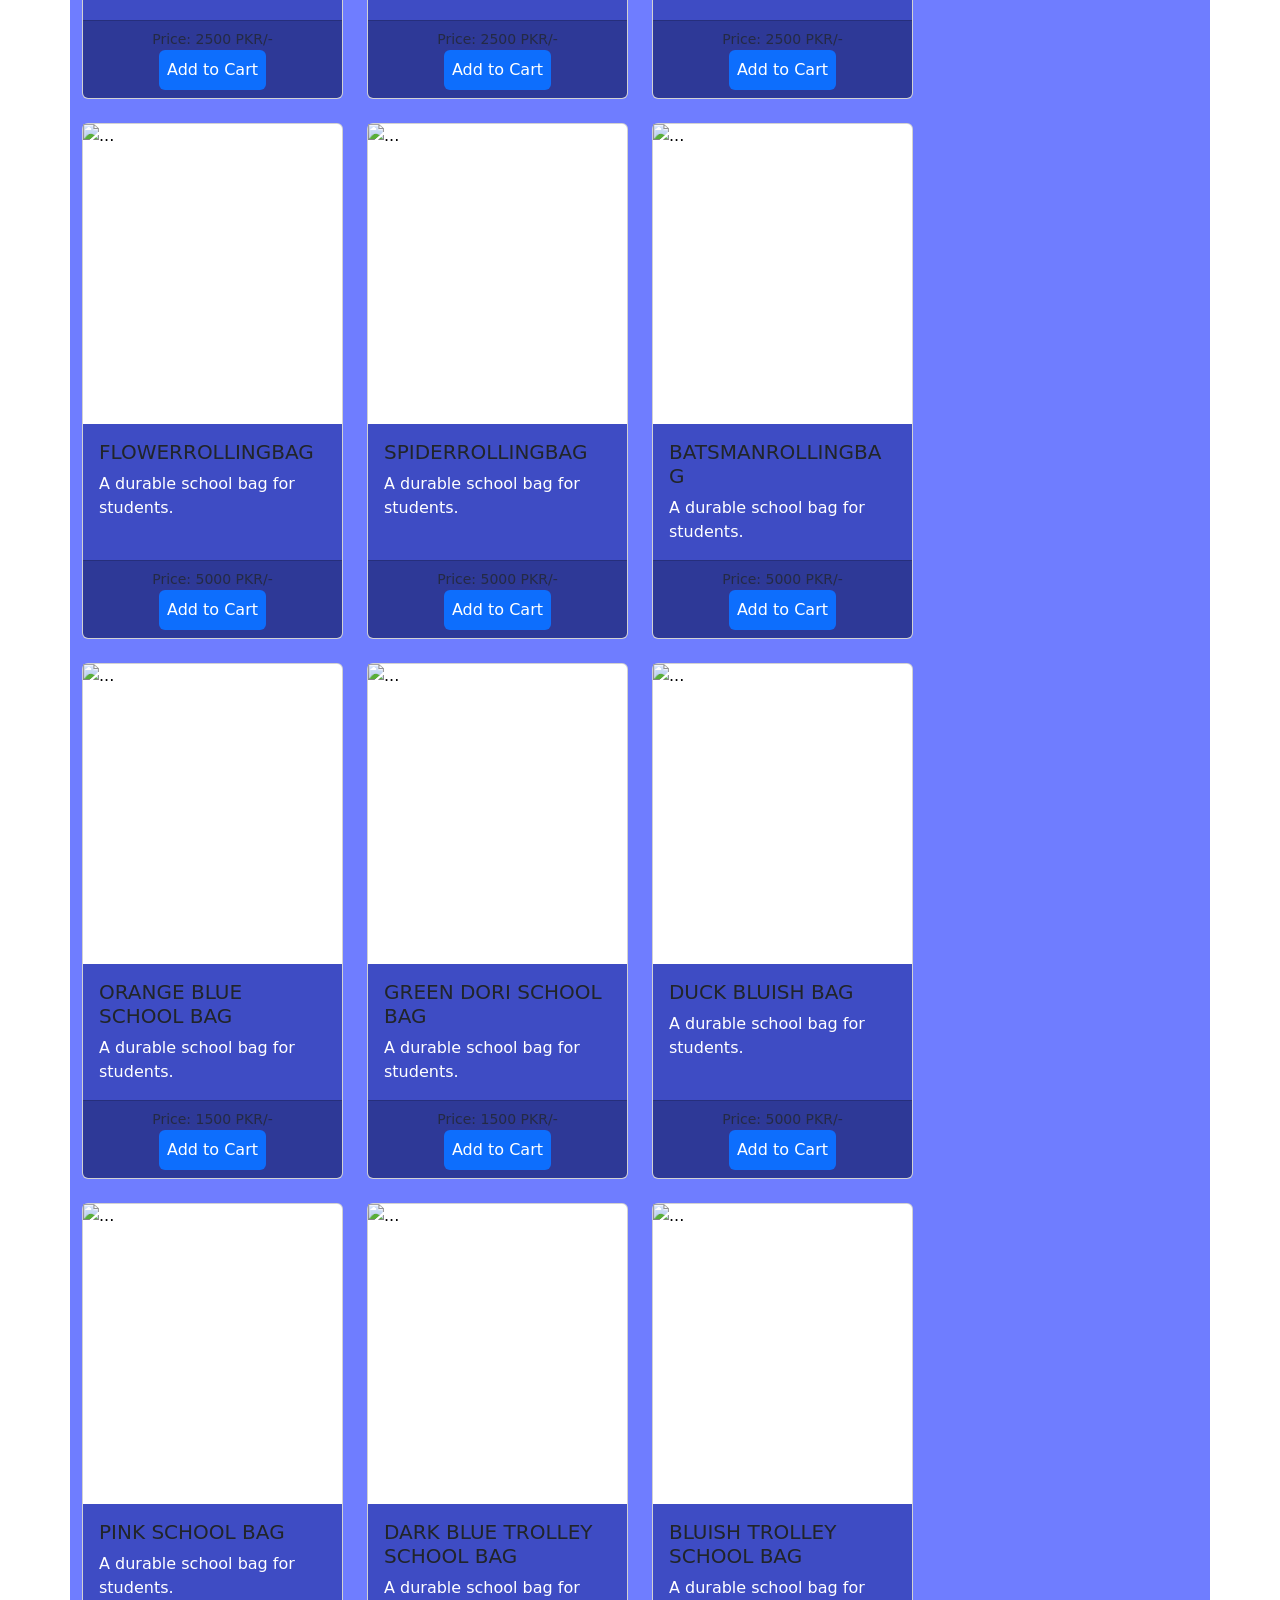
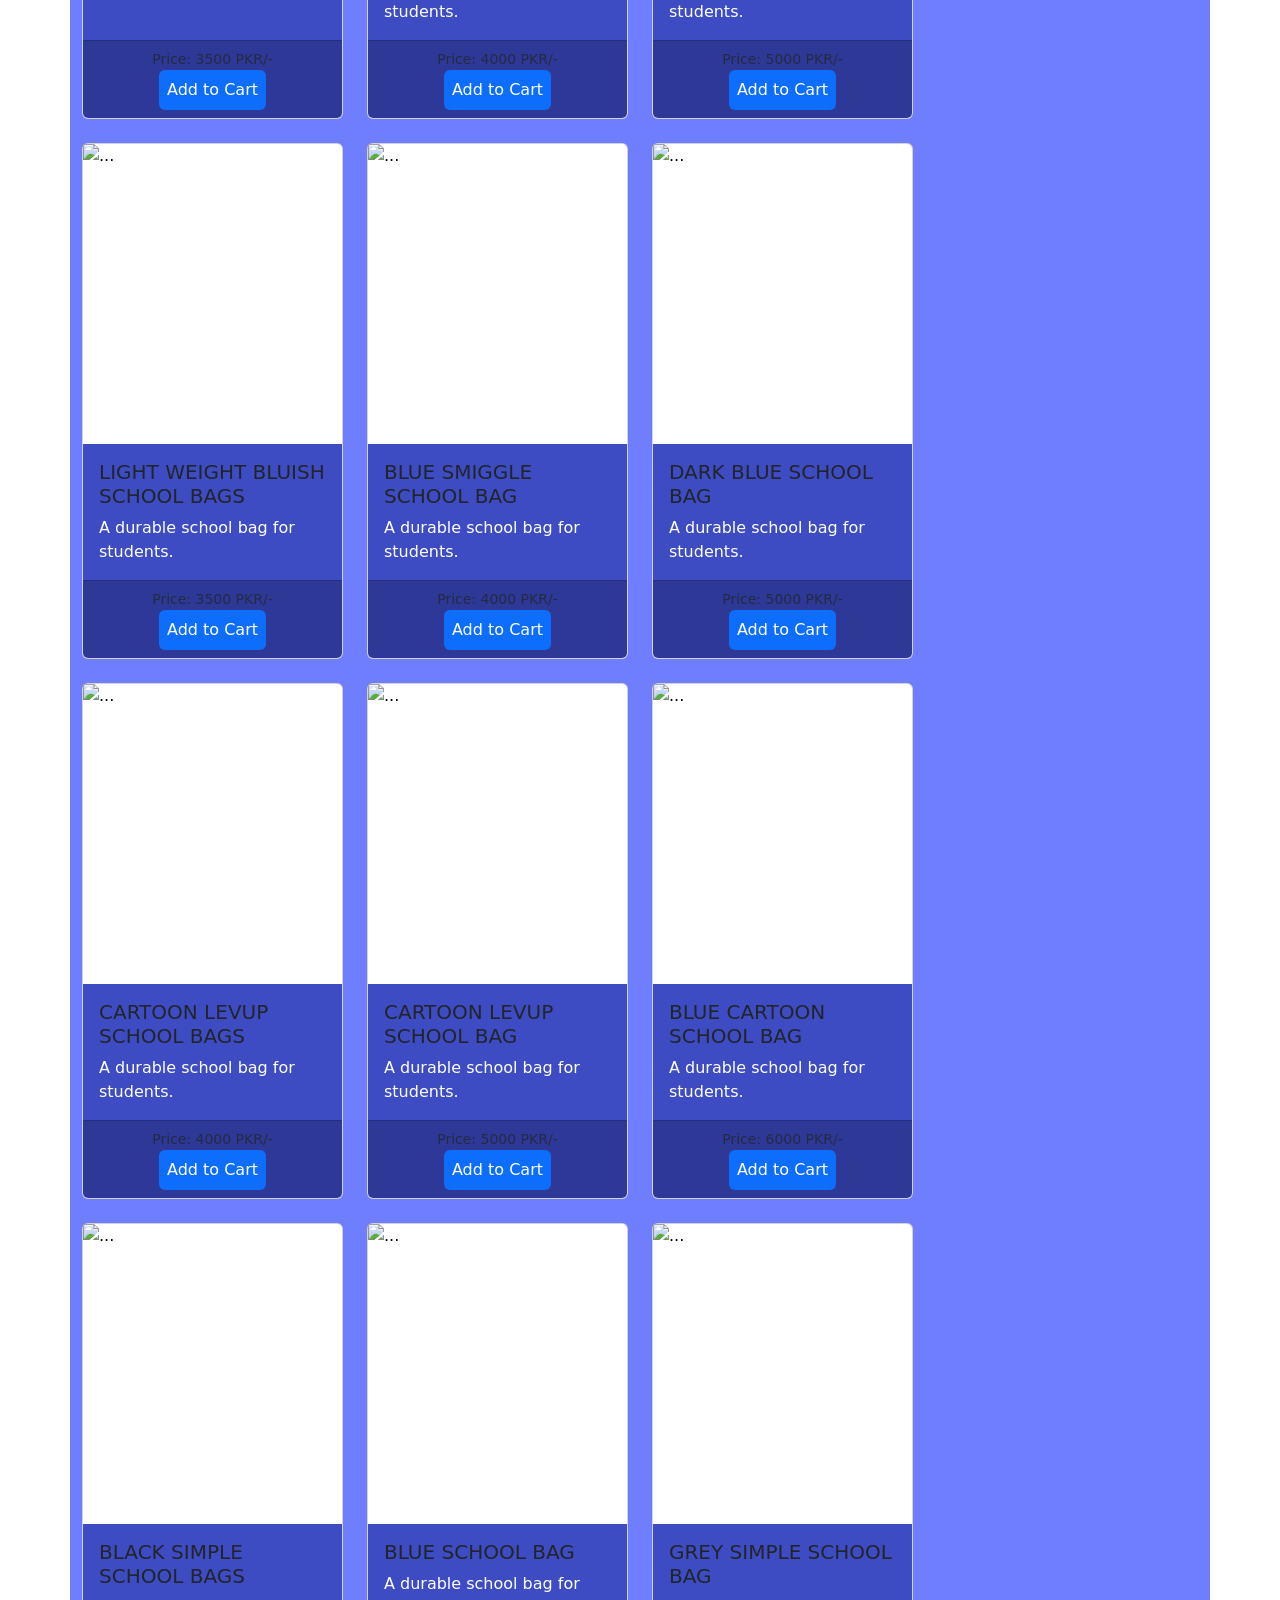
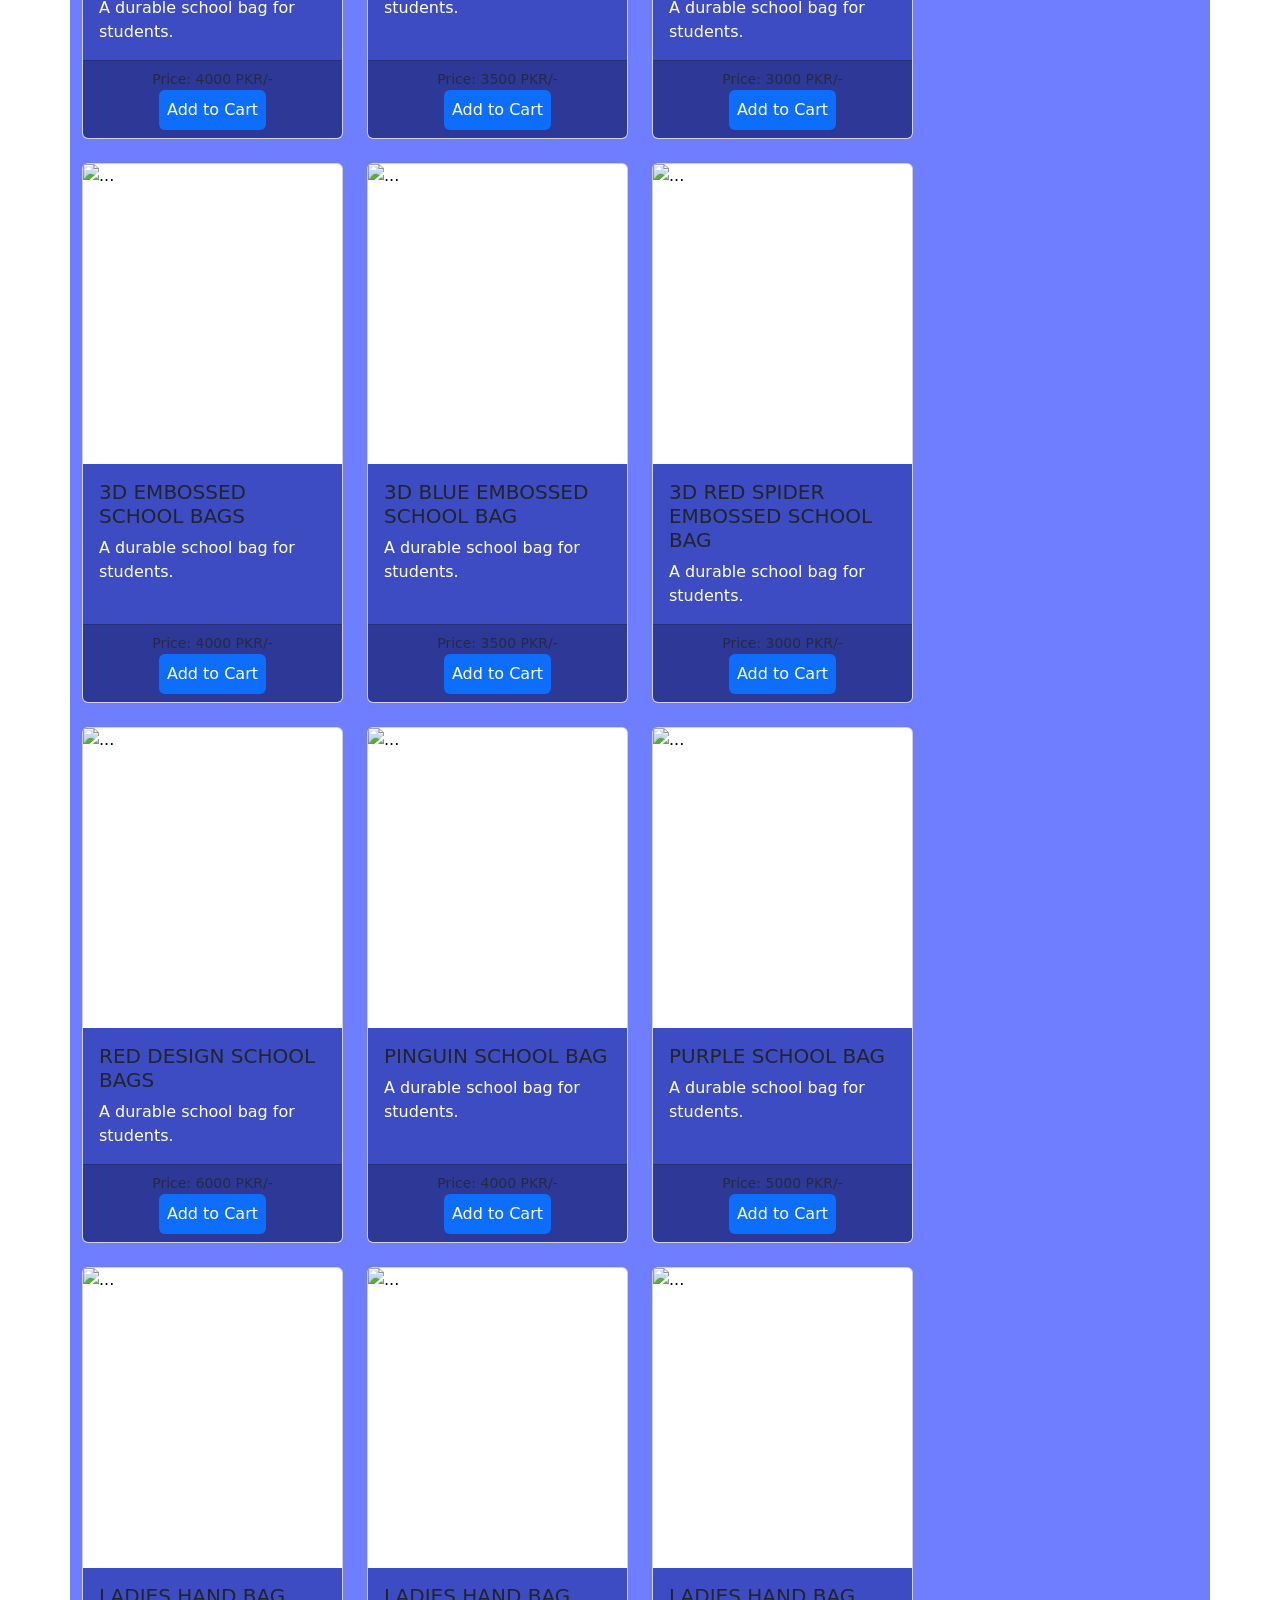
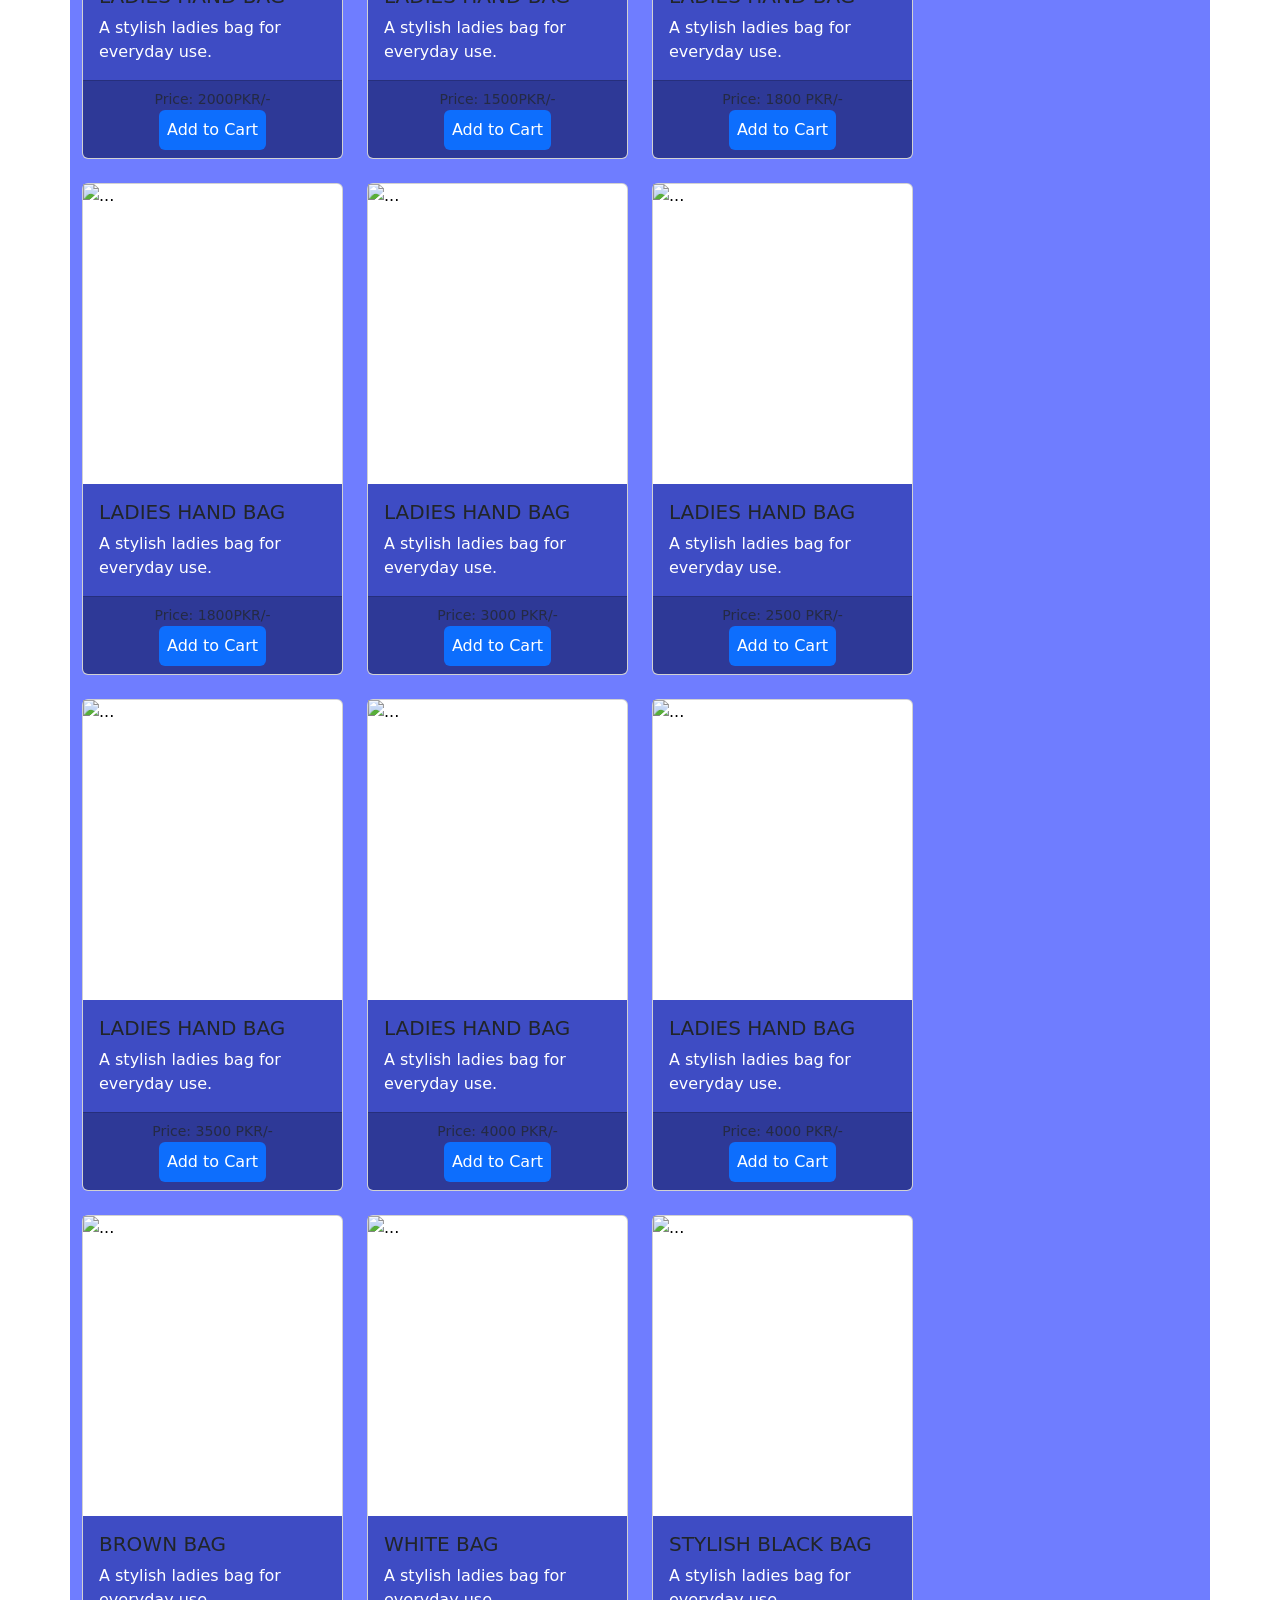
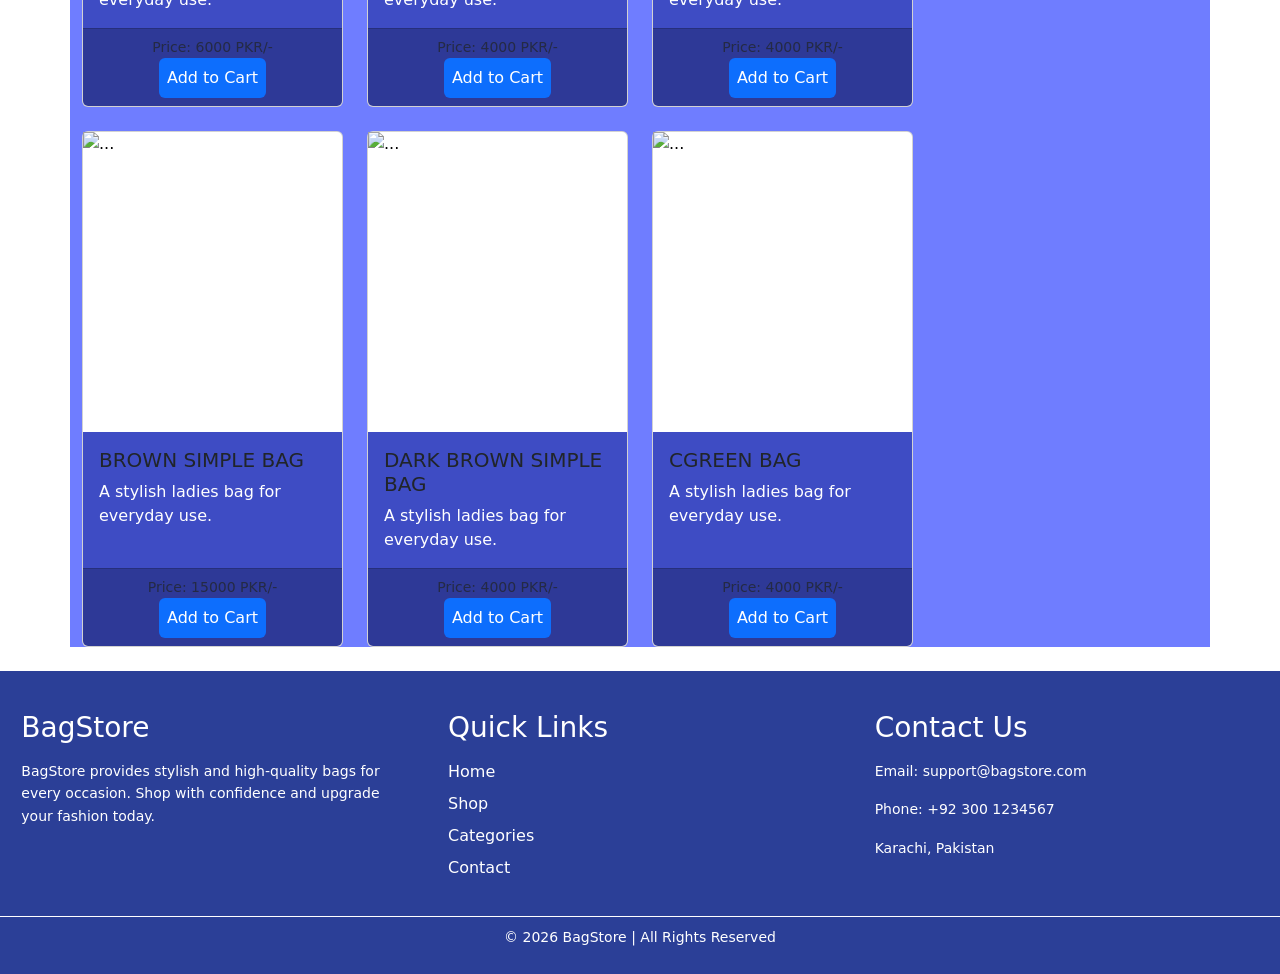
==== commit facc3039: "bags" ====
--- a/index.html
+++ b/index.html
@@ -14,7 +14,7 @@
 
   <nav class="navbar navbar-expand-lg bagnavbar">
     <div class="container-fluid">
-      <a class="navbar-brand" href="#"><img src="/images/logo navbar.png" class="logo"></a>
+      <a class="navbar-brand" href="#"><img src="https://bagstore.pk/wp-content/uploads/2022/06/logo-2.png" class="logo"></a>
       <button class="navbar-toggler" type="button" data-bs-toggle="collapse" data-bs-target="#navbarSupportedContent"
         aria-controls="navbarSupportedContent" aria-expanded="false" aria-label="Toggle navigation">
         <span class="navbar-toggler-icon"></span>
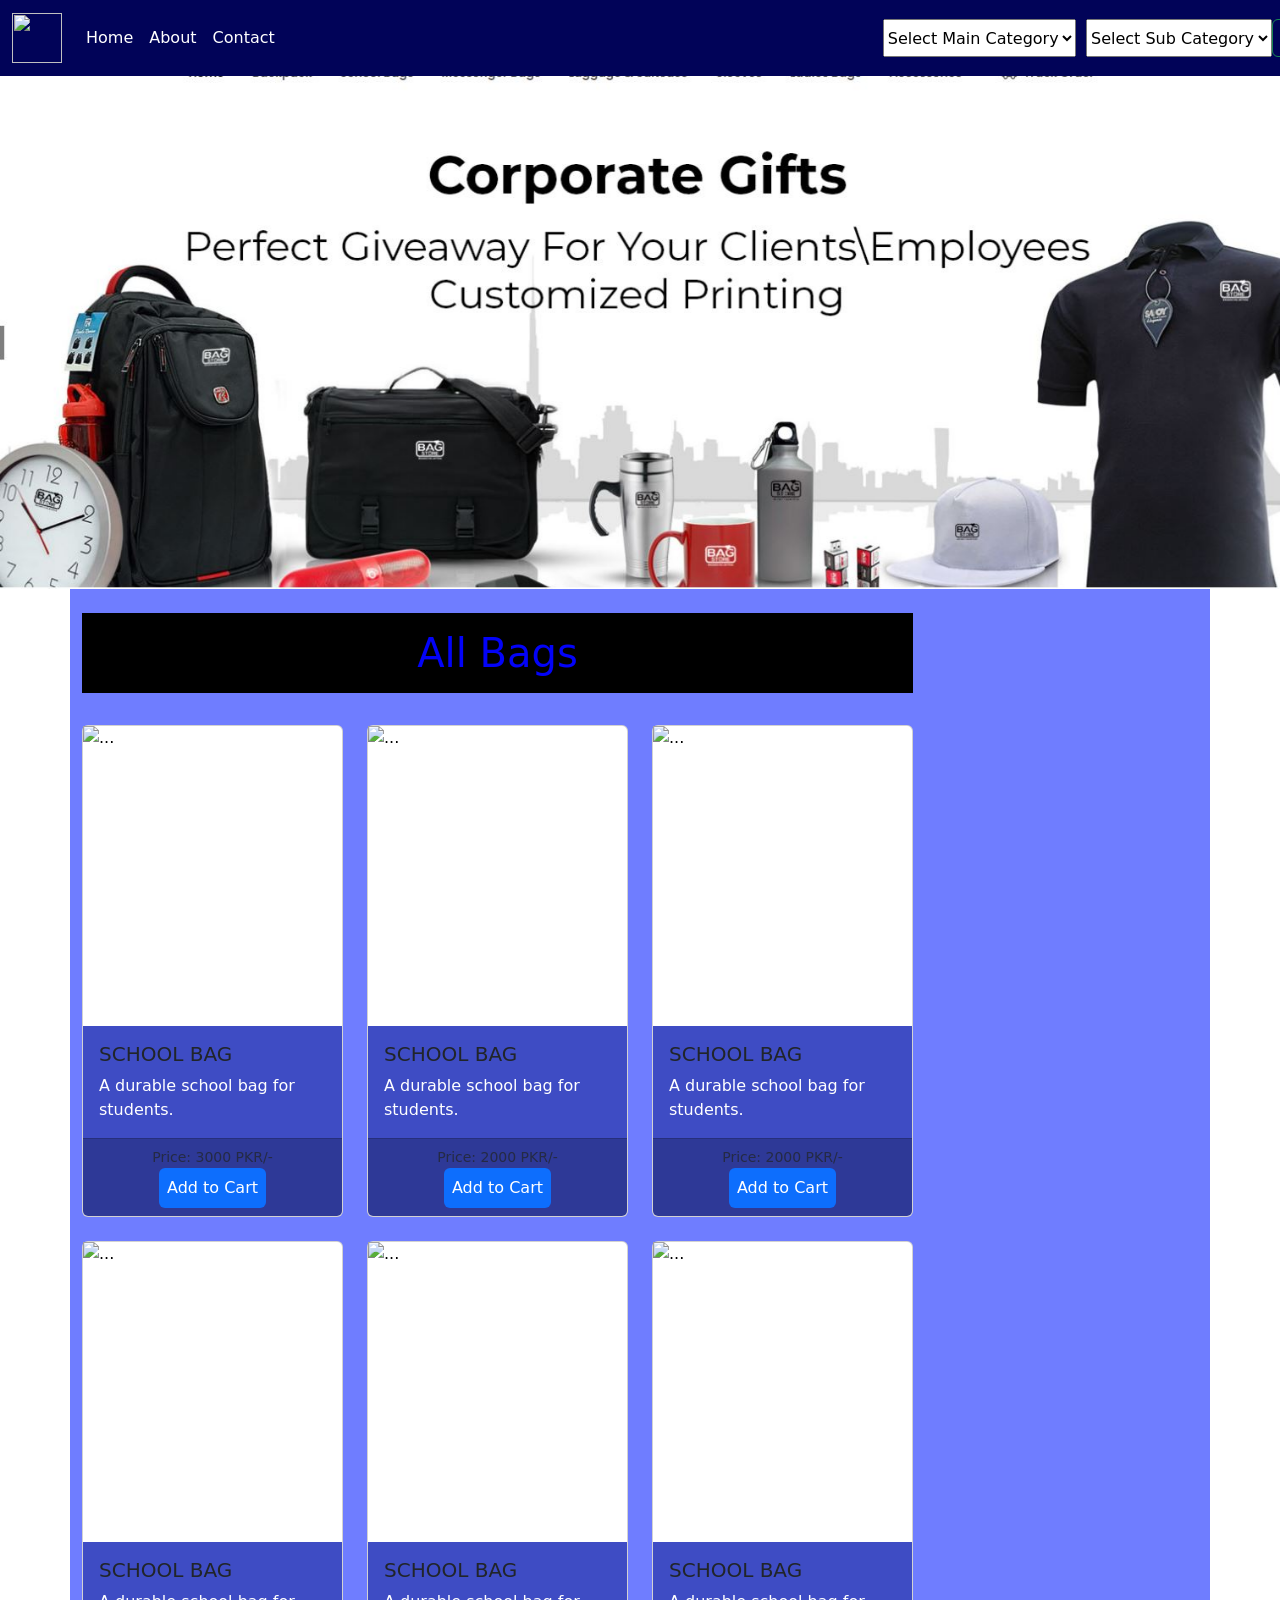
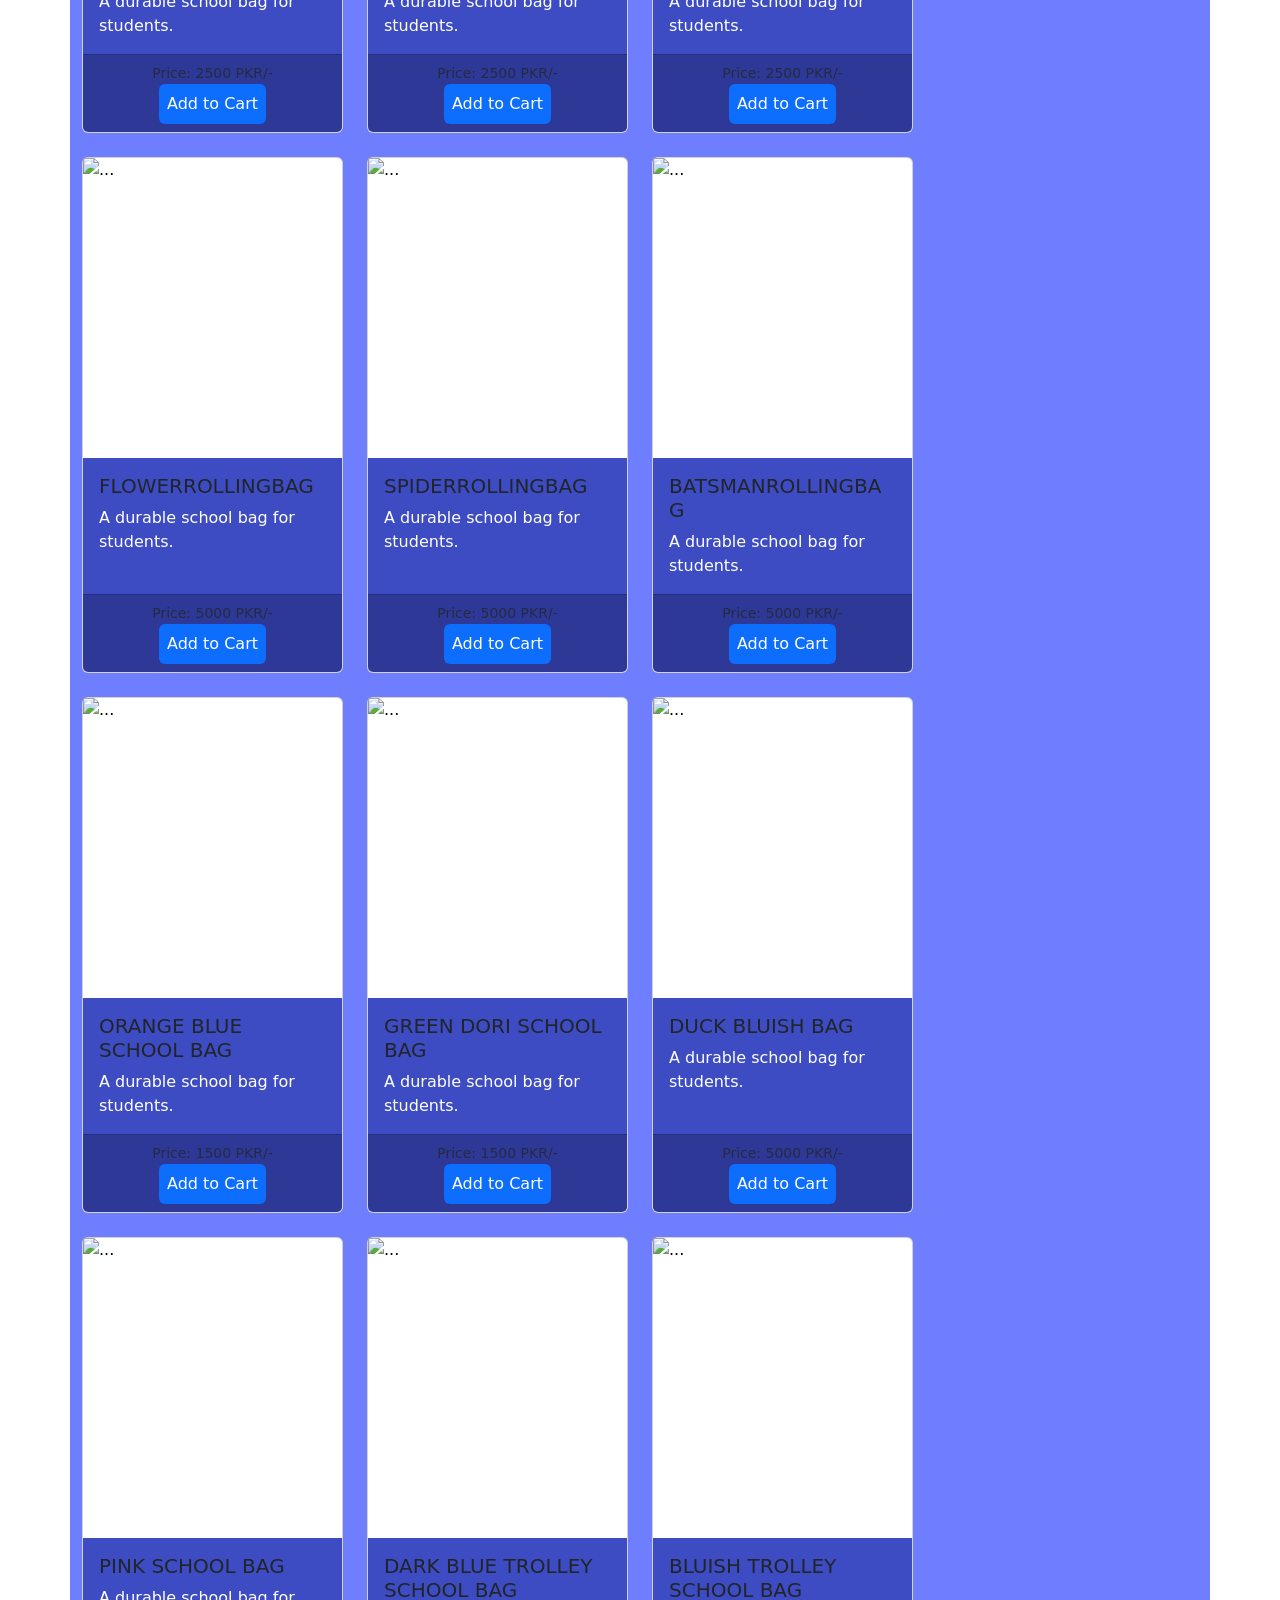
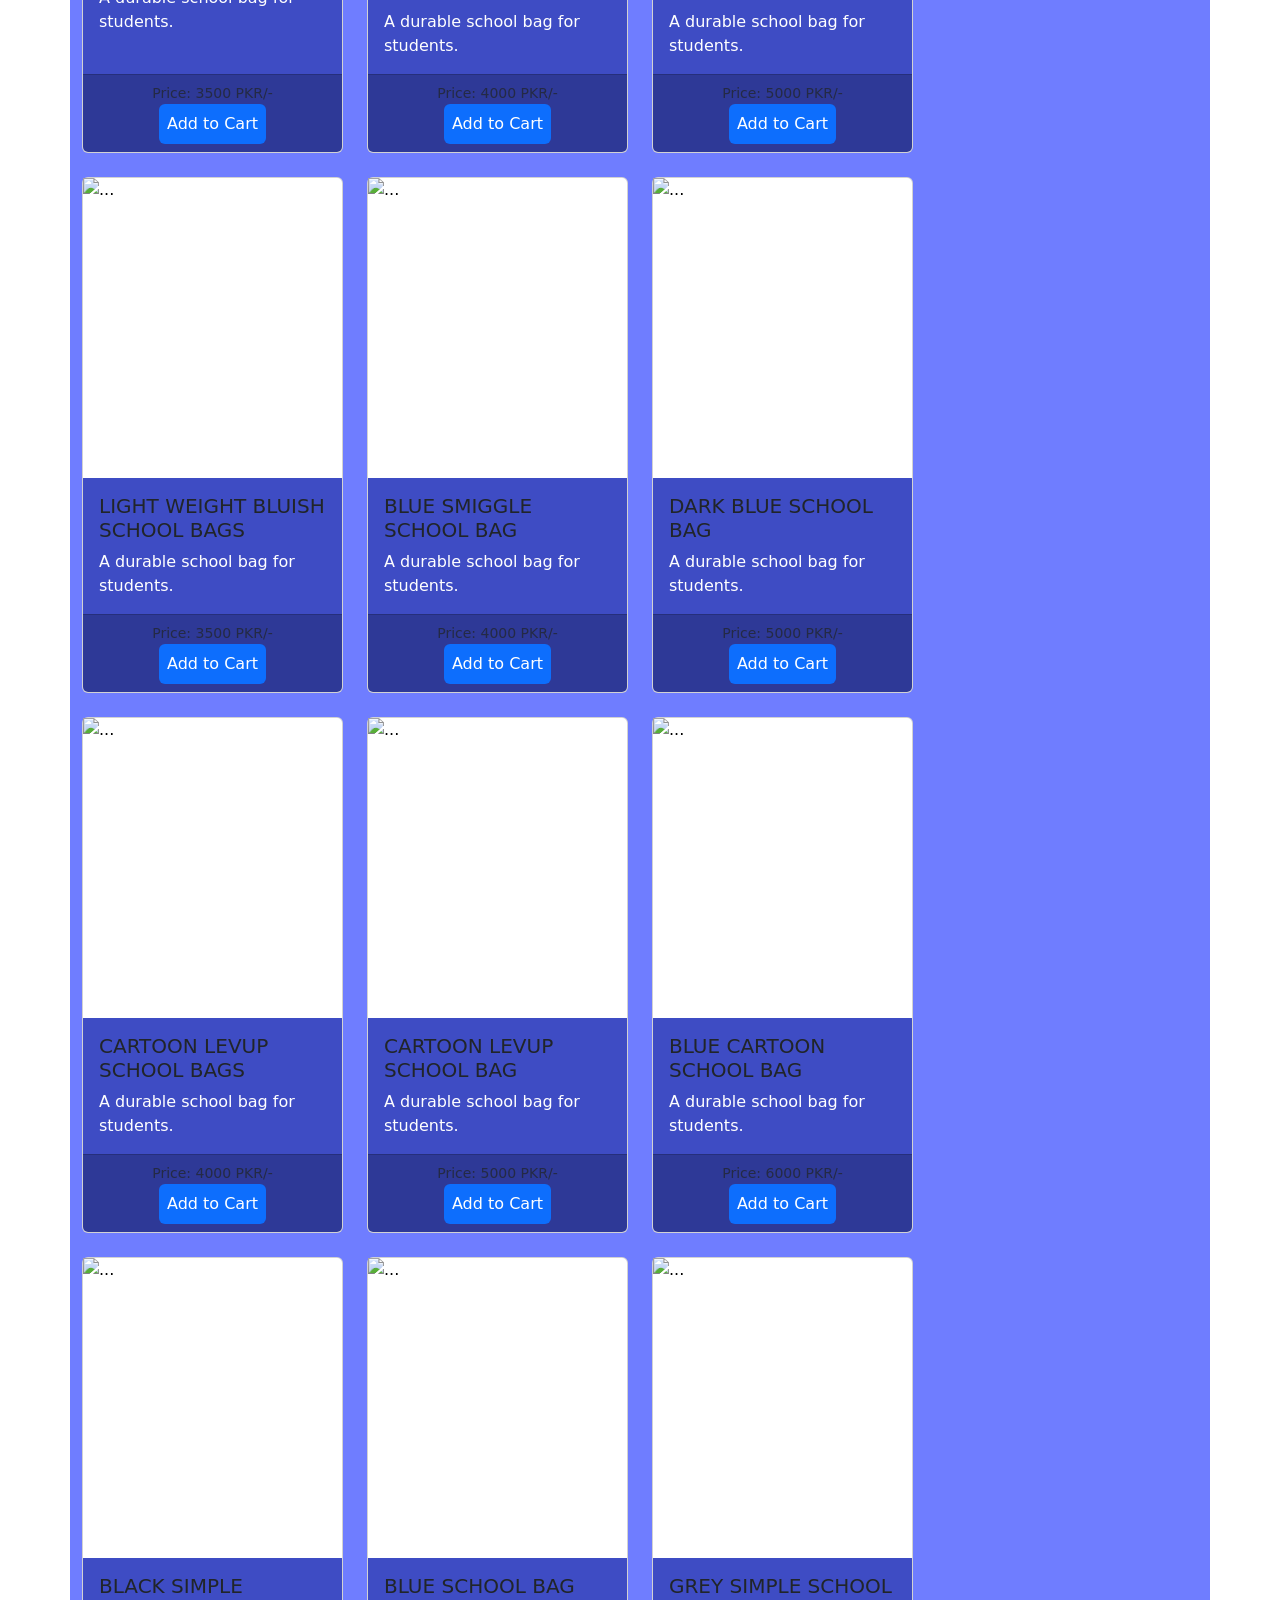
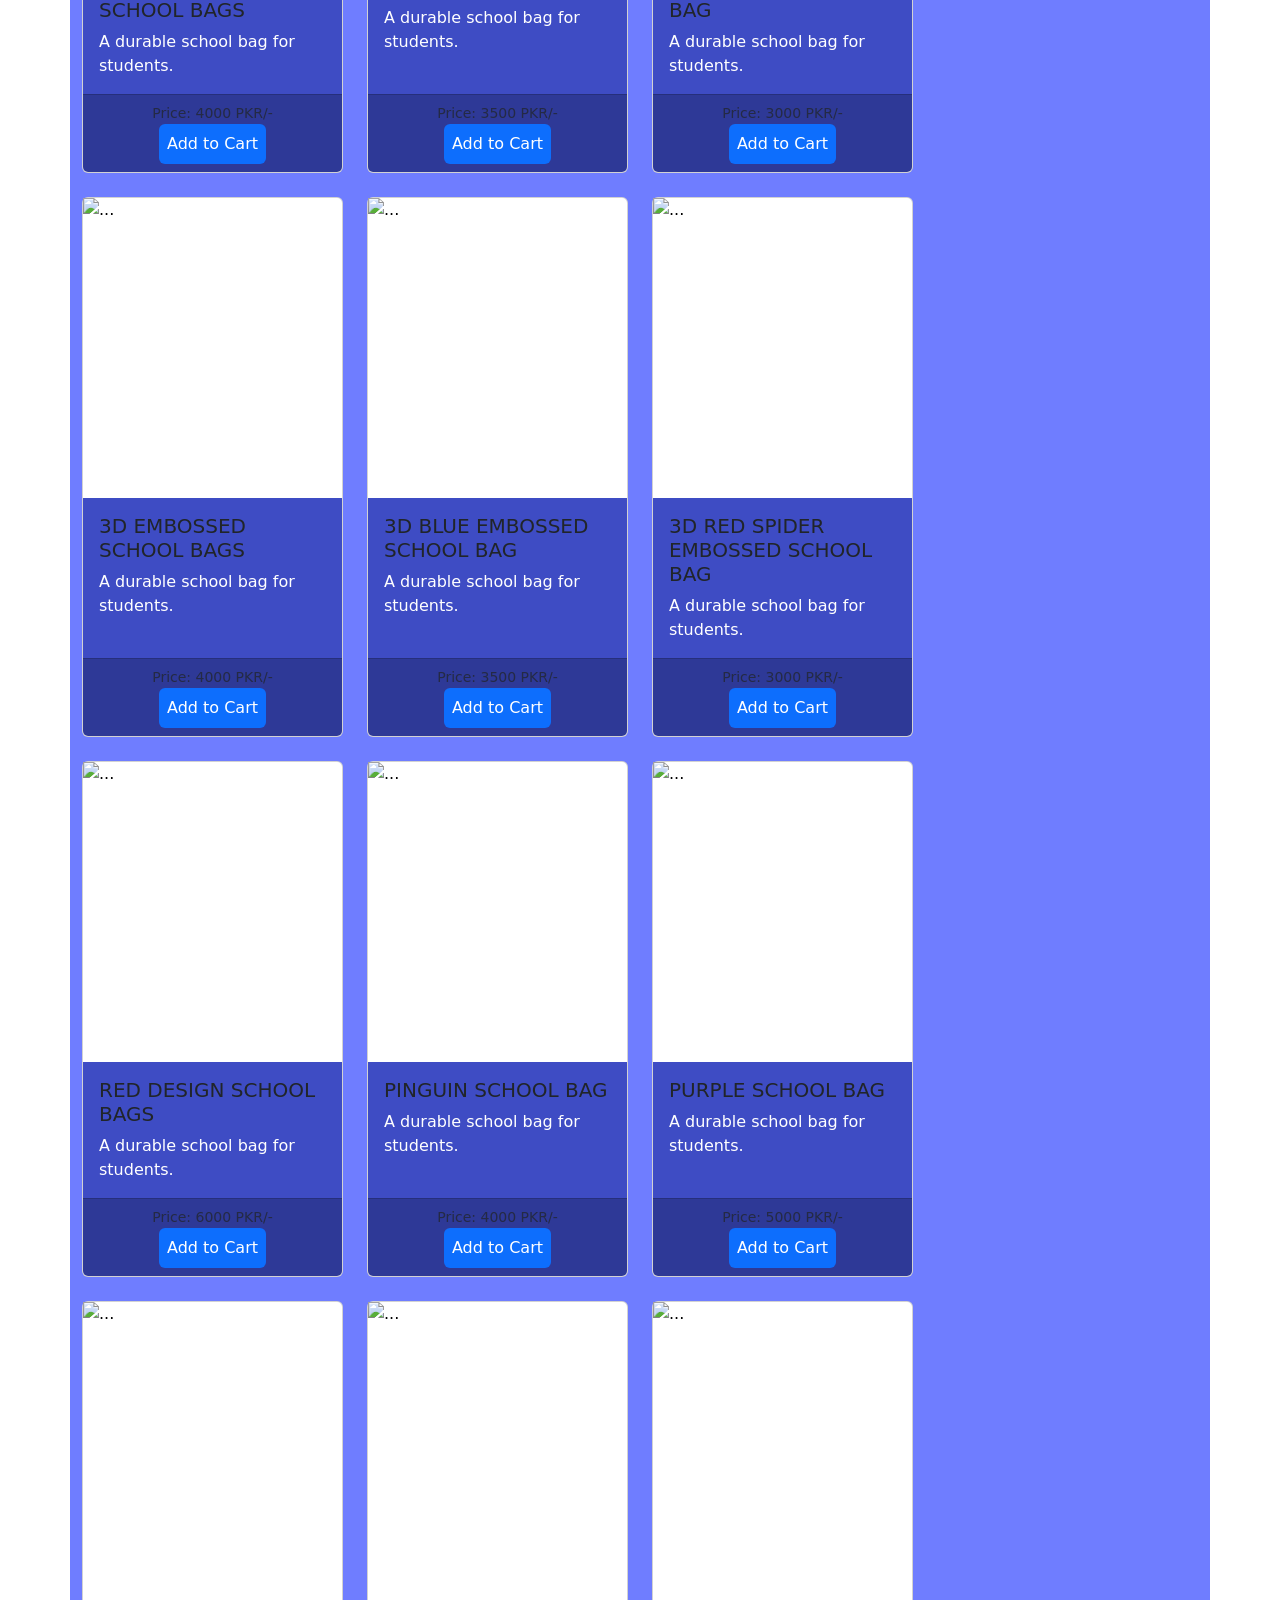
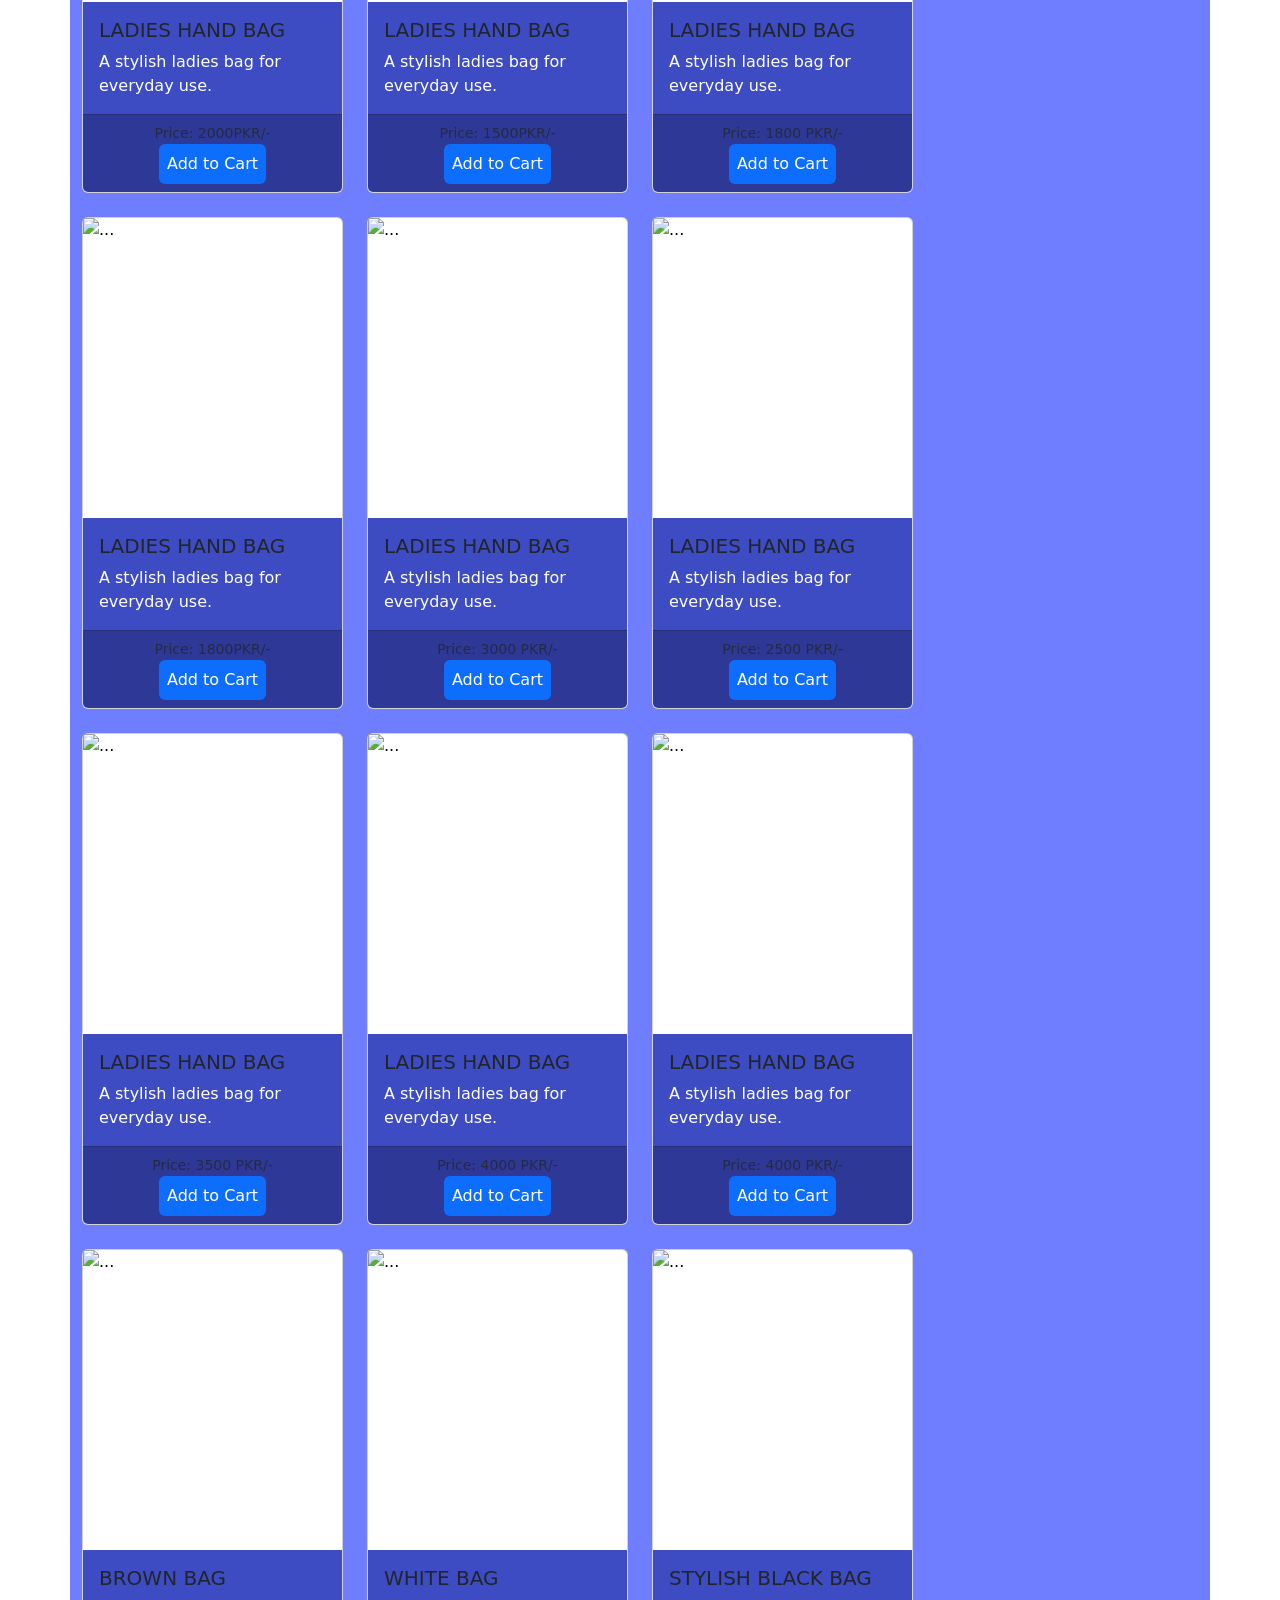
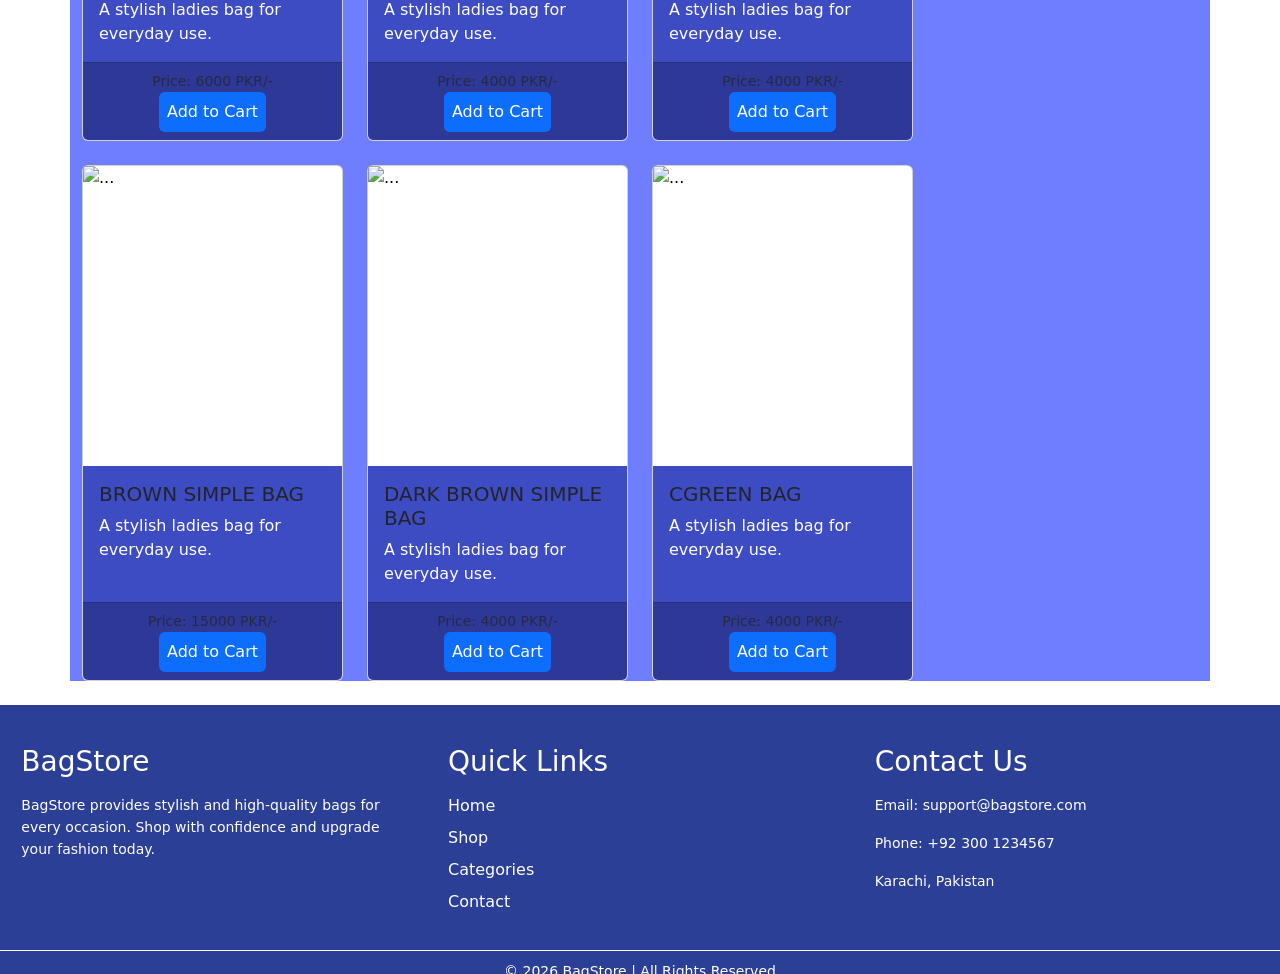
==== commit b025df94: "bags" ====
--- a/index.html
+++ b/index.html
@@ -51,13 +51,13 @@
     data-bs-pause="false">
     <div class="carousel-inner">
       <div class="carousel-item active">
-        <img src="/images/bag01.JPG" class="d-block w-100 bags" alt="...">
+        <img src="./images/bag01.JPG" class="d-block w-100 bags" alt="...">
       </div>
       <div class="carousel-item">
-        <img src="/images/bag02.JPG" class="d-block w-100 bags" alt="...">
+        <img src="./images/bag02.JPG" class="d-block w-100 bags" alt="...">
       </div>
       <div class="carousel-item">
-        <img src="/images/bag03.JPG" class="d-block w-100 image-banner-third baggg" alt="...">
+        <img src="./images/bag03.JPG" class="d-block w-100 image-banner-third baggg" alt="...">
       </div>
     </div>
   </div>
